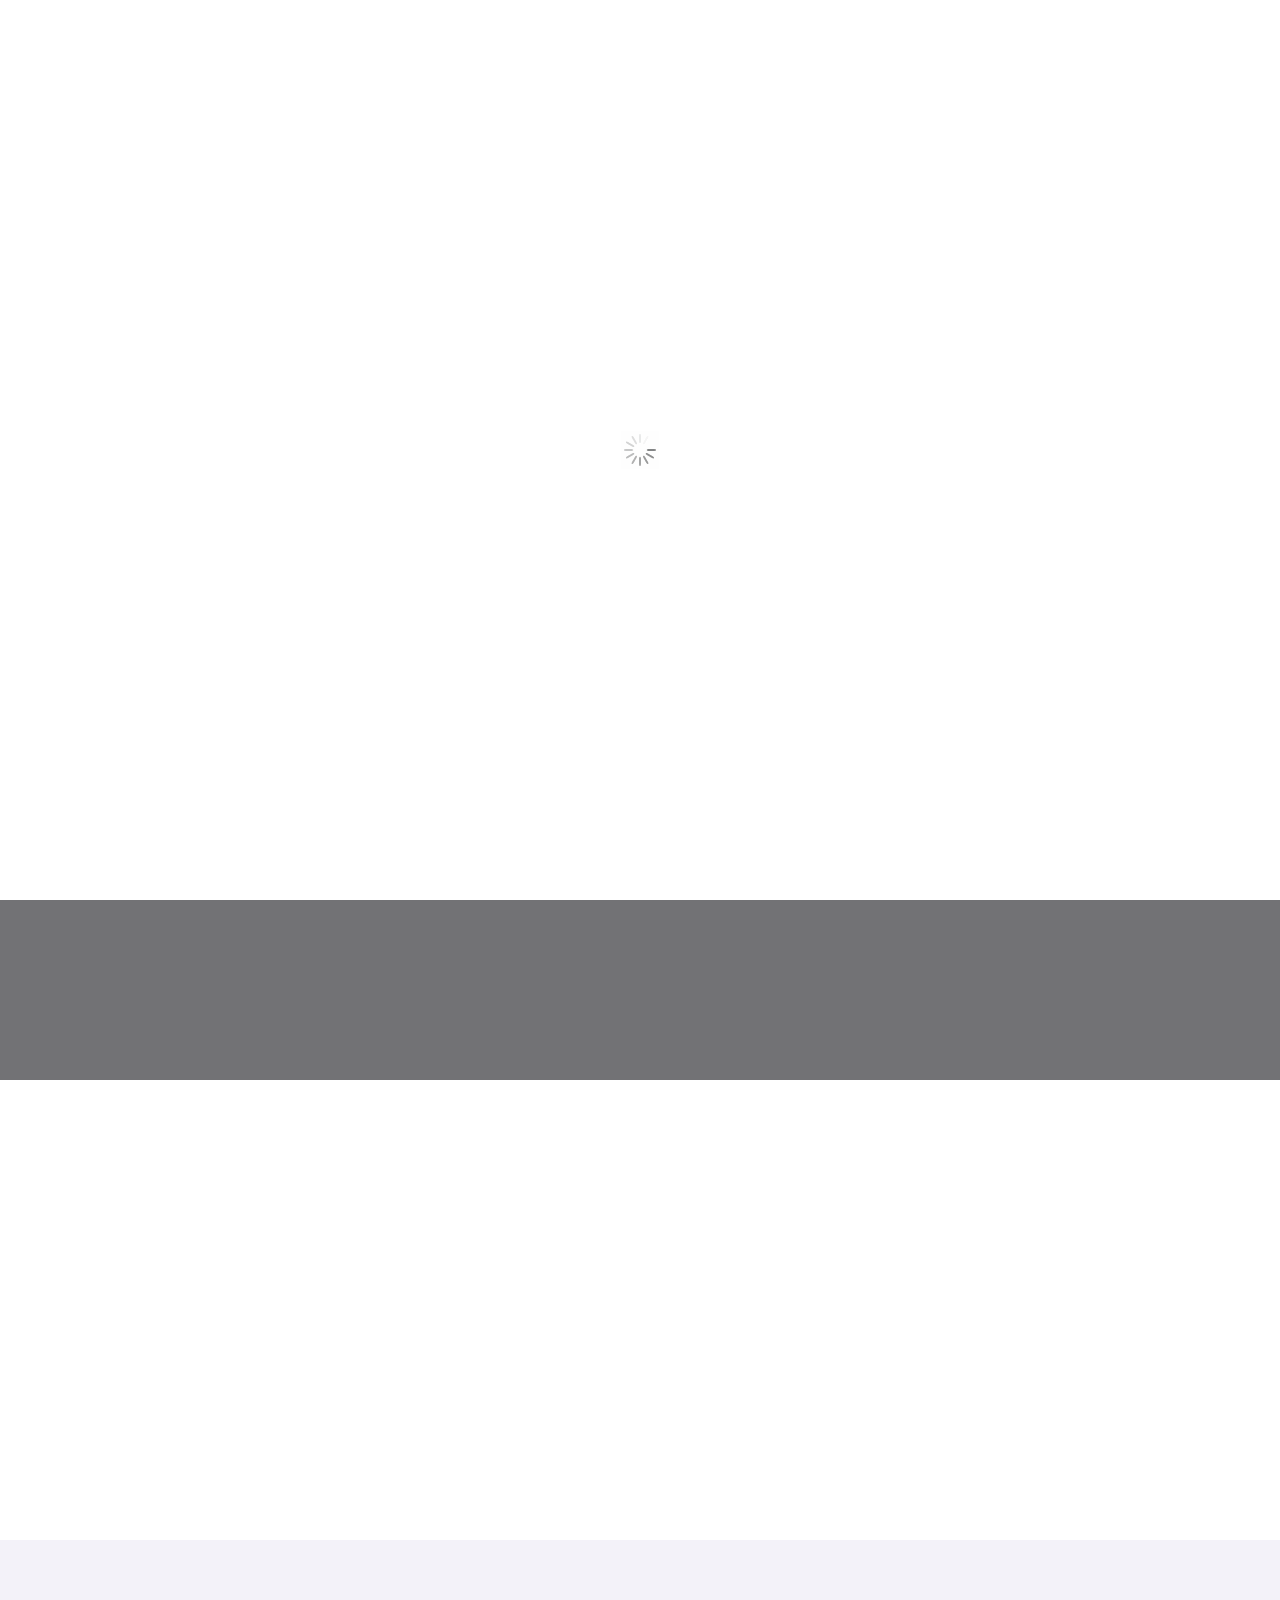
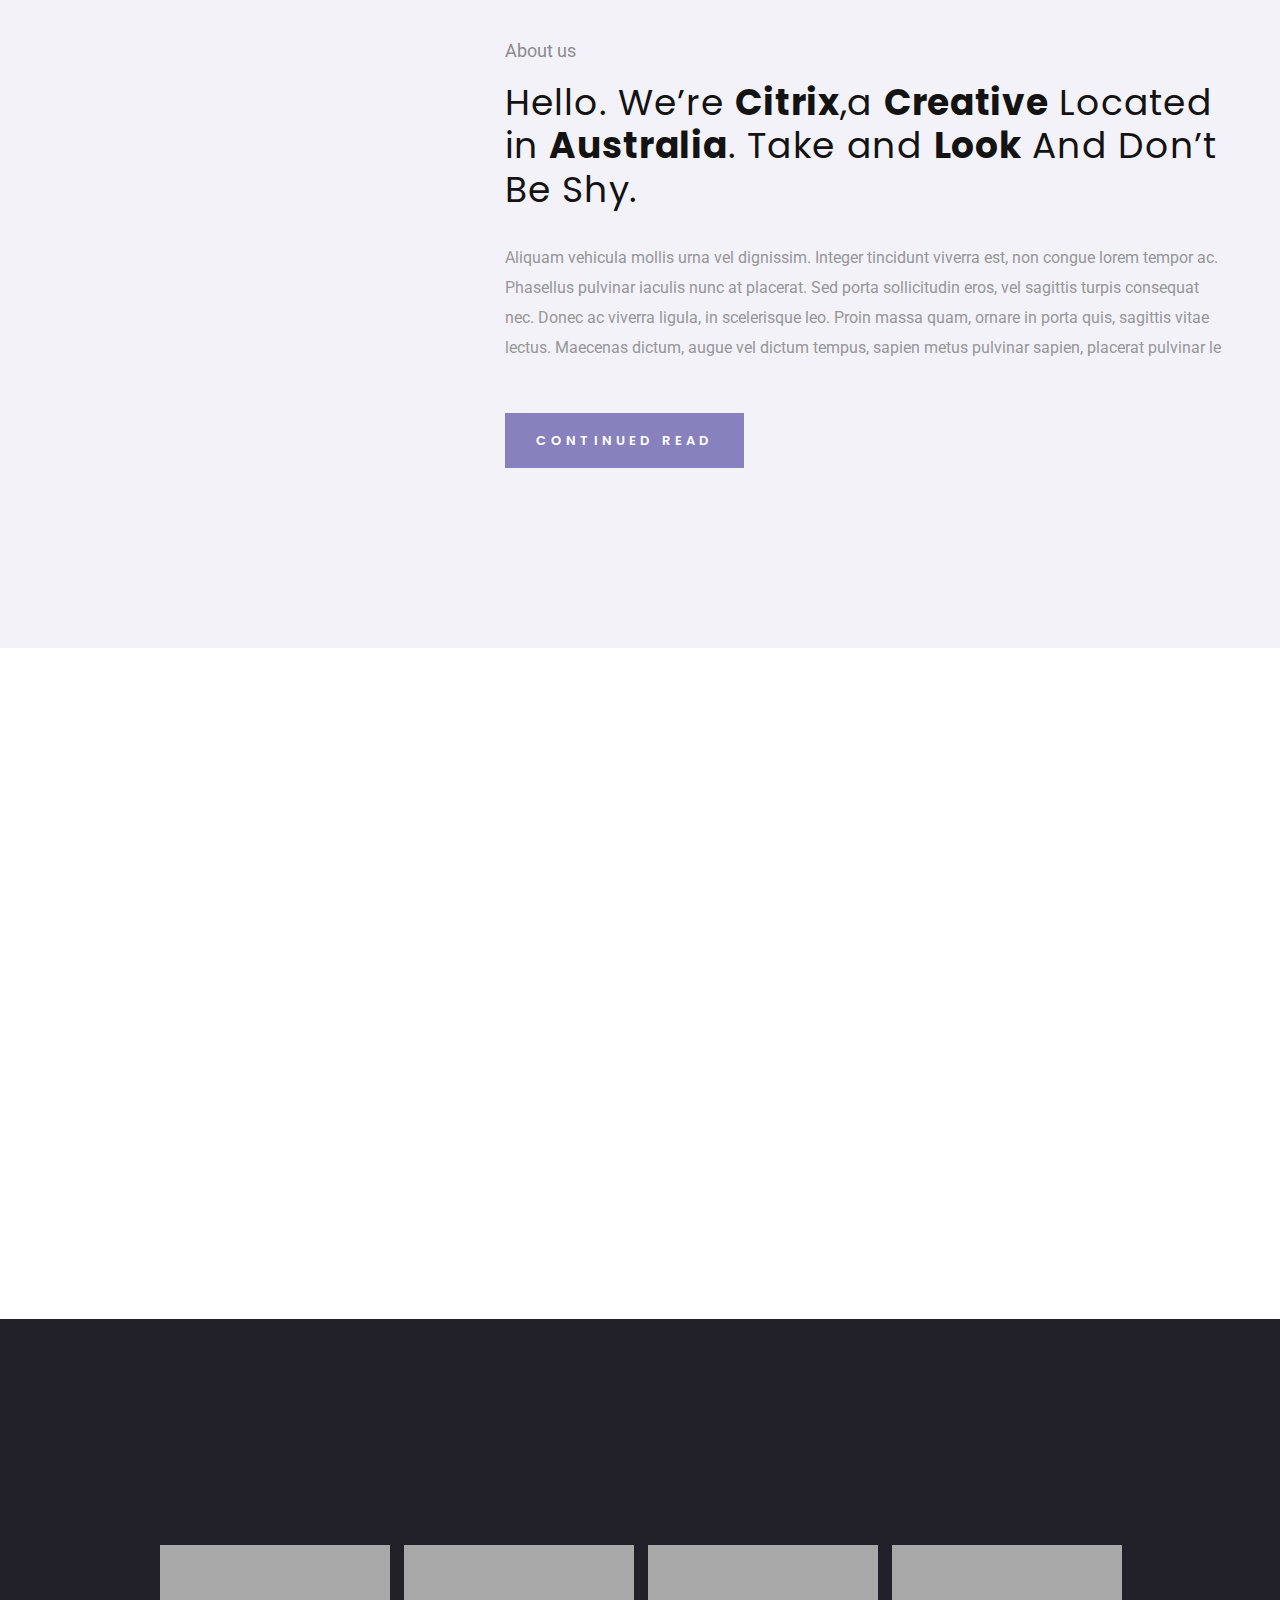
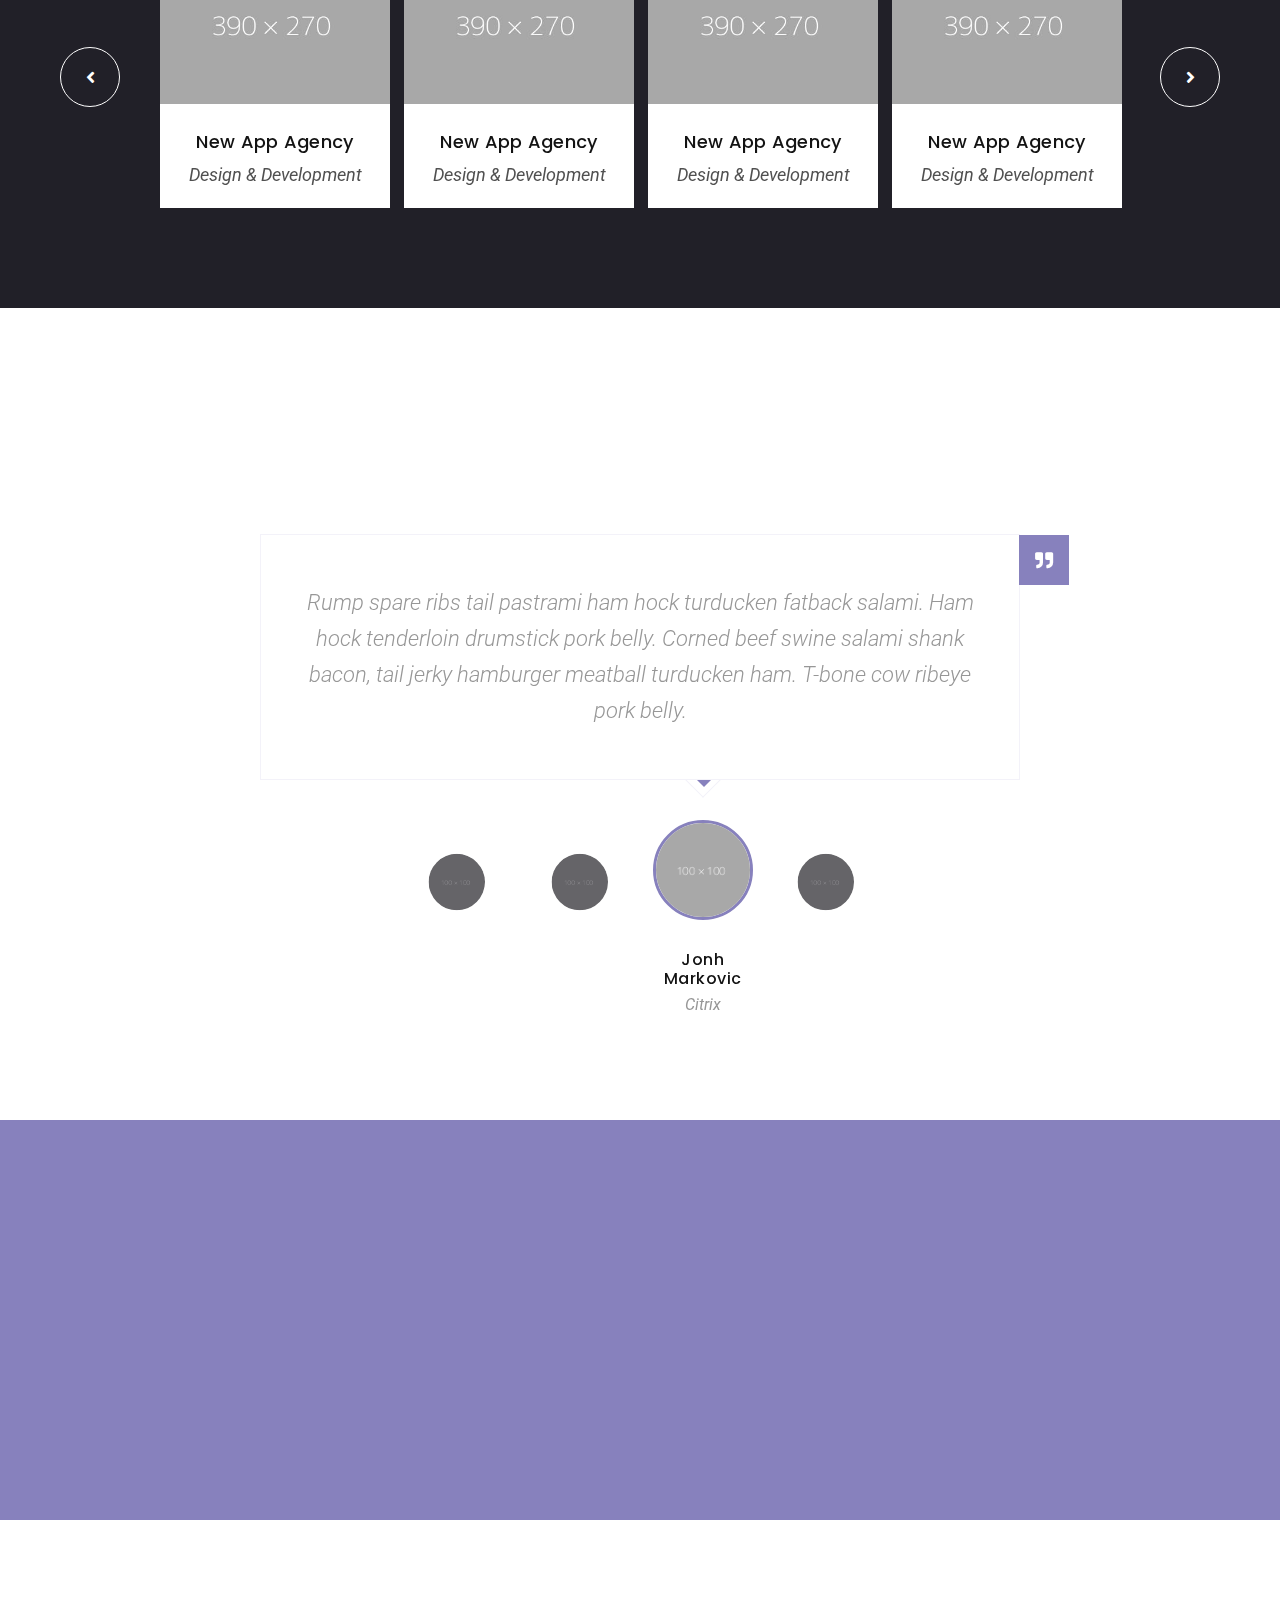
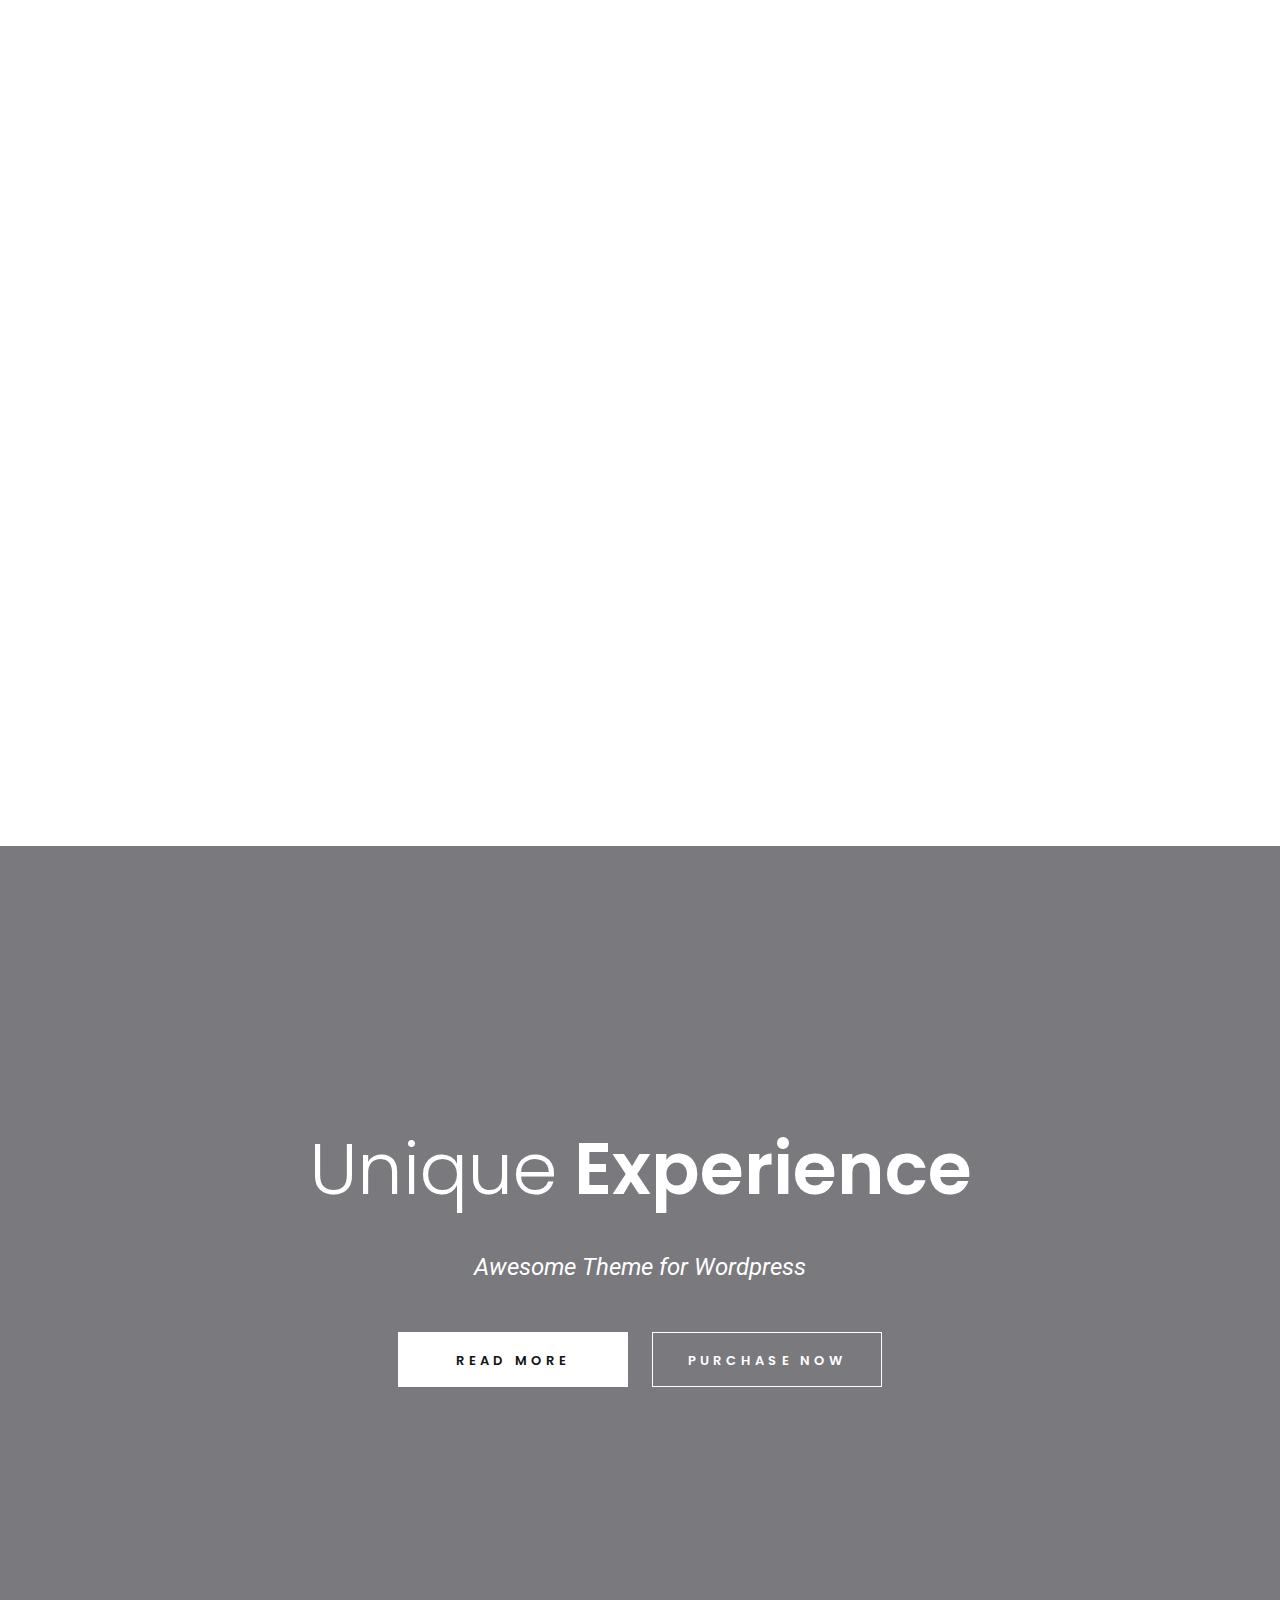
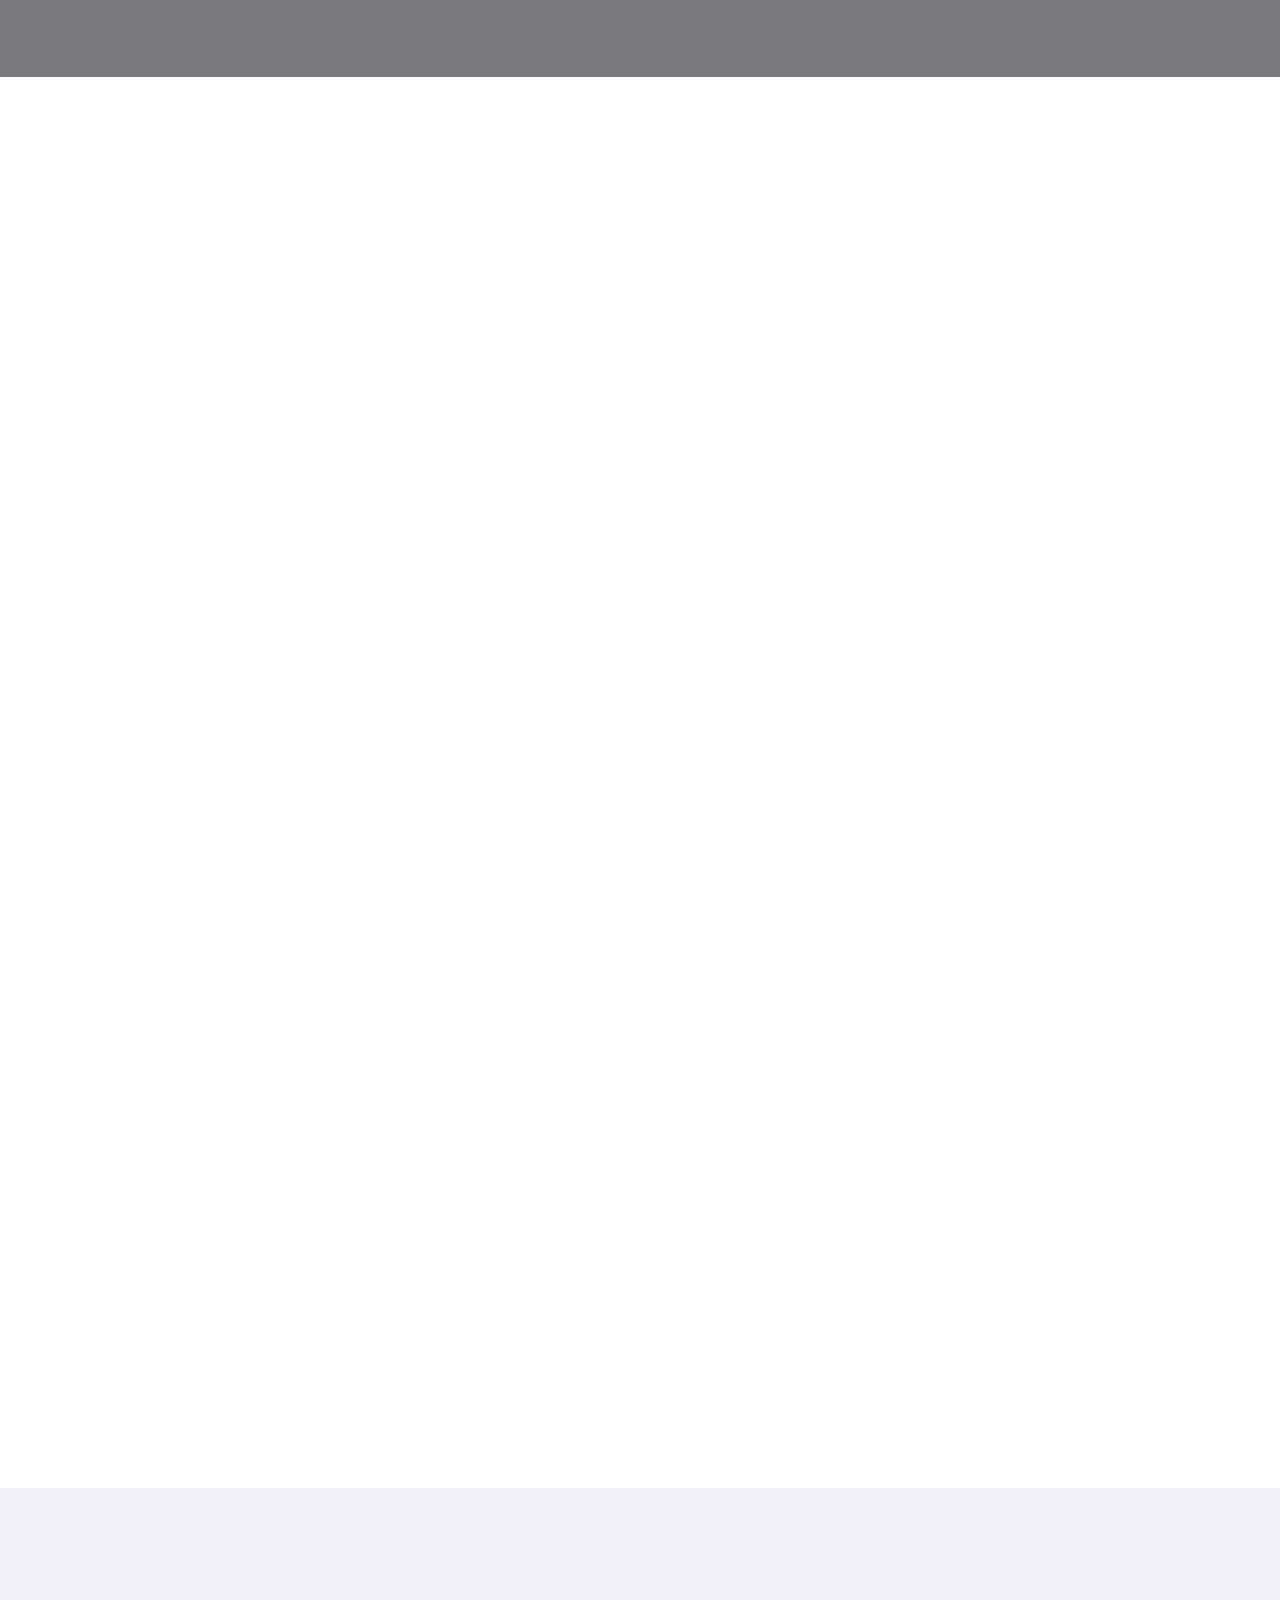
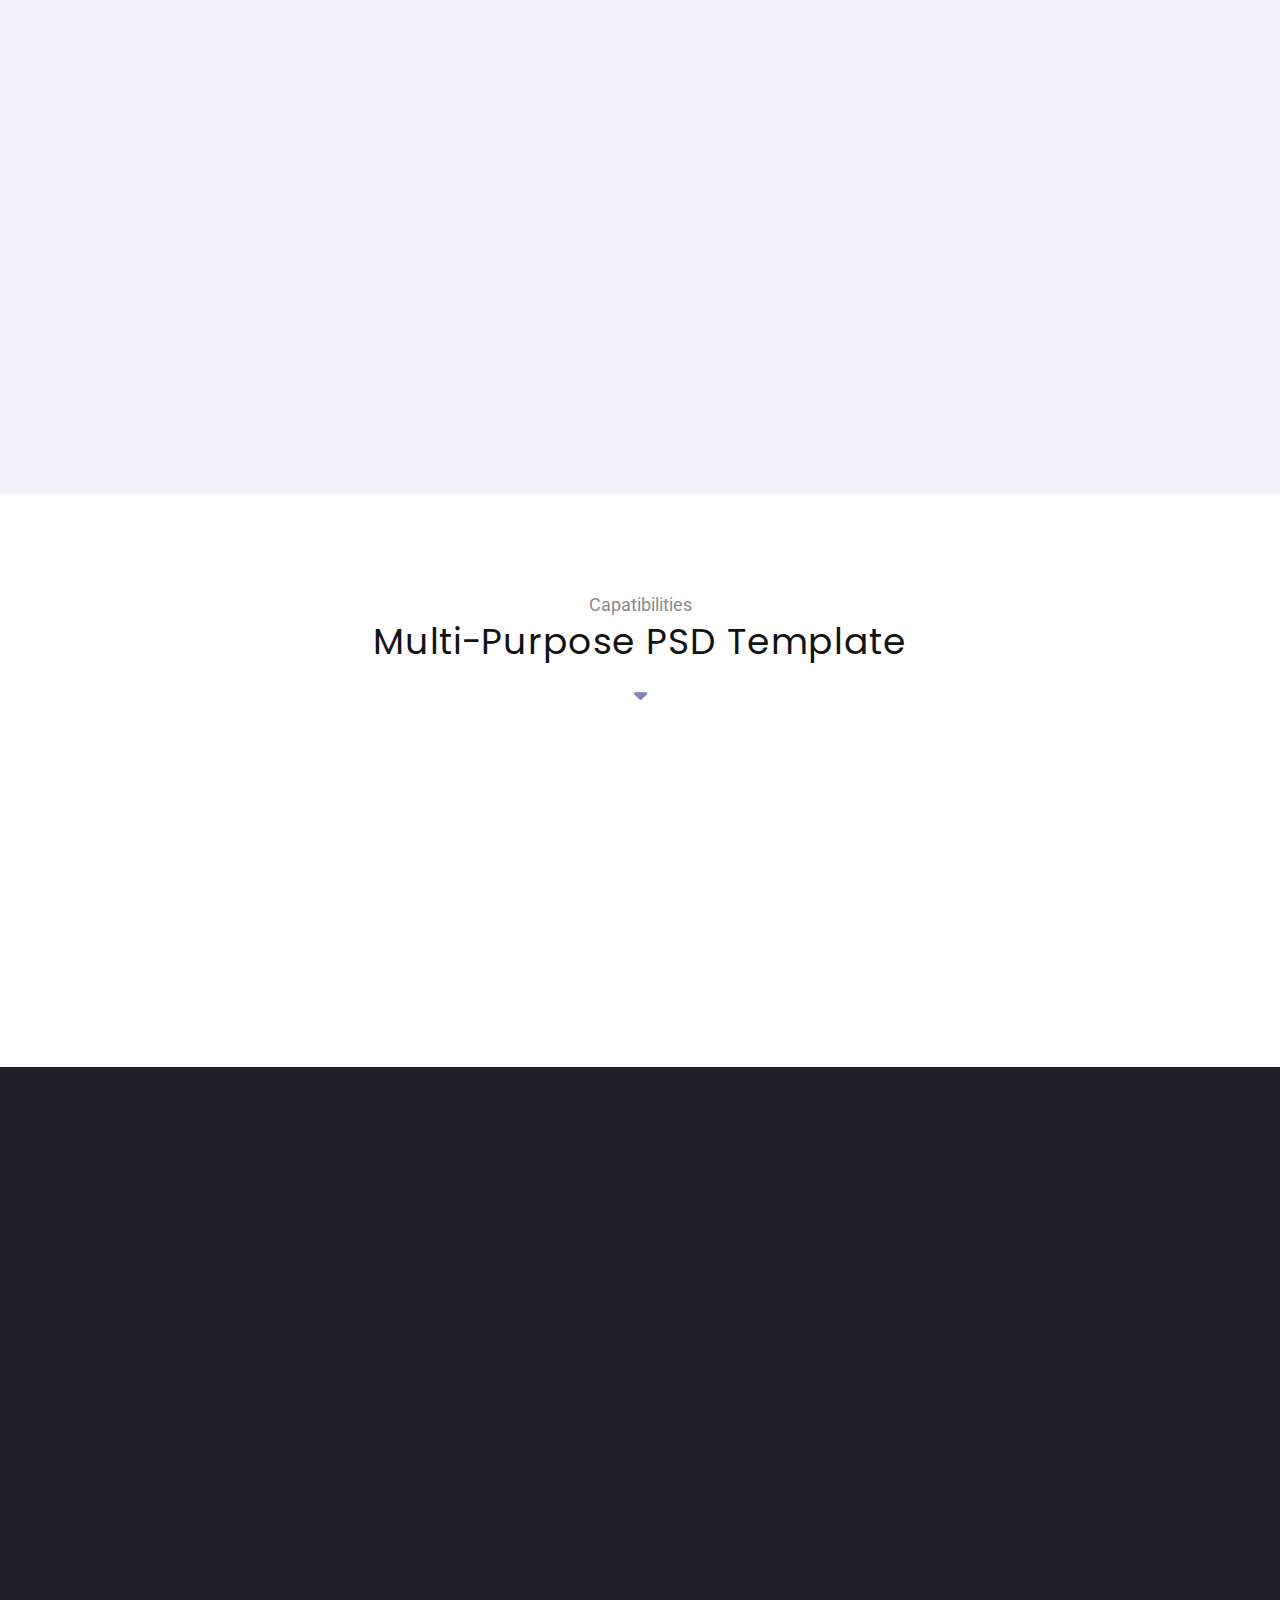
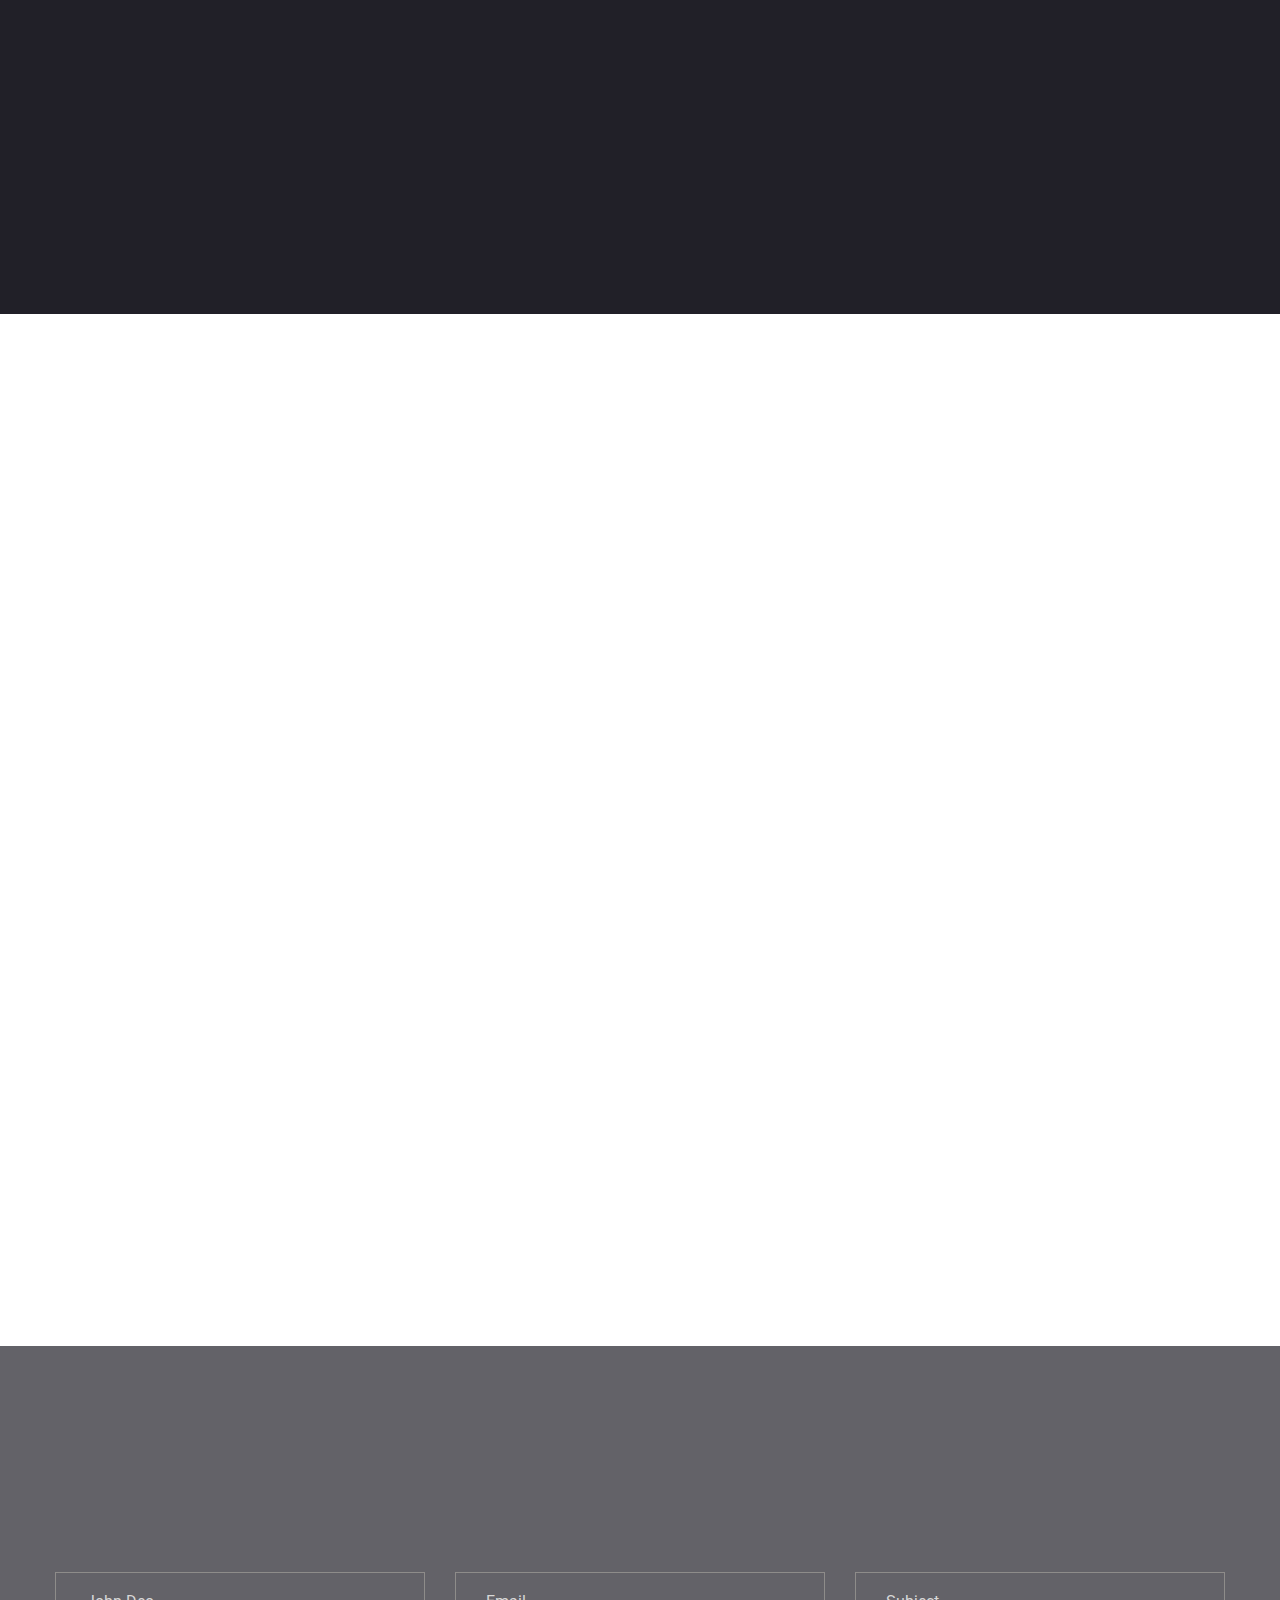
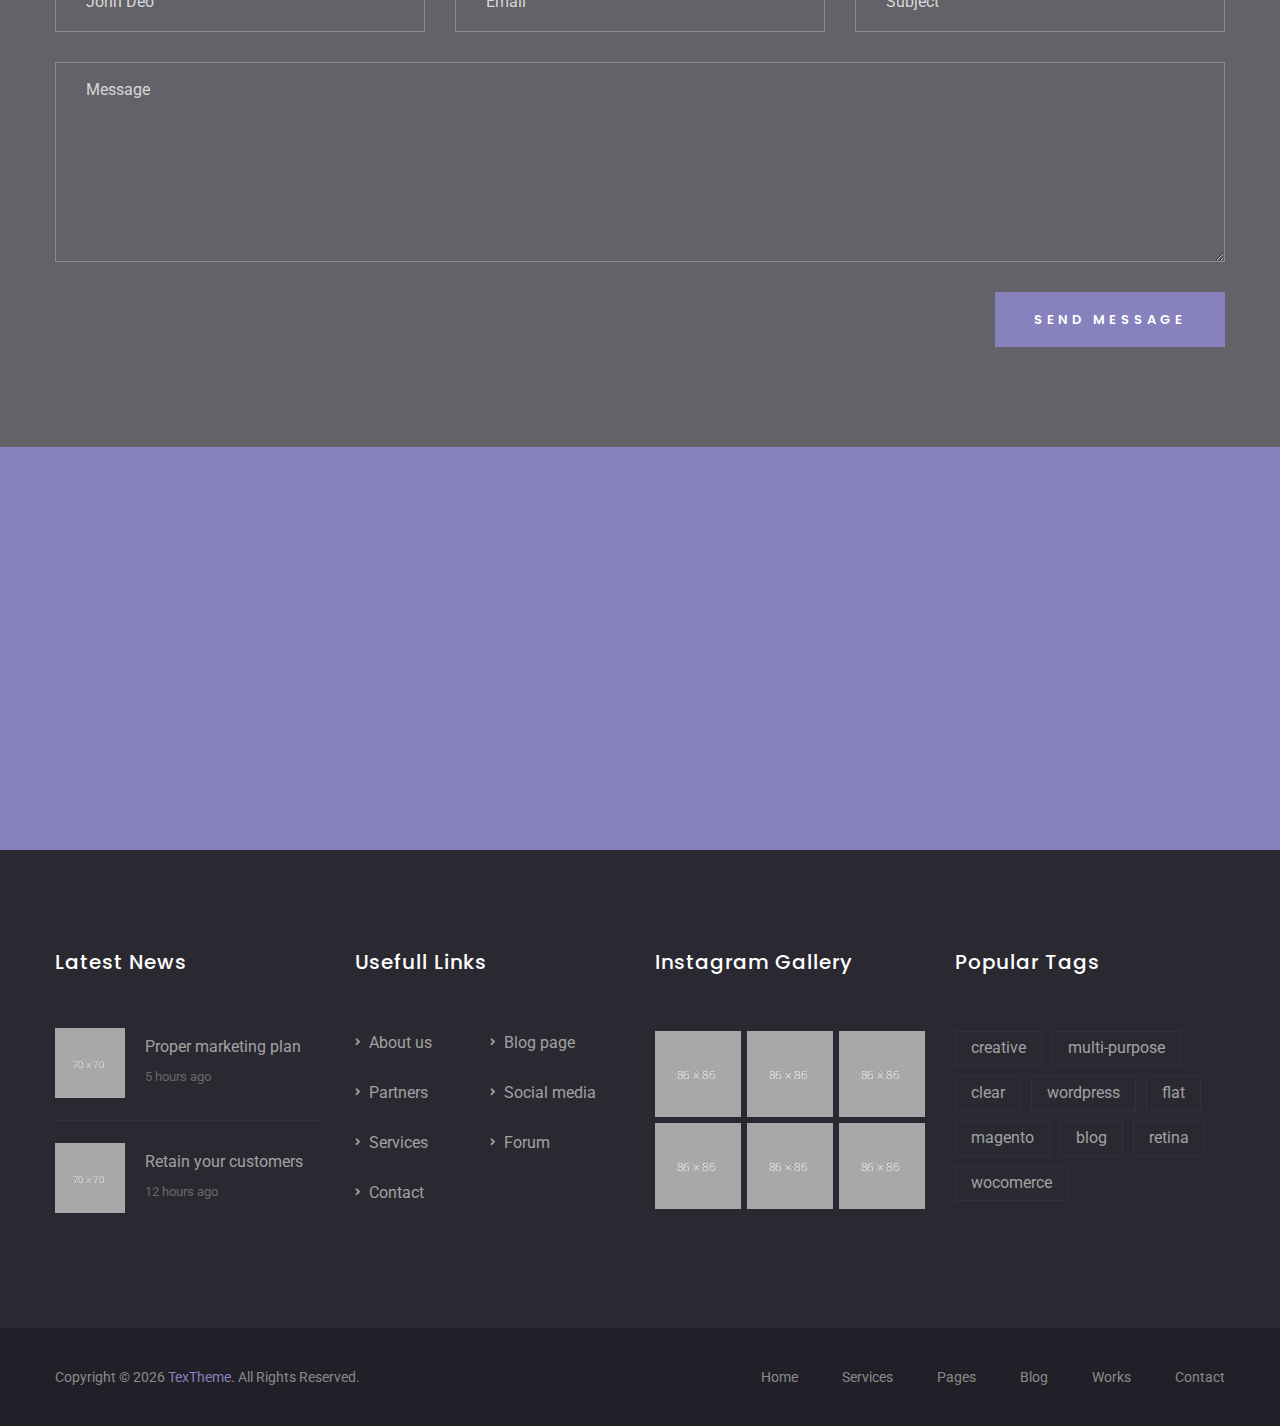
==== GoFarm/index.html @ 21c6017a "upload project" ====
<!DOCTYPE html>
<html lang="en">
  <head>
    <!-- Required meta tags -->
    <meta charset="utf-8" />
    <meta
      name="viewport"
      content="width=device-width, initial-scale=1, shrink-to-fit=no"
    />
    <link rel="shortcut icon" href="assets/img/favicon.png" />

    <!-- Bootstrap CSS -->
    <link rel="stylesheet" href="assets/vendors/bootstrap/css/bootstrap.min.css" />
    <link rel="stylesheet" href="assets/vendors/fontawesome/css/all.min.css" />
    <link rel="stylesheet" href="assets/vendors/slick/slick.css" />
    <link rel="stylesheet" href="assets/vendors/slick/slick-theme.css" />
    <link rel="stylesheet" href="assets/vendors/magnify-popup/magnific-popup.css" />
    <link rel="stylesheet" href="assets/vendors/animation/animate.css" />
    <link rel="stylesheet" href="assets/vendors/circle-progressbar/circularprogress.css" />
    <link rel="stylesheet" href="assets/css/style.css" />
    <link rel="stylesheet" href="assets/css/responsive.css" />

    <title>Citrix</title>
  </head>
  <body>
    <div class="body_wrapper">
      <div id="preloader">
        <div id="ctn-preloader" class="ctn-preloader">
          <img src="assets/img/loader.gif" alt="" />
        </div>
      </div>
      <header>
        <div class="header_top">
          <div class="container">
            <div class="row">
              <div class="col-md-7 col-sm-5">
                <div class="header_social_icon">
                  <a href="#"><i class="fab fa-facebook-f"></i></a>
                  <a href="#"><i class="fab fa-twitter"></i></a>
                  <a href="#"><i class="fab fa-behance"></i></a>
                  <a href="#"><i class="fab fa-dribbble"></i></a>
                  <a href="#"><i class="fab fa-tumblr"></i></a>
                  <a href="#"><i class="fab fa-pinterest-p"></i></a>
                </div>
              </div>
              <div class="col-md-5 col-sm-7 text-right">
                <p>Customer Service Hours: <span>8:00 am - 8:30 pm</span></p>
              </div>
            </div>
          </div>
        </div>

        <nav class="navbar navbar-expand-lg" id="header">
          <div class="container">
            <a class="navbar-brand" href="#"
              ><img src="assets/img/Logo.png" alt="logo"
            /></a>
            <button
              class="navbar-toggler collapsed"
              type="button"
              data-toggle="collapse"
              data-target="#navbarSupportedContent"
              aria-controls="navbarSupportedContent"
              aria-expanded="false"
              aria-label="Toggle navigation"
            >
              <span class="menu_toggle"> </span>
            </button>

            <div class="collapse navbar-collapse" id="navbarSupportedContent">
              <ul class="navbar-nav ml-auto menu">
                <li class="nav-item dropdown submenu active">
                  <a
                    class="nav-link dropdown-toggle"
                    href="#"
                    role="button"
                    data-toggle="dropdown"
                    aria-haspopup="true"
                    aria-expanded="false"
                  >
                    Home
                  </a>
                  <i class="fas fa-angle-down mobile_dropdown_icon"></i>
                  <ul class="dropdown-menu">
                    <li class="nav-item active">
                      <a href="index.html" class="nav-link">Home One</a>
                    </li>
                    <li class="nav-item">
                      <a href="index-2.html" class="nav-link">Home Two</a>
                    </li>
                    <li class="nav-item">
                      <a href="index-3.html" class="nav-link">Home Three</a>
                    </li>
                    <li class="nav-item">
                      <a href="index-4.html" class="nav-link">Home Four</a>
                    </li>
                    <li class="nav-item">
                      <a href="index-5.html" class="nav-link">Home Five</a>
                    </li>
                  </ul>
                </li>
                <li class="nav-item">
                  <a class="nav-link" href="about.html">About</a>
                </li>
                <li class="nav-item">
                  <a class="nav-link" href="service.html">Services</a>
                </li>
                <li class="nav-item dropdown submenu">
                  <a
                    class="nav-link dropdown-toggle"
                    href="#"
                    role="button"
                    data-toggle="dropdown"
                    aria-haspopup="true"
                    aria-expanded="false"
                  >
                    portfolio
                  </a>
                  <i class="fas fa-angle-down mobile_dropdown_icon"></i>
                  <ul class="dropdown-menu">
                    <li class="nav-item">
                      <a href="portfolio.html" class="nav-link">portfolio</a>
                    </li>
                    <li class="nav-item">
                      <a href="portfolio-details.html" class="nav-link"
                        >portfolio Details</a
                      >
                    </li>
                  </ul>
                </li>
                <li class="nav-item dropdown submenu">
                  <a
                    class="nav-link dropdown-toggle"
                    href="#"
                    role="button"
                    data-toggle="dropdown"
                    aria-haspopup="true"
                    aria-expanded="false"
                  >
                    Blog
                  </a>
                  <i class="fas fa-angle-down mobile_dropdown_icon"></i>
                  <ul class="dropdown-menu">
                    <li class="nav-item">
                      <a href="blog.html" class="nav-link">Blog</a>
                    </li>
                    <li class="nav-item">
                      <a href="blog-details.html" class="nav-link"
                        >Blog Details</a
                      >
                    </li>
                  </ul>
                </li>
                <li class="nav-item">
                  <a class="nav-link" href="contact.html">Contact</a>
                </li>
              </ul>
              <ul class="list-unstyled navbar-nav navright">
                <li>
                  <a href="#" class="search"><i class="fas fa-search"></i></a>
                </li>
              </ul>
            </div>
          </div>
        </nav>
      </header>
      <section class="main_slider_area">
        <div class="main_slider">
          <div
            class="slider_item"
            style="
              background-image: url('./assets/img/slider/slider_img1.jpg');
            "
          >
            <div class="overlay_bg one"></div>
            <div class="container">
              <div class="slider_text text-center">
                <h2 data-animation="fadeInUp" data-delay="0.1s">
                  Citrix studio
                </h2>
                <h3 data-animation="fadeInUp" data-delay="0.3s">
                  We make dope and Clean things
                </h3>
                <div class="slider_btn">
                  <a
                    href="#"
                    class="theme_w_btn"
                    data-animation="fadeInUp"
                    data-delay="0.5s"
                    >Get started</a
                  >
                  <a
                    href="#"
                    class="theme_w_btn border_btn"
                    data-animation="fadeInUp"
                    data-delay="0.5s"
                    >Buy Now</a
                  >
                </div>
              </div>
            </div>
          </div>
          <div
            class="slider_item"
            style="
              background-image: url('./assets/img/slider/slider_img2.jpg');
            "
          >
            <div class="overlay_bg two"></div>
            <div class="container">
              <div class="slider_text slider_text_two">
                <h3 data-animation="fadeInUp" data-delay="0.1s">
                  We make dope and Clean things
                </h3>
                <h2 data-animation="fadeInUp" data-delay="0.2s">
                  The Creative <span>Solutions</span>
                </h2>
                <div class="slider_btn">
                  <a
                    href="#"
                    class="theme_btn"
                    data-animation="fadeInUp"
                    data-delay="0.5s"
                    >Get started</a
                  >
                  <a
                    href="#"
                    class="theme_w_btn border_btn"
                    data-animation="fadeInUp"
                    data-delay="0.5s"
                    >Buy Now</a
                  >
                </div>
              </div>
            </div>
          </div>
          <div
            class="slider_item"
            style="
              background-image: url('./assets/img/slider/slider_img3.jpg');
            "
          >
            <div class="overlay_bg three"></div>
            <div class="container">
              <div class="slider_text slider_text_three">
                <h2 data-animation="fadeInLeft" data-delay="0.2s">
                  Slider Revolution
                </h2>
                <ul class="list-unstyled">
                  <li data-animation="fadeInLeft" data-delay="0.3s">
                    <i class="fas fa-check-square"></i> PSD template extremely
                    easy to customize and modify
                  </li>
                  <li data-animation="fadeInLeft" data-delay="0.4s">
                    <i class="fas fa-check-square"></i> Response devices and
                    100% compatible with browsers
                  </li>
                  <li data-animation="fadeInLeft" data-delay="0.5s">
                    <i class="fas fa-check-square"></i> This PSD only has to
                    drag and drop in the program
                  </li>
                </ul>
                <div class="slider_btn">
                  <a
                    href="#"
                    class="theme_btn"
                    data-animation="fadeInUp"
                    data-delay="0.5s"
                    >Get started</a
                  >
                  <a
                    href="#"
                    class="theme_w_btn"
                    data-animation="fadeInUp"
                    data-delay="0.5s"
                    >Buy Now</a
                  >
                </div>
              </div>
            </div>
          </div>
          <div
            class="slider_item"
            style="
              background-image: url('./assets/img/slider/slider_img4.jpg');
            "
          >
            <div class="overlay_bg two"></div>
            <div class="container">
              <div class="slider_text slider_text_four">
                <h3 data-animation="fadeInUp" data-delay="0.1s">
                  We make dope and Clean things
                </h3>
                <h2 data-animation="fadeInUp" data-delay="0.2s">
                  Muti-Purpose <strong>Wordpress Theme</strong>
                </h2>
                <div class="slider_btn">
                  <a
                    href="#"
                    class="theme_btn"
                    data-animation="fadeInUp"
                    data-delay="0.5s"
                    >Get started</a
                  >
                </div>
              </div>
            </div>
          </div>
          <div
            class="slider_item"
            style="
              background-image: url('./assets/img/slider/slider_img5.jpg');
            "
          >
            <div class="overlay_bg one"></div>
            <div class="container">
              <div class="slider_text text-center slider_text_five">
                <h2 data-animation="fadeInUp" data-delay="0.2s">
                  Here is Citrix Theme
                </h2>
                <h3 data-animation="fadeInUp" data-delay="0.1s">
                  The Most Beautiful WordPress Theme.
                </h3>
                <div class="slider_btn">
                  <a
                    href="#"
                    class="theme_btn"
                    data-animation="fadeInUp"
                    data-delay="0.5s"
                    >Get started</a
                  >
                  <a
                    href="#"
                    class="theme_w_btn border_btn"
                    data-animation="fadeInUp"
                    data-delay="0.5s"
                    >Buy Now</a
                  >
                </div>
              </div>
            </div>
          </div>
        </div>
        <div class="slider_nav">
          <i class="fas fa-angle-left left_arrow"></i>
          <i class="fas fa-angle-right right_arrow"></i>
        </div>
      </section>
      <section class="sevice_promo_area sec_pad">
        <div class="container">
          <div class="row">
            <div class="col-lg-3 col-sm-6">
              <div class="service_promo_item wow fadeInUp">
                <div class="round">
                  <i class="fab fa-dropbox"></i>
                </div>
                <a href="#"><h3>Creative Idea</h3></a>
                <p>
                  Proin massa quam, ornare in porta quis, sagittis vitae lectus.
                </p>
              </div>
            </div>
            <div class="col-lg-3 col-sm-6">
              <div
                class="service_promo_item wow fadeInUp"
                data-wow-delay="0.2s"
              >
                <div class="round">
                  <i class="far fa-gem"></i>
                </div>
                <a href="#"><h3>Best PSD</h3></a>
                <p>
                  Proin massa quam, ornare in porta quis, sagittis vitae lectus.
                </p>
              </div>
            </div>
            <div class="col-lg-3 col-sm-6">
              <div
                class="service_promo_item wow fadeInUp"
                data-wow-delay="0.4s"
              >
                <div class="round">
                  <i class="fab fa-envira"></i>
                </div>
                <a href="#"><h3>User Experience</h3></a>
                <p>
                  Proin massa quam, ornare in porta quis, sagittis vitae lectus.
                </p>
              </div>
            </div>
            <div class="col-lg-3 col-sm-6">
              <div
                class="service_promo_item wow fadeInUp"
                data-wow-delay="0.6s"
              >
                <div class="round">
                  <i class="fas fa-desktop"></i>
                </div>
                <a href="#"><h3>Full Devices</h3></a>
                <p>
                  Proin massa quam, ornare in porta quis, sagittis vitae lectus.
                </p>
              </div>
            </div>
          </div>
        </div>
      </section>
      <!-- about area -->
      <section class="about_area bg_color sec_pad">
        <div class="container">
          <div class="row">
            <div class="col-lg-4">
              <div class="phone_mockup">
                <img
                  class="phone_one wow fadeInLeft"
                  src="assets/img/home-one/iPhone_1.png"
                  alt=""
                />
                <img
                  class="phone_two wow fadeInLeft"
                  data-wow-delay="0.2s"
                  src="assets/img/home-one/iPhone_2.png"
                  alt=""
                />
              </div>
            </div>
            <div class="col-lg-8">
              <div class="about_content">
                <h6>About us</h6>
                <h2>
                  Hello. We’re <span>Citrix</span>,a
                  <span>Creative</span> Located in <span>Australia</span>. Take
                  and <span>Look</span> And Don’t Be Shy.
                </h2>
                <p>
                  Aliquam vehicula mollis urna vel dignissim. Integer tincidunt
                  viverra est, non congue lorem tempor ac. Phasellus pulvinar
                  iaculis nunc at placerat. Sed porta sollicitudin eros, vel
                  sagittis turpis consequat nec. Donec ac viverra ligula, in
                  scelerisque leo. Proin massa quam, ornare in porta quis,
                  sagittis vitae lectus. Maecenas dictum, augue vel dictum
                  tempus, sapien metus pulvinar sapien, placerat pulvinar le
                </p>
                <a href="#" class="theme_btn">Continued Read</a>
              </div>
            </div>
          </div>
        </div>
      </section>
      <!-- about area -->
      <!-- service area -->
      <section class="service_area sec_pad">
        <div class="container">
          <div class="row">
            <div class="col-lg-6">
              <div
                class="service_faq_inner wow fadeInLeft"
                data-wow-delay="0.1s"
              >
                <div class="section_title">
                  <h6>Best Services</h6>
                  <h2>Our Services</h2>
                </div>
                <div id="accordion" class="service_faq_info">
                  <div class="card">
                    <div class="card-header" id="headingOne">
                      <h5 class="mb-0">
                        <button
                          class="btn btn-link"
                          data-toggle="collapse"
                          data-target="#collapseOne"
                          aria-expanded="true"
                          aria-controls="collapseOne"
                        >
                          <span class="fas fa-plus pluse"></span>
                          <span class="fas fa-minus minus"></span>
                          Web Developmets
                        </button>
                      </h5>
                    </div>
                    <div
                      id="collapseOne"
                      class="collapse show"
                      aria-labelledby="headingOne"
                      data-parent="#accordion"
                    >
                      <div class="card-body">
                        Phasellus pulvinar iaculis nunc at placerat. Sed porta
                        sollicitudin eros, vel sagittis turpis consequat nec.
                        Donec ac viverra ligula, in scelerisque leo. Proin massa
                        quam, ornare in porta quis pellentesque porta rutrum
                        erat nec facilisis
                      </div>
                    </div>
                  </div>
                  <div class="card">
                    <div class="card-header" id="headingTwo">
                      <h5 class="mb-0">
                        <button
                          class="btn btn-link collapsed"
                          data-toggle="collapse"
                          data-target="#collapseTwo"
                          aria-expanded="false"
                          aria-controls="collapseTwo"
                        >
                          <span class="fas fa-plus pluse"></span>
                          <span class="fas fa-minus minus"></span>
                          Web Design
                        </button>
                      </h5>
                    </div>
                    <div
                      id="collapseTwo"
                      class="collapse"
                      aria-labelledby="headingTwo"
                      data-parent="#accordion"
                    >
                      <div class="card-body">
                        Phasellus pulvinar iaculis nunc at placerat. Sed porta
                        sollicitudin eros, vel sagittis turpis consequat nec.
                        Donec ac viverra ligula, in scelerisque leo. Proin massa
                        quam, ornare in porta quis pellentesque porta rutrum
                        erat nec facilisis
                      </div>
                    </div>
                  </div>
                  <div class="card">
                    <div class="card-header" id="headingThree">
                      <h5 class="mb-0">
                        <button
                          class="btn btn-link collapsed"
                          data-toggle="collapse"
                          data-target="#collapseThree"
                          aria-expanded="false"
                          aria-controls="collapseThree"
                        >
                          <span class="fas fa-plus pluse"></span>
                          <span class="fas fa-minus minus"></span>
                          Ilustrator Graphic
                        </button>
                      </h5>
                    </div>
                    <div
                      id="collapseThree"
                      class="collapse"
                      aria-labelledby="headingThree"
                      data-parent="#accordion"
                    >
                      <div class="card-body">
                        Phasellus pulvinar iaculis nunc at placerat. Sed porta
                        sollicitudin eros, vel sagittis turpis consequat nec.
                        Donec ac viverra ligula, in scelerisque leo. Proin massa
                        quam, ornare in porta quis pellentesque porta rutrum
                        erat nec facilisis
                      </div>
                    </div>
                  </div>
                </div>
              </div>
            </div>
            <div class="col-lg-6">
              <div
                class="service_faq_inner wow fadeInRight"
                data-wow-delay="0.4s"
              >
                <div class="section_title">
                  <h6>Our Choose</h6>
                  <h2>We Choose Citrix</h2>
                </div>
                <div
                  class="nav nav-tabs service_tab"
                  id="nav-tab"
                  role="tablist"
                >
                  <a
                    class="nav-item nav-link active"
                    id="nav-home-tab"
                    data-toggle="tab"
                    href="#nav-home"
                    role="tab"
                    aria-controls="nav-home"
                    aria-selected="true"
                    >Retina Ready</a
                  >
                  <a
                    class="nav-item nav-link"
                    id="nav-profile-tab"
                    data-toggle="tab"
                    href="#nav-profile"
                    role="tab"
                    aria-controls="nav-profile"
                    aria-selected="false"
                    >Free Support</a
                  >
                  <a
                    class="nav-item nav-link"
                    id="nav-contact-tab"
                    data-toggle="tab"
                    href="#nav-contact"
                    role="tab"
                    aria-controls="nav-contact"
                    aria-selected="false"
                    >PSD Included</a
                  >
                </div>
                <div
                  class="tab-content service_tab_content"
                  id="nav-tabContent"
                >
                  <div
                    class="tab-pane fade show active"
                    id="nav-home"
                    role="tabpanel"
                    aria-labelledby="nav-home-tab"
                  >
                    <p>
                      <img src="assets/img/tab_img.png" alt="" /> Phasellus
                      pulvinar iaculis nunc at placerat. Sed porta sollicitudin
                      eros, vel sagittis turpis consequat nec. Donec ac viverra
                      ligula, in scelerisque leo. Proin massa quam, ornare in
                      porta quis, sagittis vitae lectus. Maecenas dictum, augue
                      vel dictum tempus, sapien metus pulvinar sapien, placerat
                      pulvinar lectus risus eu erat. Morbi semper, dui sodales
                      aliquet imperdiet.
                    </p>
                  </div>
                  <div
                    class="tab-pane fade"
                    id="nav-profile"
                    role="tabpanel"
                    aria-labelledby="nav-profile-tab"
                  >
                    <p>
                      <img src="assets/img/tab_img.png" alt="" /> Phasellus
                      pulvinar iaculis nunc at placerat. Sed porta sollicitudin
                      eros, vel sagittis turpis consequat nec. Donec ac viverra
                      ligula, in scelerisque leo. Proin massa quam, ornare in
                      porta quis, sagittis vitae lectus. Maecenas dictum, augue
                      vel dictum tempus, sapien metus pulvinar sapien, placerat
                      pulvinar lectus risus eu erat. Morbi semper, dui sodales
                      aliquet imperdiet.
                    </p>
                  </div>
                  <div
                    class="tab-pane fade"
                    id="nav-contact"
                    role="tabpanel"
                    aria-labelledby="nav-contact-tab"
                  >
                    <p>
                      <img src="assets/img/tab_img.png" alt="" /> Phasellus
                      pulvinar iaculis nunc at placerat. Sed porta sollicitudin
                      eros, vel sagittis turpis consequat nec. Donec ac viverra
                      ligula, in scelerisque leo. Proin massa quam, ornare in
                      porta quis, sagittis vitae lectus. Maecenas dictum, augue
                      vel dictum tempus, sapien metus pulvinar sapien, placerat
                      pulvinar lectus risus eu erat. Morbi semper, dui sodales
                      aliquet imperdiet.
                    </p>
                  </div>
                </div>
              </div>
            </div>
          </div>
        </div>
      </section>
      <!-- service area -->
      <!-- portfolio area -->
      <section class="portfolio_area sec_pad">
        <div
          class="section_title text-center color_w wow fadeInUp"
          data-wow-delay="0.2s"
        >
          <h6>Our Choose</h6>
          <h2>We Choose Citrix</h2>
        </div>
        <div class="p_slider_inner">
          <div class="portfolio_slider">
            <div class="item">
              <div class="pr_slider_item">
                <div class="img img_hover">
                  <img src="assets/img/home-one/portfolio1.jpg" alt="" />
                  <a
                    href="assets/img/home-one/portfolio1.jpg"
                    class="icon popup"
                    ><i class="fas fa-plus"></i
                  ></a>
                </div>
                <div class="item_content">
                  <a href="#"><h4>New App Agency</h4></a>
                  <p>Design & Development</p>
                </div>
              </div>
            </div>
            <div class="item">
              <div class="pr_slider_item">
                <div class="img img_hover">
                  <img src="assets/img/home-one/portfolio2.jpg" alt="" />
                  <a
                    href="assets/img/home-one/portfolio2.jpg"
                    class="icon popup"
                    ><i class="fas fa-plus"></i
                  ></a>
                </div>
                <div class="item_content">
                  <a href="#"><h4>New App Agency</h4></a>
                  <p>Design & Development</p>
                </div>
              </div>
            </div>
            <div class="item">
              <div class="pr_slider_item">
                <div class="img img_hover">
                  <img src="assets/img/home-one/portfolio3.jpg" alt="" />
                  <a
                    href="assets/img/home-one/portfolio3.jpg"
                    class="icon popup"
                    ><i class="fas fa-plus"></i
                  ></a>
                </div>
                <div class="item_content">
                  <a href="#"><h4>New App Agency</h4></a>
                  <p>Design & Development</p>
                </div>
              </div>
            </div>
            <div class="item">
              <div class="pr_slider_item">
                <div class="img img_hover">
                  <img src="assets/img/home-one/portfolio4.jpg" alt="" />
                  <a
                    href="assets/img/home-one/portfolio4.jpg"
                    class="icon popup"
                    ><i class="fas fa-plus"></i
                  ></a>
                </div>
                <div class="item_content">
                  <a href="#"><h4>New App Agency</h4></a>
                  <p>Design & Development</p>
                </div>
              </div>
            </div>
            <div class="item">
              <div class="pr_slider_item">
                <div class="img img_hover">
                  <img src="assets/img/home-one/portfolio4.jpg" alt="" />
                  <a
                    href="assets/img/home-one/portfolio4.jpg"
                    class="icon popup"
                    ><i class="fas fa-plus"></i
                  ></a>
                </div>
                <div class="item_content">
                  <a href="#"><h4>New App Agency</h4></a>
                  <p>Design & Development</p>
                </div>
              </div>
            </div>
          </div>
          <div class="slider_nav">
            <i class="fas fa-angle-left prev"></i>
            <i class="fas fa-angle-right next"></i>
          </div>
        </div>
      </section>
      <!-- portfolio area -->
      <!-- Testimonial area -->
      <section class="testimonial_area sec_pad">
        <div class="container">
          <div
            class="section_title text-center wow fadeInUp"
            data-wow-delay="0.2s"
          >
            <h6>Clients Say</h6>
            <h2>Testimonials</h2>
          </div>
          <div class="testimonial_slider">
            <div class="item">
              <div class="testimonial_content">
                <i class="fas fa-quote-right icon"></i>
                <p>
                  Rump spare ribs tail pastrami ham hock turducken fatback
                  salami. Ham hock tenderloin drumstick pork belly. Corned beef
                  swine salami shank bacon, tail jerky hamburger meatball
                  turducken ham. T-bone cow ribeye pork belly.
                </p>
              </div>
            </div>
            <div class="item">
              <div class="testimonial_content">
                <i class="fas fa-quote-right icon"></i>
                <p>
                  Rump spare ribs tail pastrami ham hock turducken fatback
                  salami. Ham hock tenderloin drumstick pork belly. Corned beef
                  swine salami shank bacon, tail jerky hamburger meatball
                  turducken ham. T-bone cow ribeye pork belly.
                </p>
              </div>
            </div>
            <div class="item">
              <div class="testimonial_content">
                <i class="fas fa-quote-right icon"></i>
                <p>
                  Rump spare ribs tail pastrami ham hock turducken fatback
                  salami. Ham hock tenderloin drumstick pork belly. Corned beef
                  swine salami shank bacon, tail jerky hamburger meatball
                  turducken ham. T-bone cow ribeye pork belly.
                </p>
              </div>
            </div>
          </div>
          <div class="testimonial_thumbnil">
            <div class="item">
              <div class="round_img">
                <img src="assets/img/home-one/testimonial_2.png" alt="" />
              </div>
              <div class="content">
                <h6>Jonh Markovic</h6>
                <p>Citrix</p>
              </div>
            </div>
            <div class="item">
              <div class="round_img">
                <img src="assets/img/home-one/testimonial_1.png" alt="" />
              </div>
              <div class="content">
                <h6>Jonh Markovic</h6>
                <p>Citrix</p>
              </div>
            </div>
            <div class="item">
              <div class="round_img">
                <img src="assets/img/home-one/testimonial_3.png" alt="" />
              </div>
              <div class="content">
                <h6>Jonh Markovic</h6>
                <p>Citrix</p>
              </div>
            </div>
            <div class="item">
              <div class="round_img">
                <img src="assets/img/home-one/testimonial_4.png" alt="" />
              </div>
              <div class="content">
                <h6>Jonh Markovic</h6>
                <p>Citrix</p>
              </div>
            </div>
            <div class="item">
              <div class="round_img">
                <img src="assets/img/home-one/testimonial_4.png" alt="" />
              </div>
              <div class="content">
                <h6>Jonh Markovic</h6>
                <p>Citrix</p>
              </div>
            </div>
          </div>
        </div>
      </section>
      <!-- Testimonial area -->
      <!-- clients logo area -->
      <section class="clients_logo_area sec_pad">
        <div class="container">
          <div class="row">
            <div class="col-lg-3 col-sm-6 wow fadeInUp">
              <a href="#" class="c_logo_item"
                ><img src="assets/img/home-one/Mountain.png" alt=""
              /></a>
            </div>
            <div class="col-lg-3 col-sm-6 wow fadeInUp" data-wow-delay="0.2s">
              <a href="#" class="c_logo_item"
                ><img src="assets/img/home-one/Coffee.png" alt=""
              /></a>
            </div>
            <div class="col-lg-3 col-sm-6 wow fadeInUp" data-wow-delay="0.4s">
              <a href="#" class="c_logo_item"
                ><img src="assets/img/home-one/Fisherman.png" alt=""
              /></a>
            </div>
            <div class="col-lg-3 col-sm-6 wow fadeInUp" data-wow-delay="0.6s">
              <a href="#" class="c_logo_item"
                ><img src="assets/img/home-one/Mountainbike.png" alt=""
              /></a>
            </div>
          </div>
        </div>
      </section>
      <!-- clients logo area -->
      <!-- Process area -->
      <section class="process_area sec_pad">
        <div class="container">
          <div
            class="section_title text-center wow fadeInUp"
            data-wow-delay="0.2s"
          >
            <h6>Our Process of Works</h6>
            <h2>Our Process</h2>
          </div>
          <div class="row align-items-center">
            <div class="col-lg-6">
              <div class="process_inner">
                <div
                  class="precess_item media wow fadeInUp"
                  data-wow-delay="0.1s"
                >
                  <div class="icon">01</div>
                  <div class="media-body">
                    <a href="#"><h6>Upload Your Files</h6></a>
                    <p>
                      Morbi semper, dui sodales aliquet imperdiet, lacus ligula
                      congue neque, quis pretium lectus libero id risus. Fusce
                      massa erat, consectetur sed eros.
                    </p>
                  </div>
                </div>
                <div
                  class="precess_item media wow fadeInUp"
                  data-wow-delay="0.3s"
                >
                  <div class="icon">02</div>
                  <div class="media-body">
                    <a href="#"><h6>Chat With Us</h6></a>
                    <p>
                      Morbi semper, dui sodales aliquet imperdiet, lacus ligula
                      congue neque, quis pretium lectus libero id risus. Fusce
                      massa erat, consectetur sed eros.
                    </p>
                  </div>
                </div>
                <div
                  class="precess_item media wow fadeInUp"
                  data-wow-delay="0.5s"
                >
                  <div class="icon">03</div>
                  <div class="media-body">
                    <a href="#"><h6>Review Our Ideas</h6></a>
                    <p>
                      Morbi semper, dui sodales aliquet imperdiet, lacus ligula
                      congue neque, quis pretium lectus libero id risus. Fusce
                      massa erat, consectetur sed eros.
                    </p>
                  </div>
                </div>
              </div>
            </div>
            <div class="col-lg-6">
              <div
                class="process_img wow fadeInRight"
                data-wow-delay="0.5s"
                style="
                  background: url('assets/img/home-one/proces.jpg') no-repeat
                    center center / contain;
                "
              ></div>
            </div>
          </div>
        </div>
      </section>
      <!-- Process area -->
      <!-- Promo area -->
      <section
        class="promo_area parallax_effect"
        data-background="img/bg.jpg"
        style="
          background: url('assets/img/home-one/promo_bg.jpg') no-repeat center
            center / cover;
        "
      >
        <div class="container">
          <div class="promo_content text-center">
            <h2><span>Unique</span> Experience</h2>
            <p>Awesome Theme for Wordpress</p>
            <a href="#" class="theme_w_btn">Read More</a>
            <a href="#" class="theme_w_btn border_btn">Purchase Now</a>
          </div>
        </div>
      </section>
      <!-- Promo area -->
      <!-- team area -->
      <section class="team_area sec_pad">
        <div class="container">
          <div class="section_title text-center wow fadeInUp">
            <h6>Our Process of Works</h6>
            <h2>Our Team</h2>
          </div>
          <div class="row">
            <div class="col-lg-4 col-sm-6">
              <div class="team_item wow fadeInUp" data-wow-delay="0.1s">
                <div class="img img_hover">
                  <img src="assets/img/home-one/team1.jpg" alt="" />
                  <a href="#" class="icon popup"><i class="fas fa-plus"></i></a>
                </div>
                <div class="tema_content">
                  <a href="#"><h6>Miriam Citizen</h6></a>
                  <p>Ceo & Cofunder</p>
                </div>
                <div class="team_social_icon">
                  <a href="#"><i class="fab fa-facebook-f"></i></a>
                  <a href="#"><i class="fab fa-twitter"></i></a>
                  <a href="#"><i class="fab fa-behance"></i></a>
                  <a href="#"><i class="fab fa-dribbble"></i></a>
                  <a href="#"><i class="fab fa-tumblr"></i></a>
                  <a href="#"><i class="fab fa-pinterest-p"></i></a>
                </div>
              </div>
            </div>
            <div class="col-lg-4 col-sm-6">
              <div class="team_item wow fadeInUp" data-wow-delay="0.2s">
                <div class="img img_hover">
                  <img src="assets/img/home-one/team2.jpg" alt="" />
                  <a href="#" class="icon popup"><i class="fas fa-plus"></i></a>
                </div>
                <div class="tema_content">
                  <a href="#"><h6>Miriam Citizen</h6></a>
                  <p>Ceo & Cofunder</p>
                </div>
                <div class="team_social_icon">
                  <a href="#"><i class="fab fa-facebook-f"></i></a>
                  <a href="#"><i class="fab fa-twitter"></i></a>
                  <a href="#"><i class="fab fa-behance"></i></a>
                  <a href="#"><i class="fab fa-dribbble"></i></a>
                  <a href="#"><i class="fab fa-tumblr"></i></a>
                  <a href="#"><i class="fab fa-pinterest-p"></i></a>
                </div>
              </div>
            </div>
            <div class="col-lg-4 col-sm-6">
              <div class="team_item wow fadeInUp" data-wow-delay="0.3s">
                <div class="img img_hover">
                  <img src="assets/img/home-one/team3.jpg" alt="" />
                  <a href="#" class="icon popup"><i class="fas fa-plus"></i></a>
                </div>
                <div class="tema_content">
                  <a href="#"><h6>Miriam Citizen</h6></a>
                  <p>Ceo & Cofunder</p>
                </div>
                <div class="team_social_icon">
                  <a href="#"><i class="fab fa-facebook-f"></i></a>
                  <a href="#"><i class="fab fa-twitter"></i></a>
                  <a href="#"><i class="fab fa-behance"></i></a>
                  <a href="#"><i class="fab fa-dribbble"></i></a>
                  <a href="#"><i class="fab fa-tumblr"></i></a>
                  <a href="#"><i class="fab fa-pinterest-p"></i></a>
                </div>
              </div>
            </div>
            <div class="col-lg-4 col-sm-6">
              <div class="team_item wow fadeInUp" data-wow-delay="0.4s">
                <div class="img img_hover">
                  <img src="assets/img/home-one/team4.jpg" alt="" />
                  <a href="#" class="icon popup"><i class="fas fa-plus"></i></a>
                </div>
                <div class="tema_content">
                  <a href="#"><h6>Miriam Citizen</h6></a>
                  <p>Ceo & Cofunder</p>
                </div>
                <div class="team_social_icon">
                  <a href="#"><i class="fab fa-facebook-f"></i></a>
                  <a href="#"><i class="fab fa-twitter"></i></a>
                  <a href="#"><i class="fab fa-behance"></i></a>
                  <a href="#"><i class="fab fa-dribbble"></i></a>
                  <a href="#"><i class="fab fa-tumblr"></i></a>
                  <a href="#"><i class="fab fa-pinterest-p"></i></a>
                </div>
              </div>
            </div>
            <div class="col-lg-4 col-sm-6">
              <div class="team_item wow fadeInUp" data-wow-delay="0.5s">
                <div class="img img_hover">
                  <img src="assets/img/home-one/team5.jpg" alt="" />
                  <a href="#" class="icon popup"><i class="fas fa-plus"></i></a>
                </div>
                <div class="tema_content">
                  <a href="#"><h6>Miriam Citizen</h6></a>
                  <p>Ceo & Cofunder</p>
                </div>
                <div class="team_social_icon">
                  <a href="#"><i class="fab fa-facebook-f"></i></a>
                  <a href="#"><i class="fab fa-twitter"></i></a>
                  <a href="#"><i class="fab fa-behance"></i></a>
                  <a href="#"><i class="fab fa-dribbble"></i></a>
                  <a href="#"><i class="fab fa-tumblr"></i></a>
                  <a href="#"><i class="fab fa-pinterest-p"></i></a>
                </div>
              </div>
            </div>
            <div class="col-lg-4 col-sm-6">
              <div class="team_item wow fadeInUp" data-wow-delay="0.2s">
                <div class="img img_hover">
                  <img src="assets/img/home-one/team6.jpg" alt="" />
                  <a href="#" class="icon popup"><i class="fas fa-plus"></i></a>
                </div>
                <div class="tema_content">
                  <a href="#"><h6>Miriam Citizen</h6></a>
                  <p>Ceo & Cofunder</p>
                </div>
                <div class="team_social_icon">
                  <a href="#"><i class="fab fa-facebook-f"></i></a>
                  <a href="#"><i class="fab fa-twitter"></i></a>
                  <a href="#"><i class="fab fa-behance"></i></a>
                  <a href="#"><i class="fab fa-dribbble"></i></a>
                  <a href="#"><i class="fab fa-tumblr"></i></a>
                  <a href="#"><i class="fab fa-pinterest-p"></i></a>
                </div>
              </div>
            </div>
          </div>
        </div>
      </section>
      <!-- team area -->
      <!-- skill area -->
      <section class="skill_area bg_color sec_pad">
        <div class="container">
          <div class="section_title text-center wow fadeInUp">
            <h6>Capatibilities</h6>
            <h2>Our Skills</h2>
          </div>
          <div class="row justify-content-center">
            <div
              class="col-lg-3 col-md-4 col-sm-6 wow fadeInUp"
              data-wow-delay="0.1s"
            >
              <div class="skill_item">
                <div class="count_main">
                  <div class="circle1">
                    <div class="counter_content">
                      <span class="counter">75</span>%
                    </div>
                  </div>
                </div>
                <h6>Wordpress</h6>
                <p>
                  Ut iaculis lectus urna, sit amet porttitor erat auctor at.
                </p>
              </div>
            </div>
            <div
              class="col-lg-3 col-md-4 col-sm-6 wow fadeInUp"
              data-wow-delay="0.3s"
            >
              <div class="skill_item">
                <div class="count_main">
                  <div class="circle2">
                    <div class="counter_content">
                      <span class="counter">50</span>%
                    </div>
                  </div>
                </div>
                <h6>Magento</h6>
                <p>
                  Ut iaculis lectus urna, sit amet porttitor erat auctor at.
                </p>
              </div>
            </div>
            <div
              class="col-lg-3 col-md-4 col-sm-6 wow fadeInUp"
              data-wow-delay="0.5s"
            >
              <div class="skill_item">
                <div class="count_main">
                  <div class="circle3">
                    <div class="counter_content">
                      <span class="counter">62</span>%
                    </div>
                  </div>
                </div>
                <h6>Budypress</h6>
                <p>
                  Ut iaculis lectus urna, sit amet porttitor erat auctor at.
                </p>
              </div>
            </div>
            <div
              class="col-lg-3 col-md-4 col-sm-6 wow fadeInUp"
              data-wow-delay="0.6s"
            >
              <div class="skill_item">
                <div class="count_main">
                  <div class="circle4">
                    <div class="counter_content">
                      <span class="counter">92</span>%
                    </div>
                  </div>
                </div>
                <h6>bbpress</h6>
                <p>
                  Ut iaculis lectus urna, sit amet porttitor erat auctor at.
                </p>
              </div>
            </div>
          </div>
        </div>
      </section>
      <!-- skill area -->
      <!-- Mockup frame area -->
      <section class="mockup_frame_area">
        <div class="container">
          <div class="section_title text-center">
            <h6>Capatibilities</h6>
            <h2>Multi-Purpose PSD Template</h2>
            <i class="fas fa-sort-down"></i>
          </div>
          <div class="mockup_box">
            <img
              class="frame_one wow fadeInLeft"
              src="assets/img/home-one/frame2.jpg"
              alt=""
            />
            <img
              class="frame_two wow fadeInUp"
              data-wow-delay="0.2s"
              src="assets/img/home-one/frame1.jpg"
              alt=""
            />
            <img
              class="frame_three wow fadeInRight"
              data-wow-delay="0.1s"
              src="assets/img/home-one/frame3.jpg"
              alt=""
            />
          </div>
        </div>
      </section>
      <!-- Mockup frame area -->
      <!-- h_blog post area -->
      <section class="h_blog_post_area sec_pad">
        <div class="container">
          <div class="section_title text-center color_w wow fadeInUp">
            <h6>News Blog</h6>
            <h2>Our Blog Updates</h2>
          </div>
          <div class="row justify-content-center">
            <div class="col-lg-4 col-md-6">
              <div class="h_blog_post_item wow fadeInUp" data-wow-delay="0.2s">
                <a href="blog.html" class="post_img"
                  ><img src="assets/img/home-one/blog1.jpg" alt=""
                /></a>
                <div class="post_content">
                  <a href="#" class="h_post_date">March 21th, 2017</a>
                  <a href="blog.html"
                    ><h3>
                      The long road to great success has many things will stop
                      you
                    </h3></a
                  >
                  <div class="h_post_info">
                    <a href="#"><i class="far fa-heart"></i>856 Likes</a>
                    <a href="#"><i class="far fa-comment"></i>29 Comments</a>
                  </div>
                </div>
              </div>
            </div>
            <div class="col-lg-4 col-md-6">
              <div class="h_blog_post_item wow fadeInUp" data-wow-delay="0.3s">
                <a href="blog.html" class="post_img"
                  ><img src="assets/img/home-one/blog2.jpg" alt=""
                /></a>
                <div class="post_content">
                  <a href="#" class="h_post_date">March 21th, 2017</a>
                  <a href="blog.html"
                    ><h3>
                      The long road to great success has many things will stop
                      you
                    </h3></a
                  >
                  <div class="h_post_info">
                    <a href="#"><i class="far fa-heart"></i>856 Likes</a>
                    <a href="#"><i class="far fa-comment"></i>29 Comments</a>
                  </div>
                </div>
              </div>
            </div>
            <div class="col-lg-4 col-md-6">
              <div class="h_blog_post_item wow fadeInUp" data-wow-delay="0.4s">
                <a href="blog.html" class="post_img"
                  ><img src="assets/img/home-one/blog3.jpg" alt=""
                /></a>
                <div class="post_content">
                  <a href="#" class="h_post_date">March 21th, 2017</a>
                  <a href="blog.html"
                    ><h3>
                      The long road to great success has many things will stop
                      you
                    </h3></a
                  >
                  <div class="h_post_info">
                    <a href="#"><i class="far fa-heart"></i>856 Likes</a>
                    <a href="#"><i class="far fa-comment"></i>29 Comments</a>
                  </div>
                </div>
              </div>
            </div>
          </div>
          <div class="text-center wow fadeInUp" data-wow-delay="0.5s">
            <a href="#" class="theme_w_btn border_btn">More Post</a>
          </div>
        </div>
      </section>
      <!-- h_blog post area -->
      <!-- h_pricing area -->
      <section class="h_pricing_area sec_pad">
        <div class="container">
          <div class="section_title text-center wow fadeInUp">
            <h6>Pricing Plans</h6>
            <h2>Pricing Tables</h2>
          </div>
          <div class="row justify-content-center">
            <div class="col-lg-4 col-sm-6">
              <div class="h_price_item wow fadeInUp" data-wow-delay="0.2s">
                <div class="price_head">
                  <div class="p_top"><h6>Personal</h6></div>
                  <div class="price">
                    79<sup>$</sup>
                    <span>Monthly</span>
                  </div>
                </div>
                <ul class="list-unstyled">
                  <li class="p_list">
                    <h6> 01 Landing Page</h6>
                    <p>
                      We will design a landing page with 4 sections
                    </p>
                  </li>
                  <li class="p_list">
                    <h6>Social Media</h6>
                    <p>
                      We will create 2 article for your social networks per month
                    </p>
                  </li>
                  
                </ul>
                <a href="#" class="theme_btn">Order Now</a>
              </div>
            </div>
            <div class="col-lg-4 col-sm-6">
              <div class="h_price_item wow fadeInUp" data-wow-delay="0.2s">
                <div class="price_head">
                  <div class="p_top"><h6>Enterprise</h6></div>
                  <div class="price">
                    148<sup>$</sup>
                    <span>Monthly</span>
                  </div>
                </div>
                <ul class="list-unstyled">
                  <li class="p_list">
                    <h6> 05 Landing Page</h6>
                    <p>
                      We will design a landing page with 10 sections
                    </p>
                  </li>
                  <li class="p_list">
                    <h6>Social Media</h6>
                    <p>
                      We will create 10 article for your social networks per month
                    </p>
                  </li>
                  
                </ul>
                <a href="#" class="theme_btn">Order Now</a>
              </div>
            </div>
            <div class="col-lg-4 col-sm-6">
              <div class="h_price_item wow fadeInUp" data-wow-delay="0.2s">
                <div class="price_head">
                  <div class="p_top"><h6>Business Pro</h6></div>
                  <div class="price">
                    250<sup>$</sup>
                    <span>Monthly</span>
                  </div>
                </div>
                <ul class="list-unstyled">
                  <li class="p_list">
                    <h6>01 Full website</h6>
                    <p>
                      We will build a complete website for your company
                    </p>
                  </li>
                  <li class="p_list">
                    <h6>Social Media Pro</h6>
                    <p>
                      We will create 15 article for your social networks per month
                    </p>
                  </li>
                  
                </ul>
                <a href="#" class="theme_btn">Order Now</a>
              </div>
            </div>
        </div>
      </section>
      <!-- h_pricing area -->
      <!--contact_area-->
      <section
        class="h_contact_area parallax_effect sec_pad"
        data-background="img/bg.jpg"
        style="
          background: url(assets/img/home-one/contact_bg.jpg) no-repeat center
            center / cover;
        "
      >
        <div class="overlay_bg"></div>
        <div class="container">
          <div class="section_title text-center color_w">
            <h6 class="wow fadeInUp">Get in Touch</h6>
            <h2 class="wow fadeInUp" data-wow-delay="0.2s">Contact Form</h2>
          </div>

          <form
            action="contact_process.php"
            id="contactForm"
            class="row h_contact_form"
          >
            <div class="col-lg-4 col-md-6 form-group">
              <input
                class="form-control"
                type="text"
                id="name"
                name="name"
                placeholder="John Deo"
              />
            </div>
            <div class="col-lg-4 col-md-6 form-group">
              <input
                class="form-control"
                type="email"
                id="email"
                name="email"
                placeholder="Email"
              />
            </div>
            <div class="col-lg-4 col-md-12 form-group">
              <input
                class="form-control"
                type="text"
                id="subject"
                name="subject"
                placeholder="Subject"
              />
            </div>
            <div class="col-lg-12 form-group">
              <textarea
                class="form-control"
                name="message"
                id="message"
                cols="30"
                rows="10"
                placeholder="Message"
              ></textarea>
            </div>
            <div class="col-lg-12 text-right form-group">
              <button type="submit" class="theme_btn">
                Send Message
              </button>
            </div>
          </form>
          <div id="success">Your message succesfully sent!</div>
          <div id="error">Opps! There is something wrong. Please try again</div>
        </div>
      </section>
      <!--contact_area-->
      <!--theme_promo_area-->
      <section class="theme_promo_area">
        <div class="container">
          <h2 class="wow fadeInUp">The most impressive template you’ll find</h2>
          <a
            href="#"
            class="theme_w_btn border_btn wow fadeInUp"
            data-wow-delay="0.2s"
            >Buy This Now</a
          >
        </div>
      </section>
      <!--theme_promo_area-->
      <!--footer_area-->
      <footer class="footer_area">
        <div class="footer_top">
          <div class="container">
            <div class="row">
              <div class="col-lg-3 col-sm-6">
                <div class="f_widget f_latest_widget">
                  <h3 class="f-title">Latest News</h3>
                  <div class="f_latest_info">
                    <div class="media f_latest_item">
                      <div class="img_hover">
                        <i class="fas fa-plus"></i>
                        <img src="assets/img/home-one/f_post_1.jpg" alt="" />
                      </div>
                      <div class="media-body">
                        <a href="#"
                          ><h5>
                            Proper marketing plan
                          </h5></a
                        >
                        <a href="#" class="l_date">5 hours ago</a>
                      </div>
                    </div>
                    <div class="media f_latest_item">
                      <div class="img_hover">
                        <i class="fas fa-plus"></i>
                        <img src="assets/img/home-one/f_post_2.jpg" alt="" />
                      </div>
                      <div class="media-body">
                        <a href="#"
                          ><h5>
                            Retain your customers
                          </h5></a
                        >
                        <a href="#" class="l_date">12 hours ago</a>
                      </div>
                    </div>
                    
                  </div>
                </div>
              </div>
              <div class="col-lg-3 col-sm-6">
                <div class="f_widget f_link_widget">
                  <h3 class="f-title">Usefull Links</h3>
                  <ul class="list-unstyled">
                    <li>
                      <a href="#"
                        ><i class="fas fa-angle-right"></i>About us</a
                      >
                    </li>
                    <li>
                      <a href="#"
                        ><i class="fas fa-angle-right"></i>Blog page</a
                      >
                    </li>
                    <li>
                      <a href="#"
                        ><i class="fas fa-angle-right"></i>Partners</a
                      >
                    </li>
                    <li>
                      <a href="#"
                        ><i class="fas fa-angle-right"></i>Social media</a
                      >
                    </li>
                    <li>
                      <a href="#"
                        ><i class="fas fa-angle-right"></i>Services</a
                      >
                    </li>
                    <li>
                      <a href="#"
                        ><i class="fas fa-angle-right"></i>Forum</a
                      >
                    </li>
                    <li>
                      <a href="#"
                        ><i class="fas fa-angle-right"></i>Contact</a
                      >
                    </li>
                  </ul>
                </div>
              </div>
              <div class="col-lg-3 col-sm-6">
                <div class="f_widget f_recnt_widget">
                  <h3 class="f-title">Instagram Gallery</h3>
                  <ul class="list-unstyled recent_post_gallery">
                    <li>
                      <a href="#">
                        <i class="fas fa-plus"></i>
                        <img
                          src="assets/img/home-one/f_recent_post1.jpg"
                          alt=""
                      /></a>
                    </li>
                    <li>
                      <a href="#">
                        <i class="fas fa-plus"></i>
                        <img
                          src="assets/img/home-one/f_recent_post2.jpg"
                          alt=""
                      /></a>
                    </li>
                    <li>
                      <a href="#">
                        <i class="fas fa-plus"></i>
                        <img
                          src="assets/img/home-one/f_recent_post3.jpg"
                          alt=""
                      /></a>
                    </li>
                    <li>
                      <a href="#">
                        <i class="fas fa-plus"></i>
                        <img
                          src="assets/img/home-one/f_recent_post4.jpg"
                          alt=""
                      /></a>
                    </li>
                    <li>
                      <a href="#">
                        <i class="fas fa-plus"></i>
                        <img
                          src="assets/img/home-one/f_recent_post5.jpg"
                          alt=""
                      /></a>
                    </li>
                    <li>
                      <a href="#"
                        ><i class="fas fa-plus"></i>
                        <img
                          src="assets/img/home-one/f_recent_post6.jpg"
                          alt=""
                      /></a>
                    </li>
                    
                  </ul>
                </div>
              </div>
              <div class="col-lg-3 col-sm-6">
                <div class="f_widget f_tag_widget">
                  <h3 class="f-title">Popular Tags</h3>
                  <ul class="list-unstyled">
                    <li><a href="#">creative</a></li>
                    <li><a href="#">multi-purpose</a></li>
                    <li><a href="#">clear</a></li>
                    <li><a href="#">wordpress</a></li>
                    <li><a href="#">flat</a></li>
                    <li><a href="#">magento</a></li>
                    <li><a href="#">blog</a></li>
                    <li><a href="#">retina</a></li>
                    <li><a href="#">wocomerce</a></li>
                  </ul>
                </div>
              </div>
            </div>
          </div>
        </div>
        <div class="footer_bottom">
          <div class="container">
            <div class="row">
              <div class="col-lg-5 col-md-6">
                <p>
                  Copyright ©
                  <script>
                    document.write(new Date().getFullYear());
                  </script>
                  <a href="#"> TexTheme</a>. All Rights Reserved.
                </p>
              </div>
              <div class="col-lg-7 col-md-6">
                <ul class="f_menu list-unstyled">
                  <li><a href="#">Home</a></li>
                  <li><a href="#">Services</a></li>
                  <li><a href="#">Pages</a></li>
                  <li><a href="#">Blog</a></li>
                  <li><a href="#">Works</a></li>
                  <li><a href="#">Contact</a></li>
                </ul>
              </div>
            </div>
          </div>
        </div>
      </footer>
      <!--footer_area-->
    </div>

    <!-- Optional JavaScript -->
    <!-- jQuery first, then Popper.js, then Bootstrap JS -->
    <script src="assets/js/jquery-3.4.1.min.js"></script>
    <script src="assets/vendors/bootstrap/js/popper.min.js"></script>
    <script src="assets/vendors/bootstrap/js/bootstrap.min.js"></script>
    <script src="assets/vendors/slick/slick.min.js"></script>
    <script src="assets/js/parallaxie.js"></script>
    <script src="assets/vendors/circle-progressbar/jquery.waypoints.min.js"></script>
    <script src="assets/vendors/circle-progressbar/jquery.counterup.min.js"></script>
    <script src="assets/vendors/circle-progressbar/circle-progress.js"></script>
    <script src="assets/vendors/magnify-popup/jquery.magnific-popup.min.js"></script>
    <script src="assets/vendors/wow/wow.min.js"></script>
    <!-- contact js -->
    <script src="assets/js/jquery.form.js"></script>
    <script src="assets/js/jquery.validate.min.js"></script>
    <script src="assets/js/contact.js"></script>
    <script src="assets/js/main.js"></script>
  </body>
</html>
---- GoFarm/assets/vendors/circle-progressbar/circularprogress.css ----
.border-box{-moz-box-sizing:border-box;-webkit-box-sizing:border-box;-ms-box-sizing:border-box;box-sizing:border-box;*behavior:url('static/css/boxsizing.htc')}.content-box{-moz-box-sizing:content-box;-webkit-box-sizing:content-box;-ms-box-sizing:content-box;box-sizing:content-box;*behavior:none}.progress{position:relative;padding-bottom:100%}.progress .progressinner{position:absolute;top:0;left:0;width:100%;height:100%;background:#9d2222;-webkit-border-radius:10000px;-moz-border-radius:10000px;border-radius:10000px;-moz-box-sizing:border-box;-webkit-box-sizing:border-box;-ms-box-sizing:border-box;box-sizing:border-box;*behavior:url('static/css/boxsizing.htc');overflow:hidden;border:solid 10px #c3c3c3}.progress .progressinner .lpane,.progress .progressinner .rpane{content:"";position:absolute;top:-0.5%;left:-0.5%;width:50.5%;height:101%;overflow:hidden}.progress .progressinner .lpane .cover,.progress .progressinner .rpane .cover{position:absolute;top:-5%;left:100%;width:100%;height:110%;background:#319d22;transform-origin:0 50%;-ms-transform-origin:0 50%;-moz-transform-origin:0 50%;-o-transform-origin:0 50%;-webkit-transform-origin:0 50%}.progress .progressinner .rpane{left:49.5%}.progress .progressinner .rpane .cover{left:auto;right:100%;transform-origin:100% 50%;-ms-transform-origin:100% 50%;-moz-transform-origin:100% 50%;-o-transform-origin:100% 50%;-webkit-transform-origin:100% 50%}.progress .progressinner .display{position:absolute;top:5%;left:5%;width:90%;height:90%;-webkit-border-radius:1000px;-moz-border-radius:1000px;border-radius:1000px;-moz-box-sizing:border-box;-webkit-box-sizing:border-box;-ms-box-sizing:border-box;box-sizing:border-box;*behavior:url('static/css/boxsizing.htc');background:#c3c3c3;text-align:center}
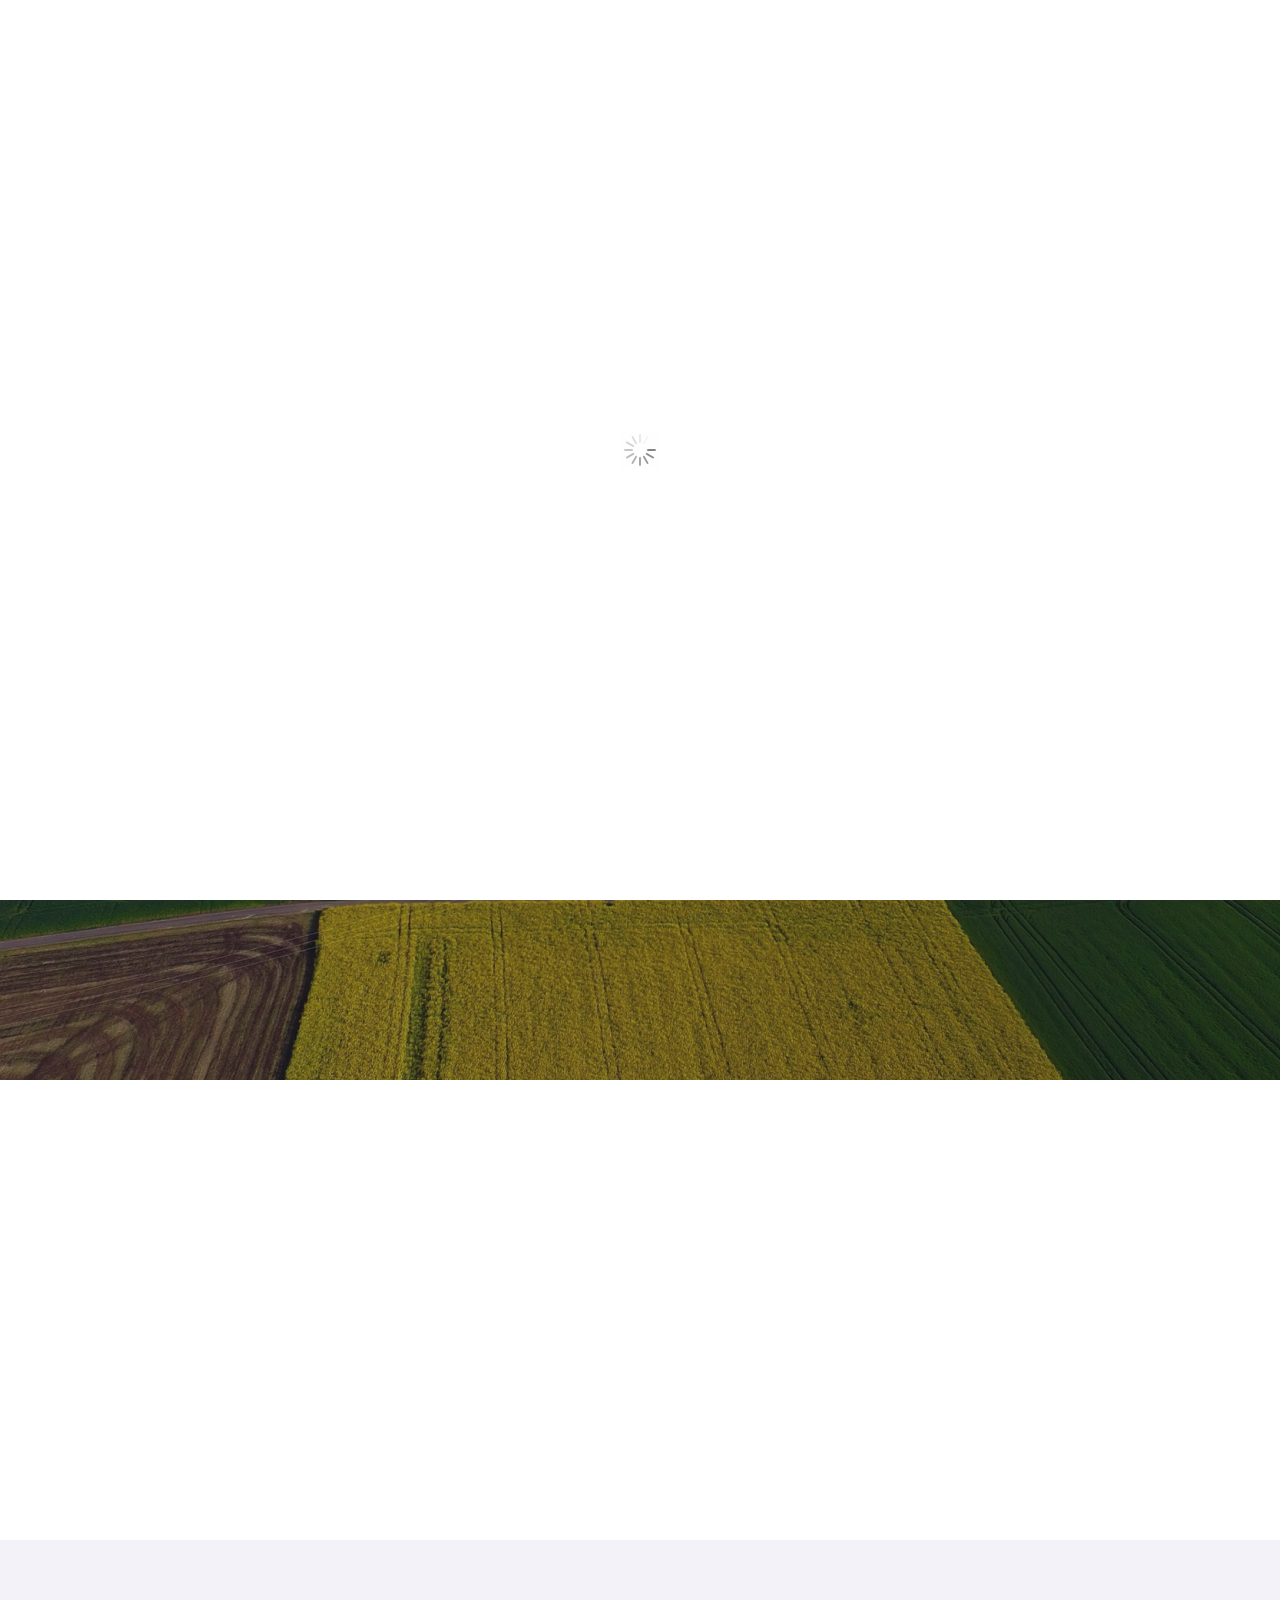
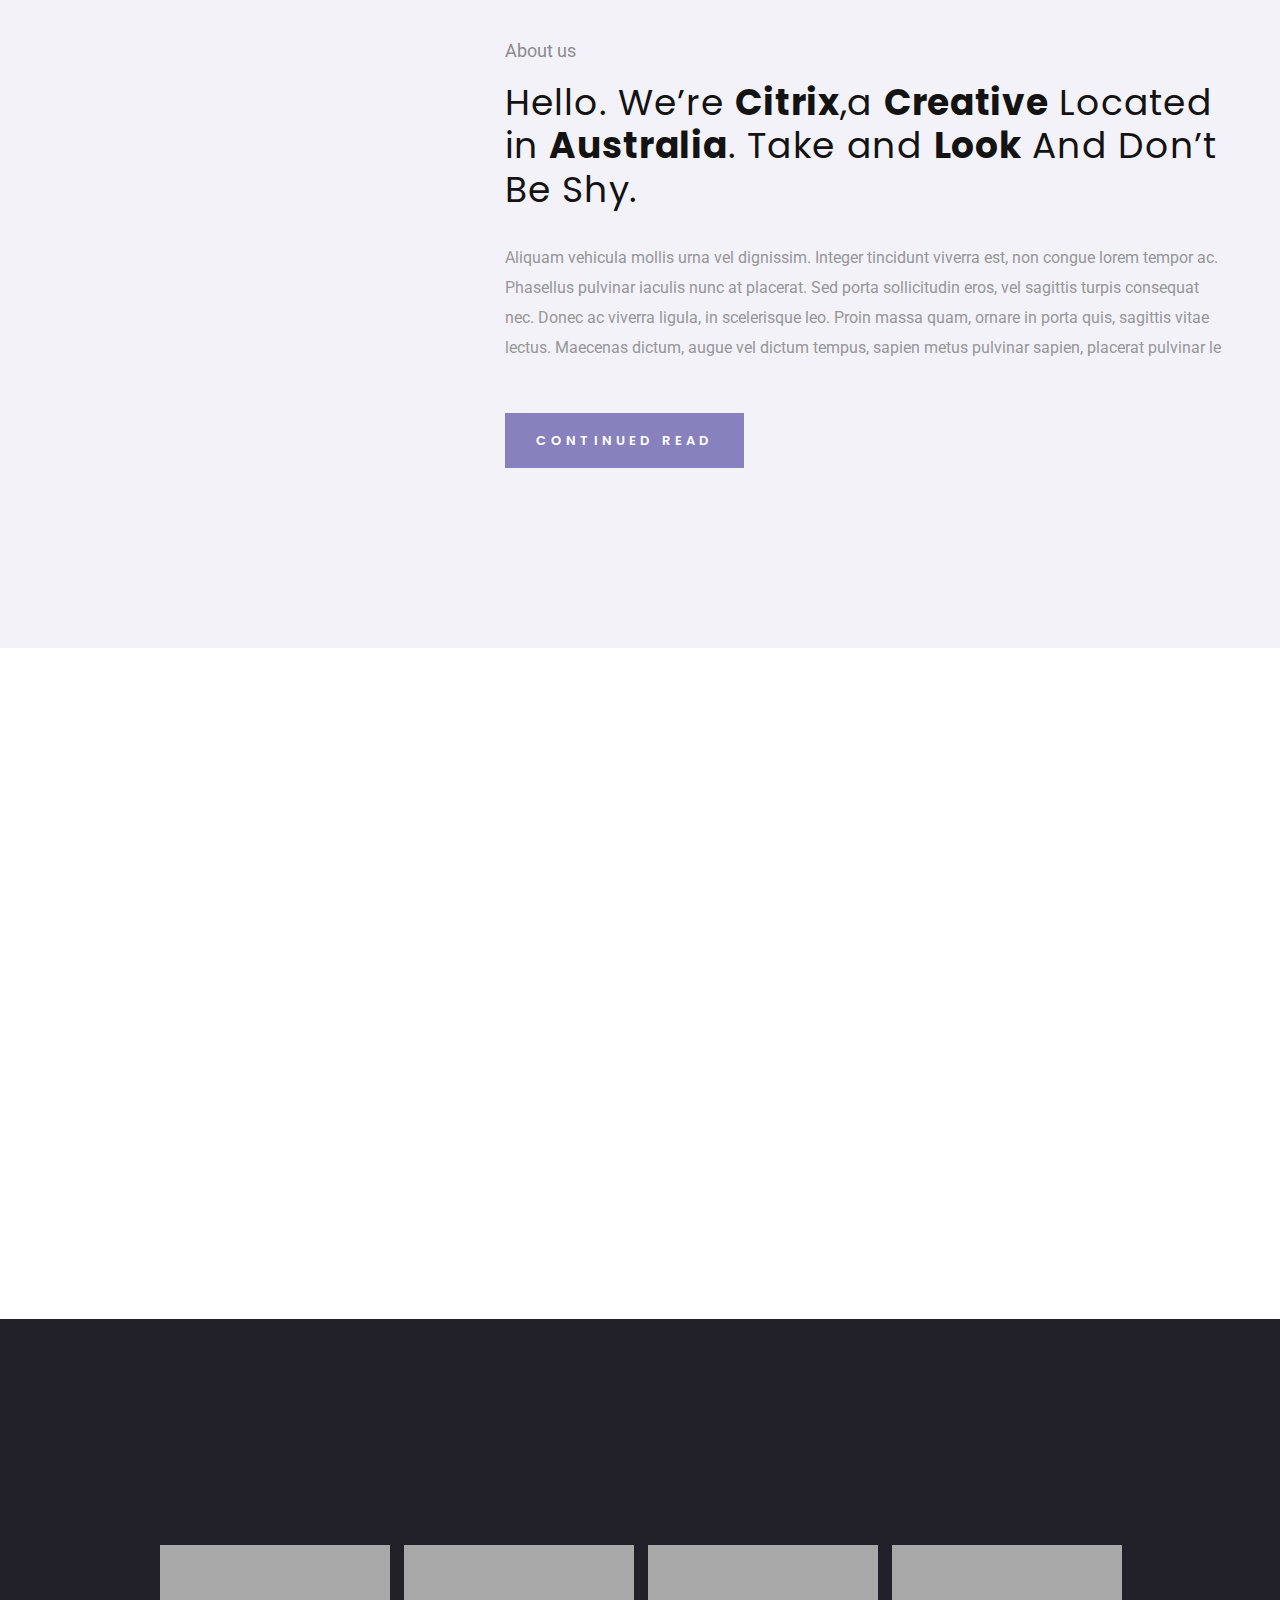
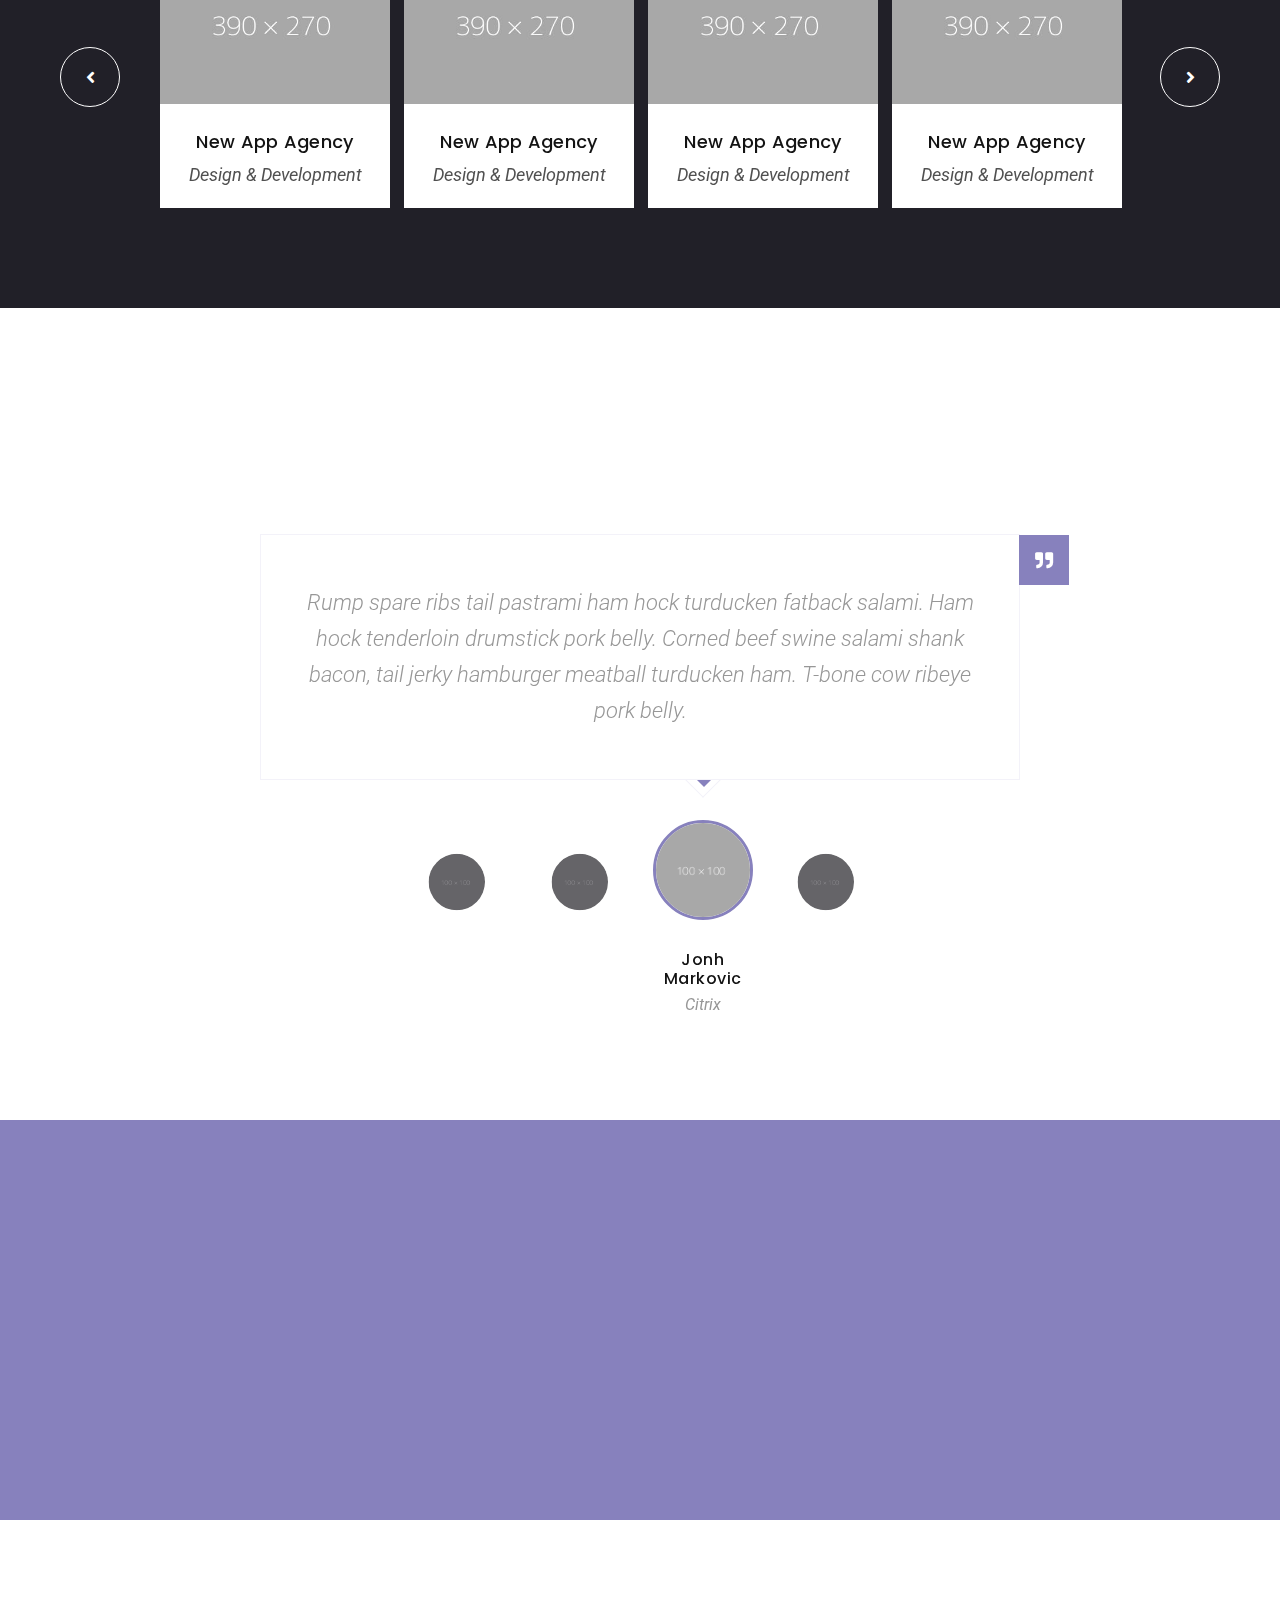
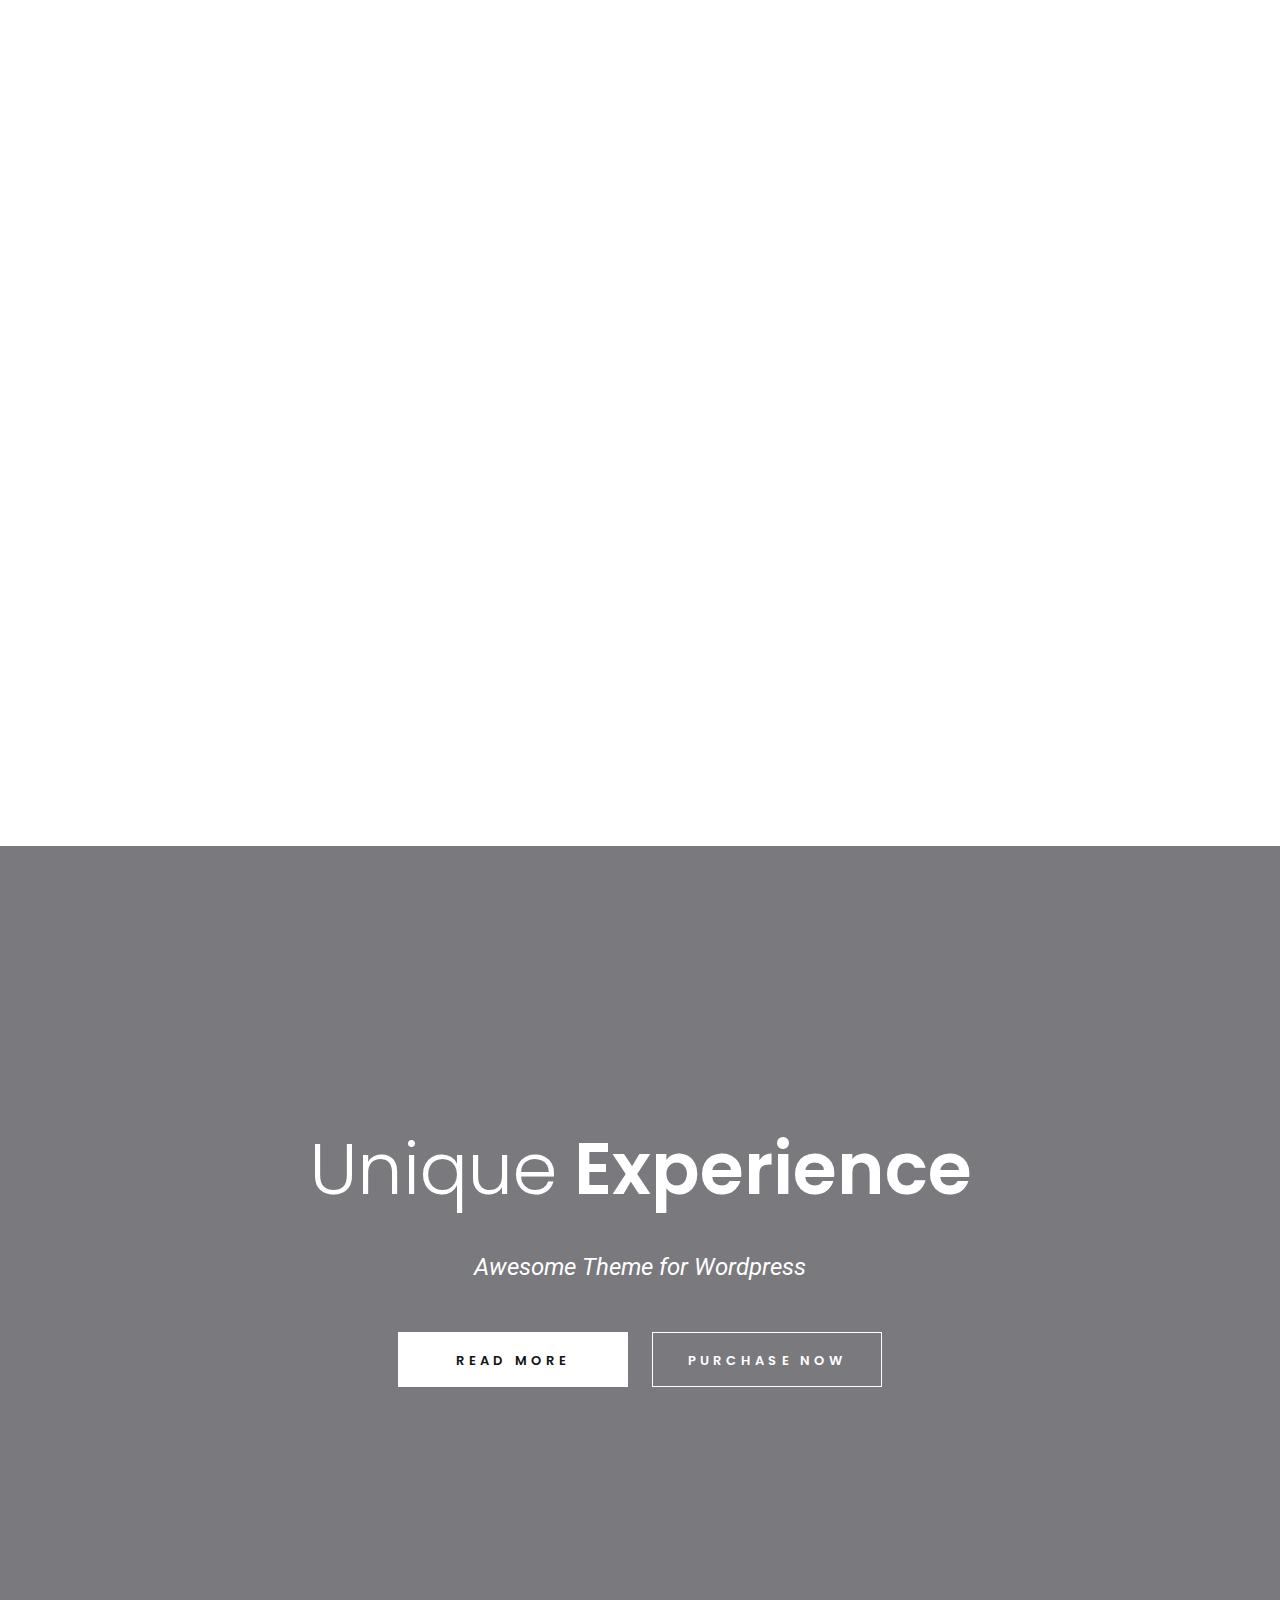
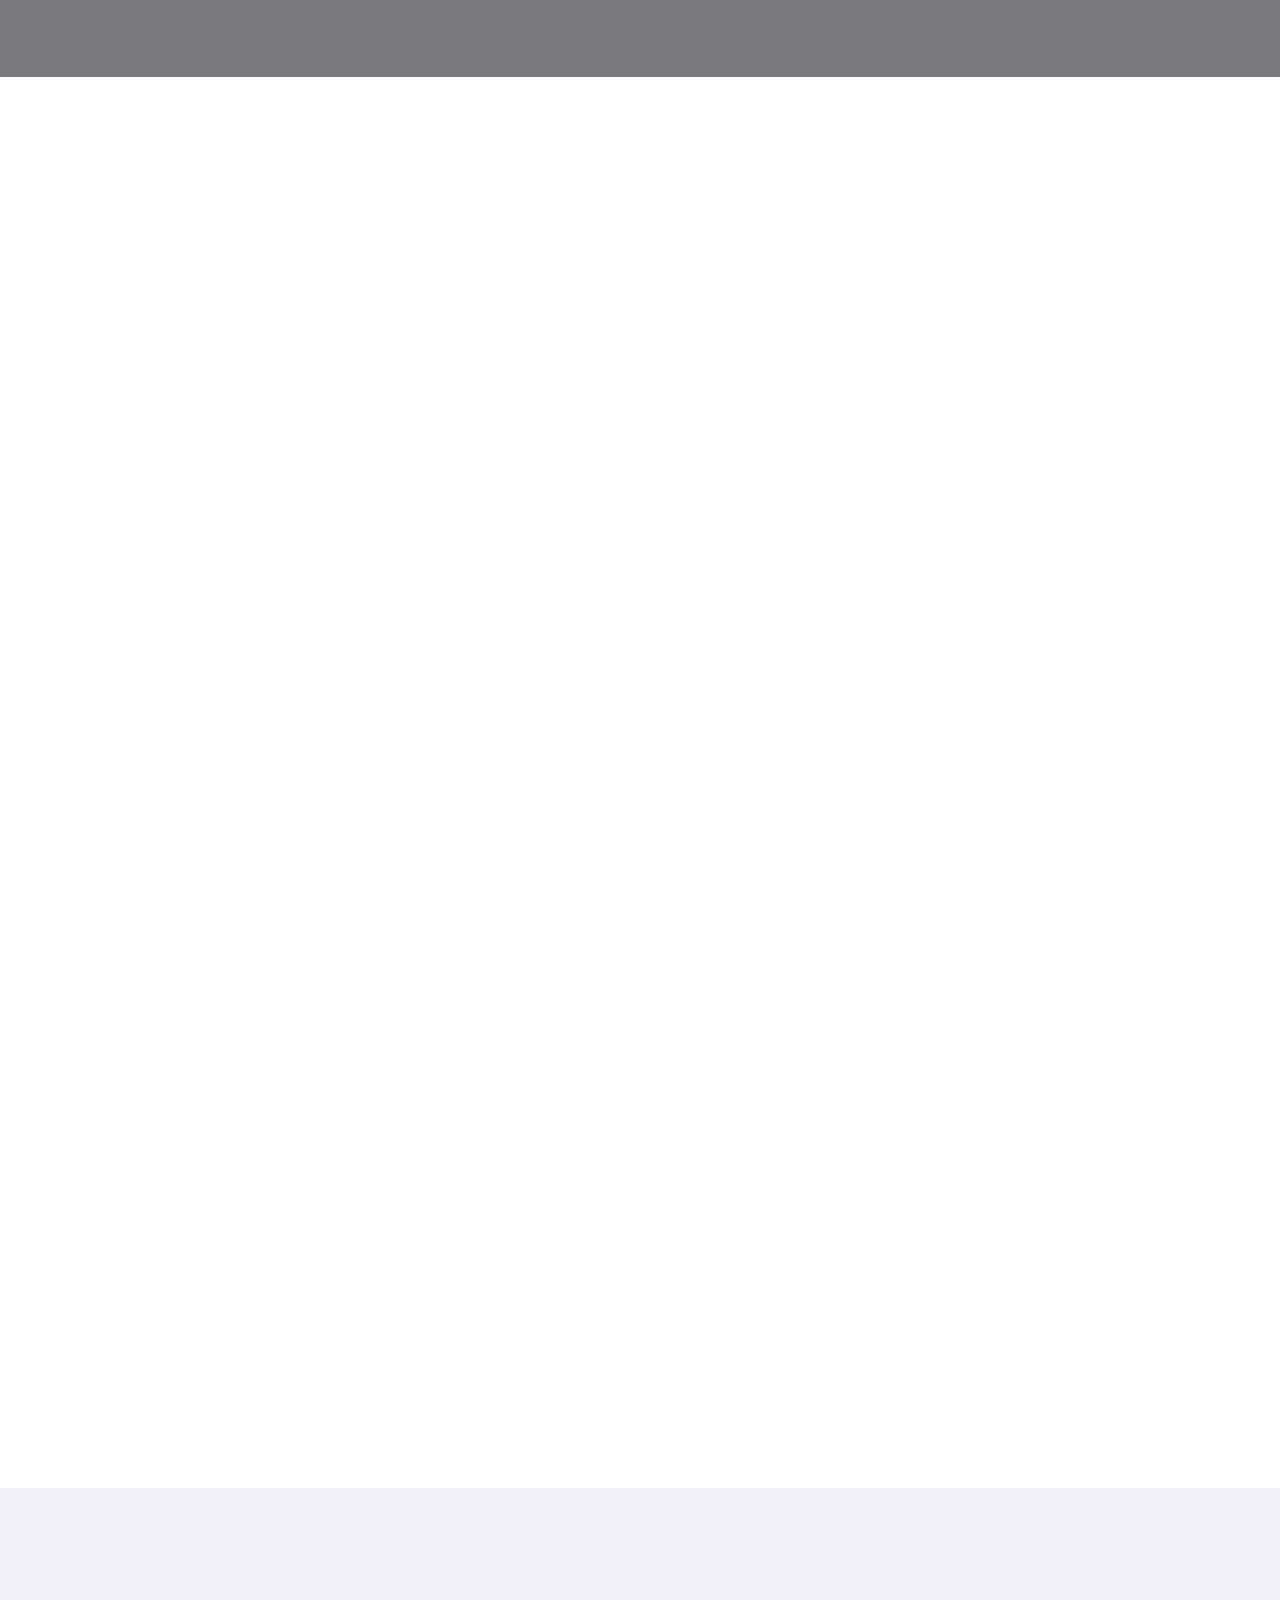
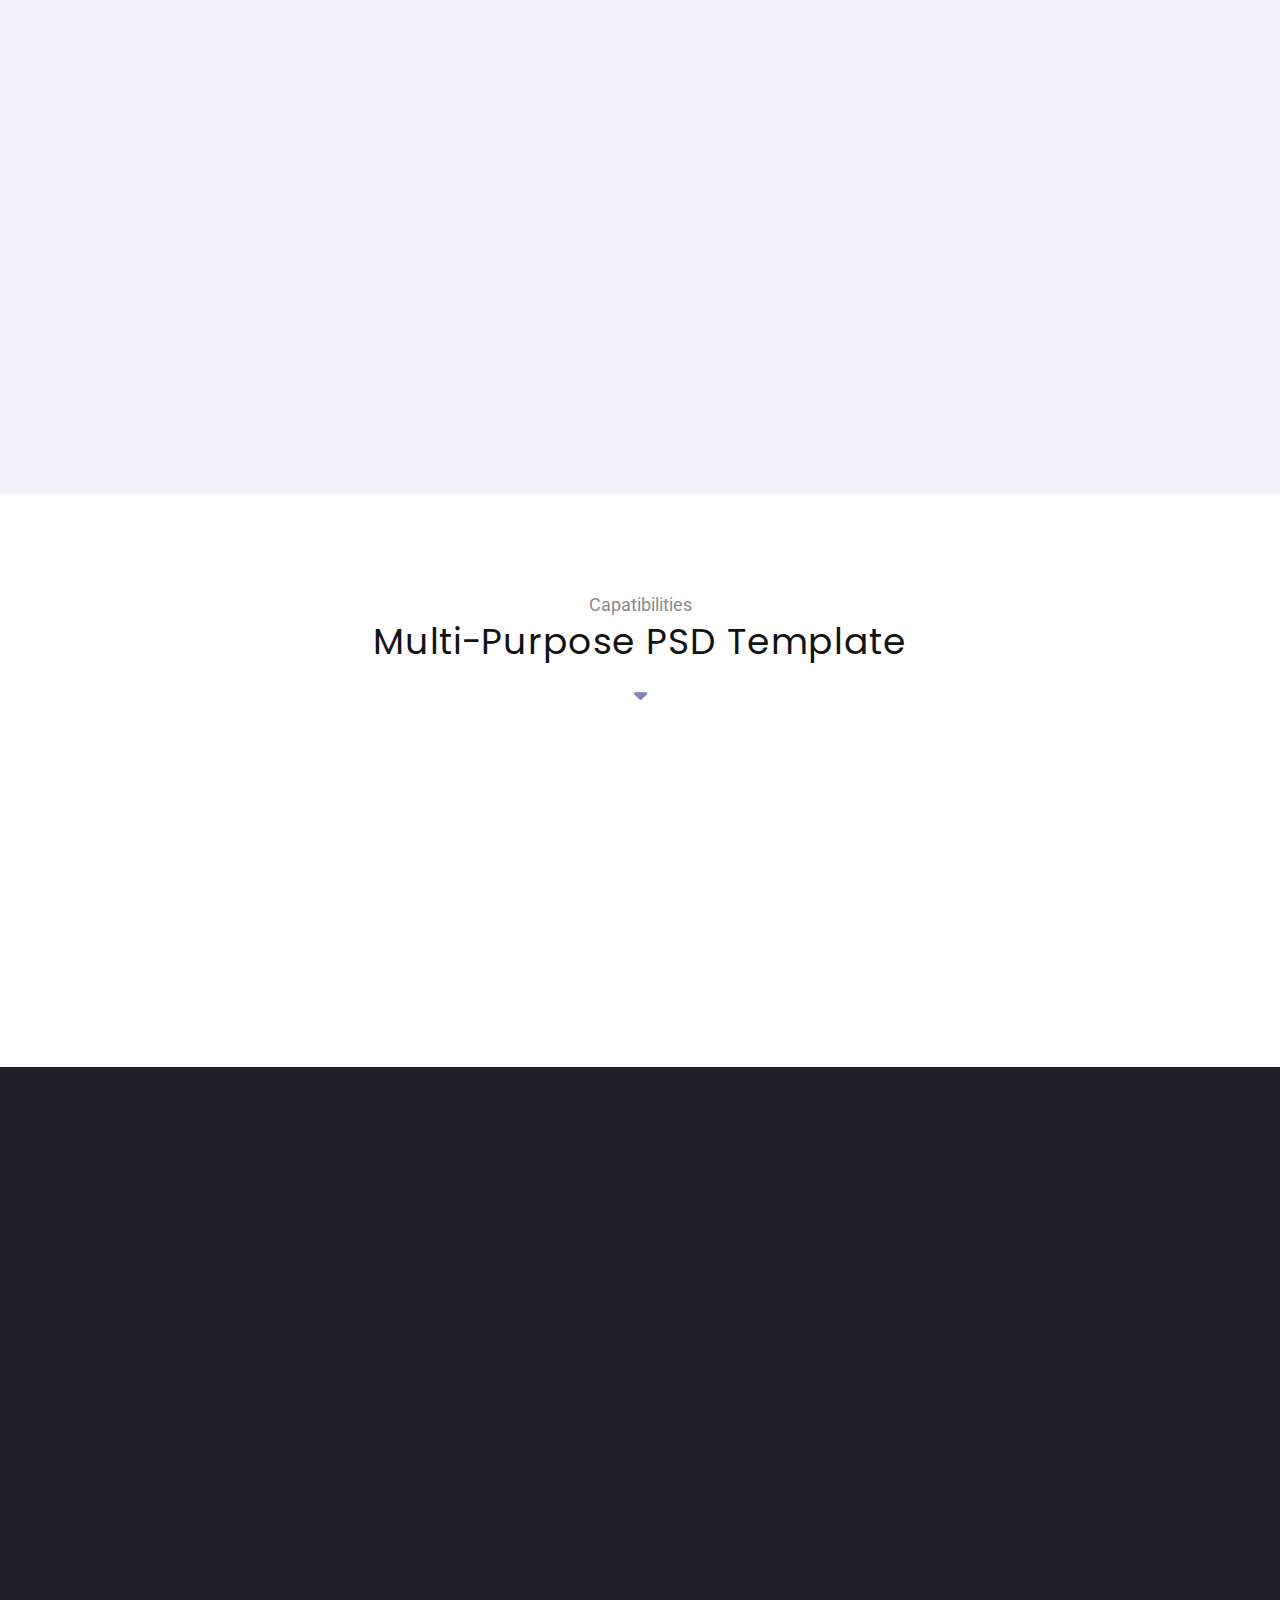
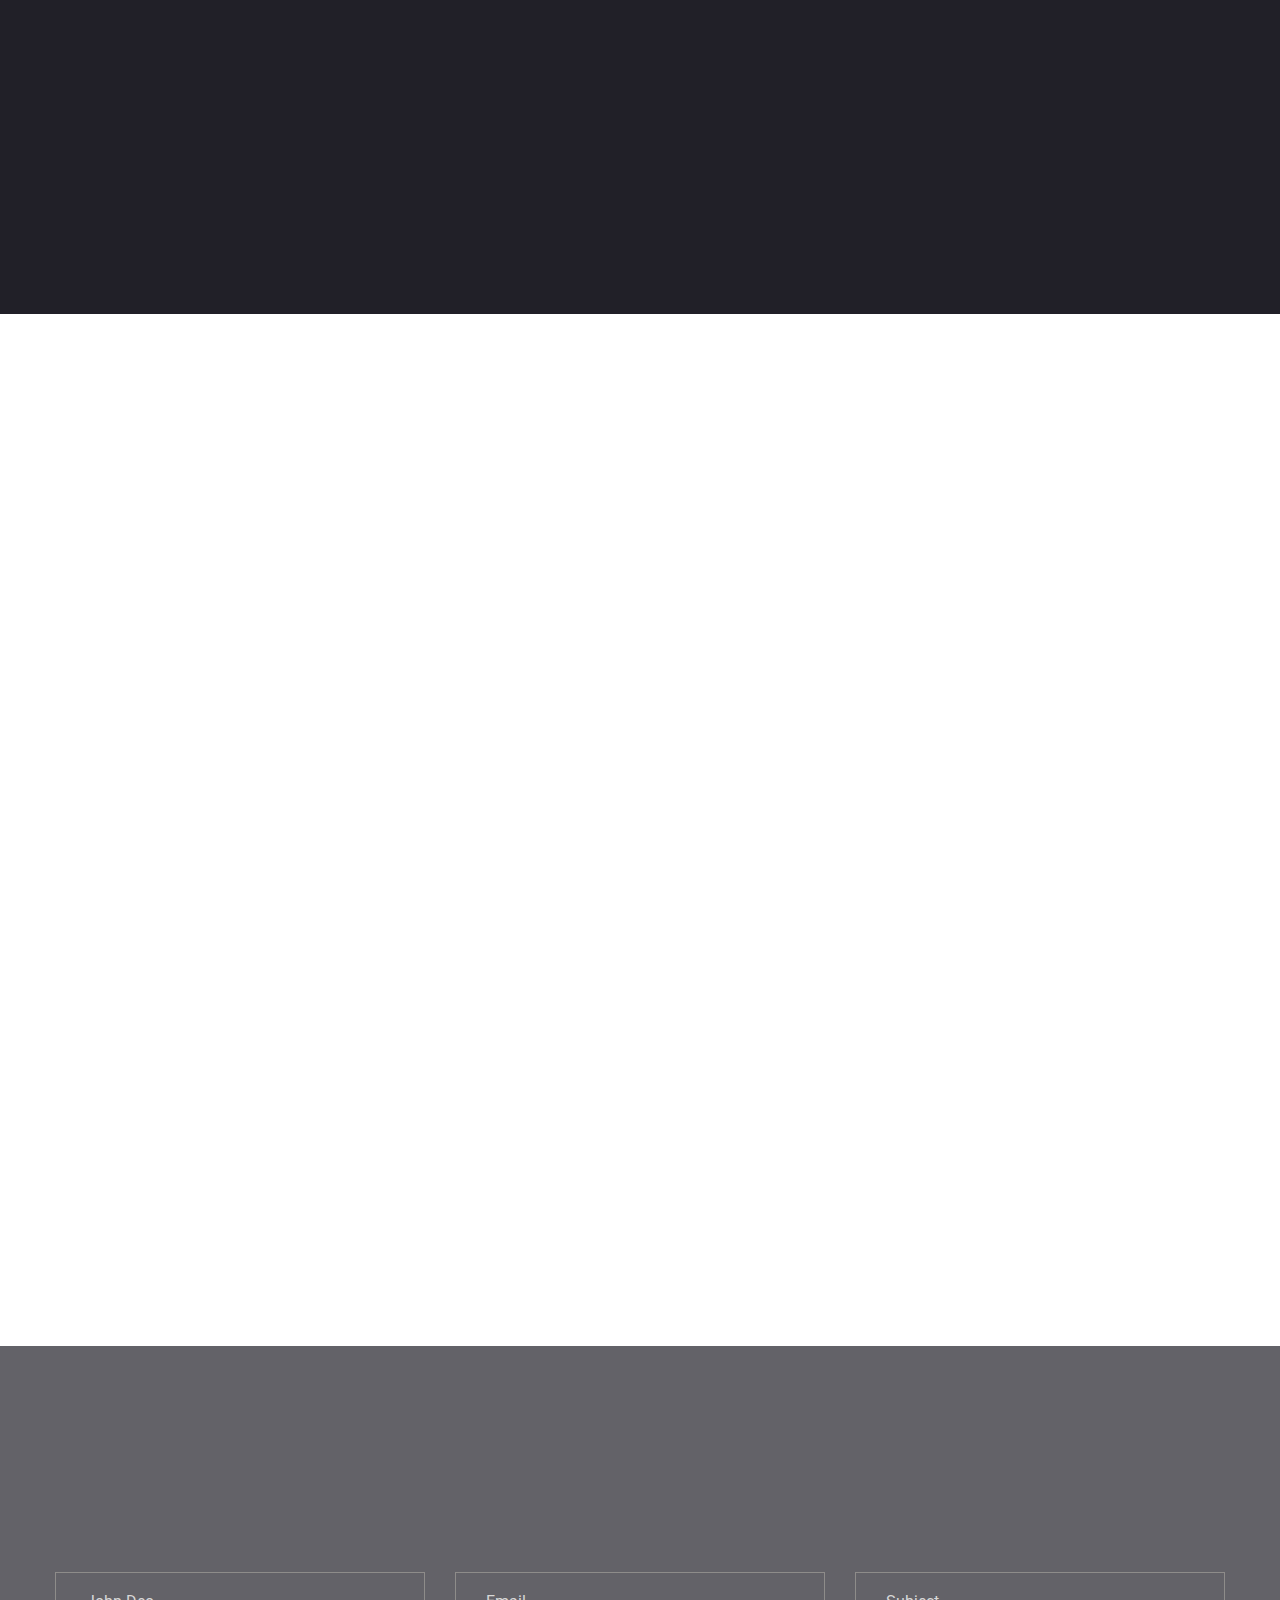
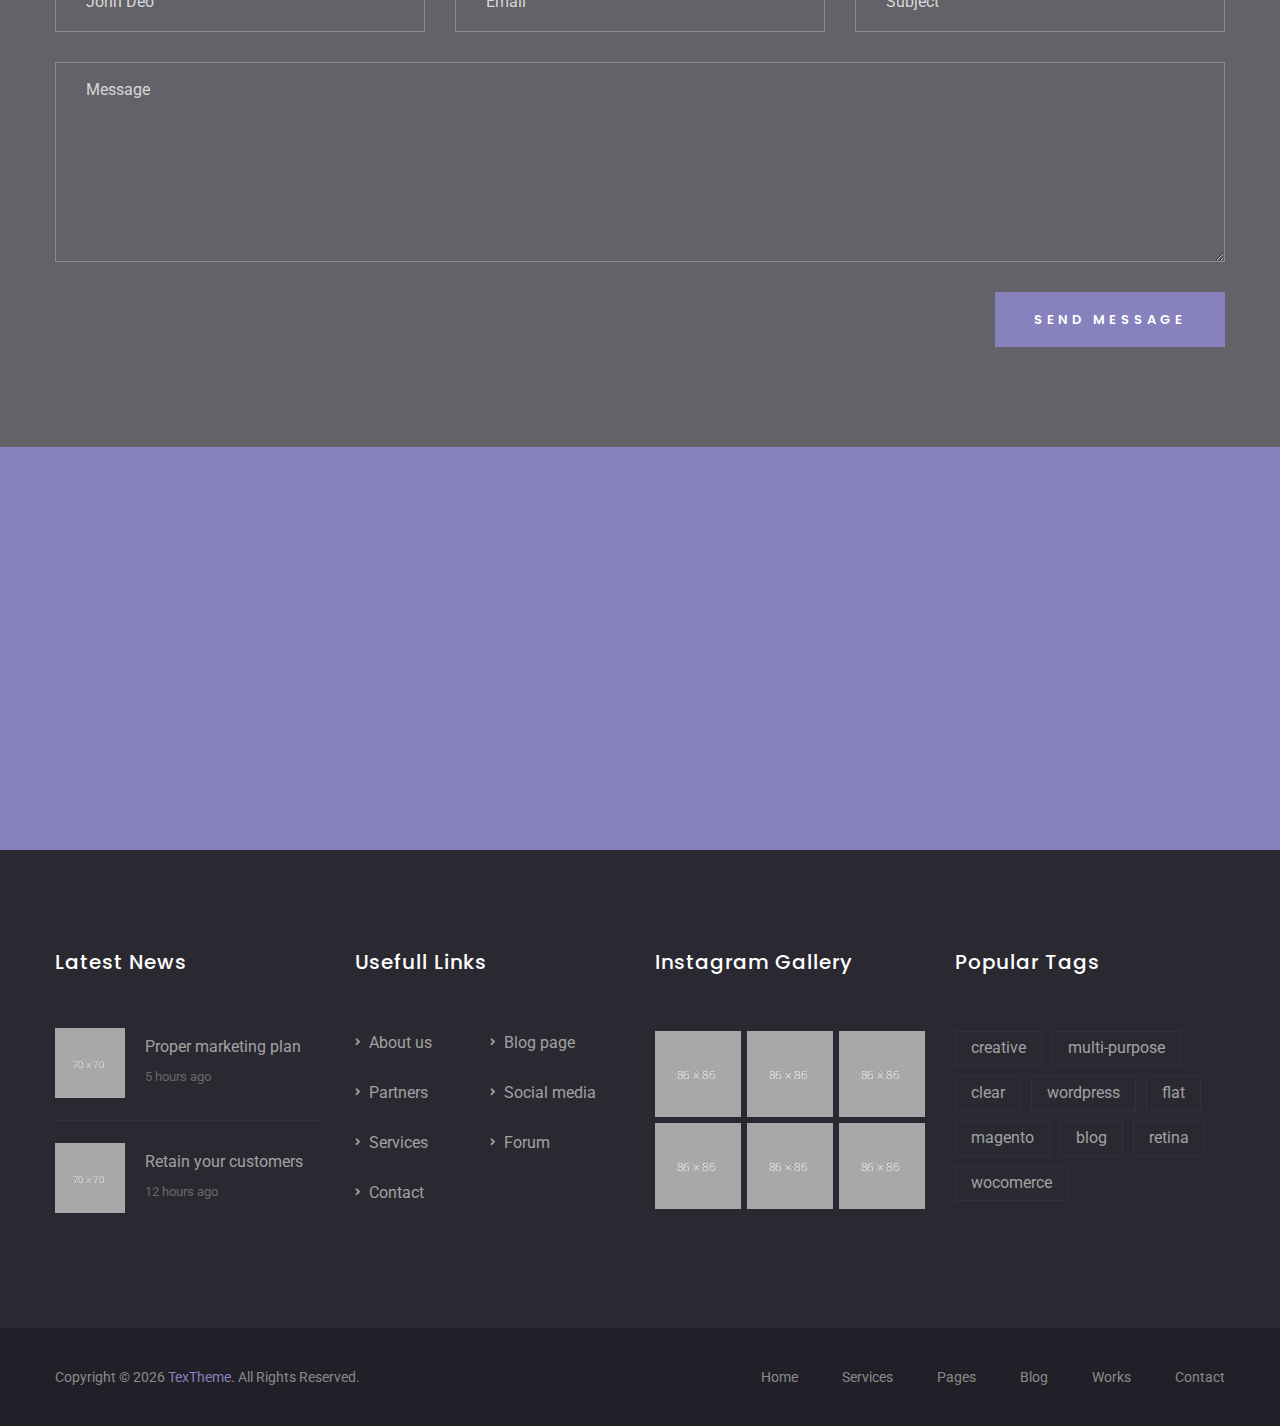
==== commit 24797f88: "slider image" ====
--- a/GoFarm/index.html
+++ b/GoFarm/index.html
@@ -20,7 +20,7 @@
     <link rel="stylesheet" href="assets/css/style.css" />
     <link rel="stylesheet" href="assets/css/responsive.css" />
 
-    <title>Citrix</title>
+    <title>GoFarm</title>
   </head>
   <body>
     <div class="body_wrapper">
@@ -53,7 +53,7 @@
         <nav class="navbar navbar-expand-lg" id="header">
           <div class="container">
             <a class="navbar-brand" href="#"
-              ><img src="assets/img/Logo.png" alt="logo"
+              ><img src="assets/img/Group5.png" alt="logo"
             /></a>
             <button
               class="navbar-toggler collapsed"
@@ -169,7 +169,7 @@
           <div
             class="slider_item"
             style="
-              background-image: url('./assets/img/slider/slider_img1.jpg');
+              background-image: url('./assets/img/slider/slider_img1.png');
             "
           >
             <div class="overlay_bg one"></div>
@@ -203,7 +203,7 @@
           <div
             class="slider_item"
             style="
-              background-image: url('./assets/img/slider/slider_img2.jpg');
+              background-image: url('./assets/img/slider/slider_img2.png');
             "
           >
             <div class="overlay_bg two"></div>
@@ -237,7 +237,7 @@
           <div
             class="slider_item"
             style="
-              background-image: url('./assets/img/slider/slider_img3.jpg');
+              background-image: url('./assets/img/slider/slider_img3.png');
             "
           >
             <div class="overlay_bg three"></div>
@@ -282,7 +282,7 @@
           <div
             class="slider_item"
             style="
-              background-image: url('./assets/img/slider/slider_img4.jpg');
+              background-image: url('./assets/img/slider/slider_img4.png');
             "
           >
             <div class="overlay_bg two"></div>
@@ -309,7 +309,7 @@
           <div
             class="slider_item"
             style="
-              background-image: url('./assets/img/slider/slider_img5.jpg');
+              background-image: url('./assets/img/slider/slider_img5.png');
             "
           >
             <div class="overlay_bg one"></div>
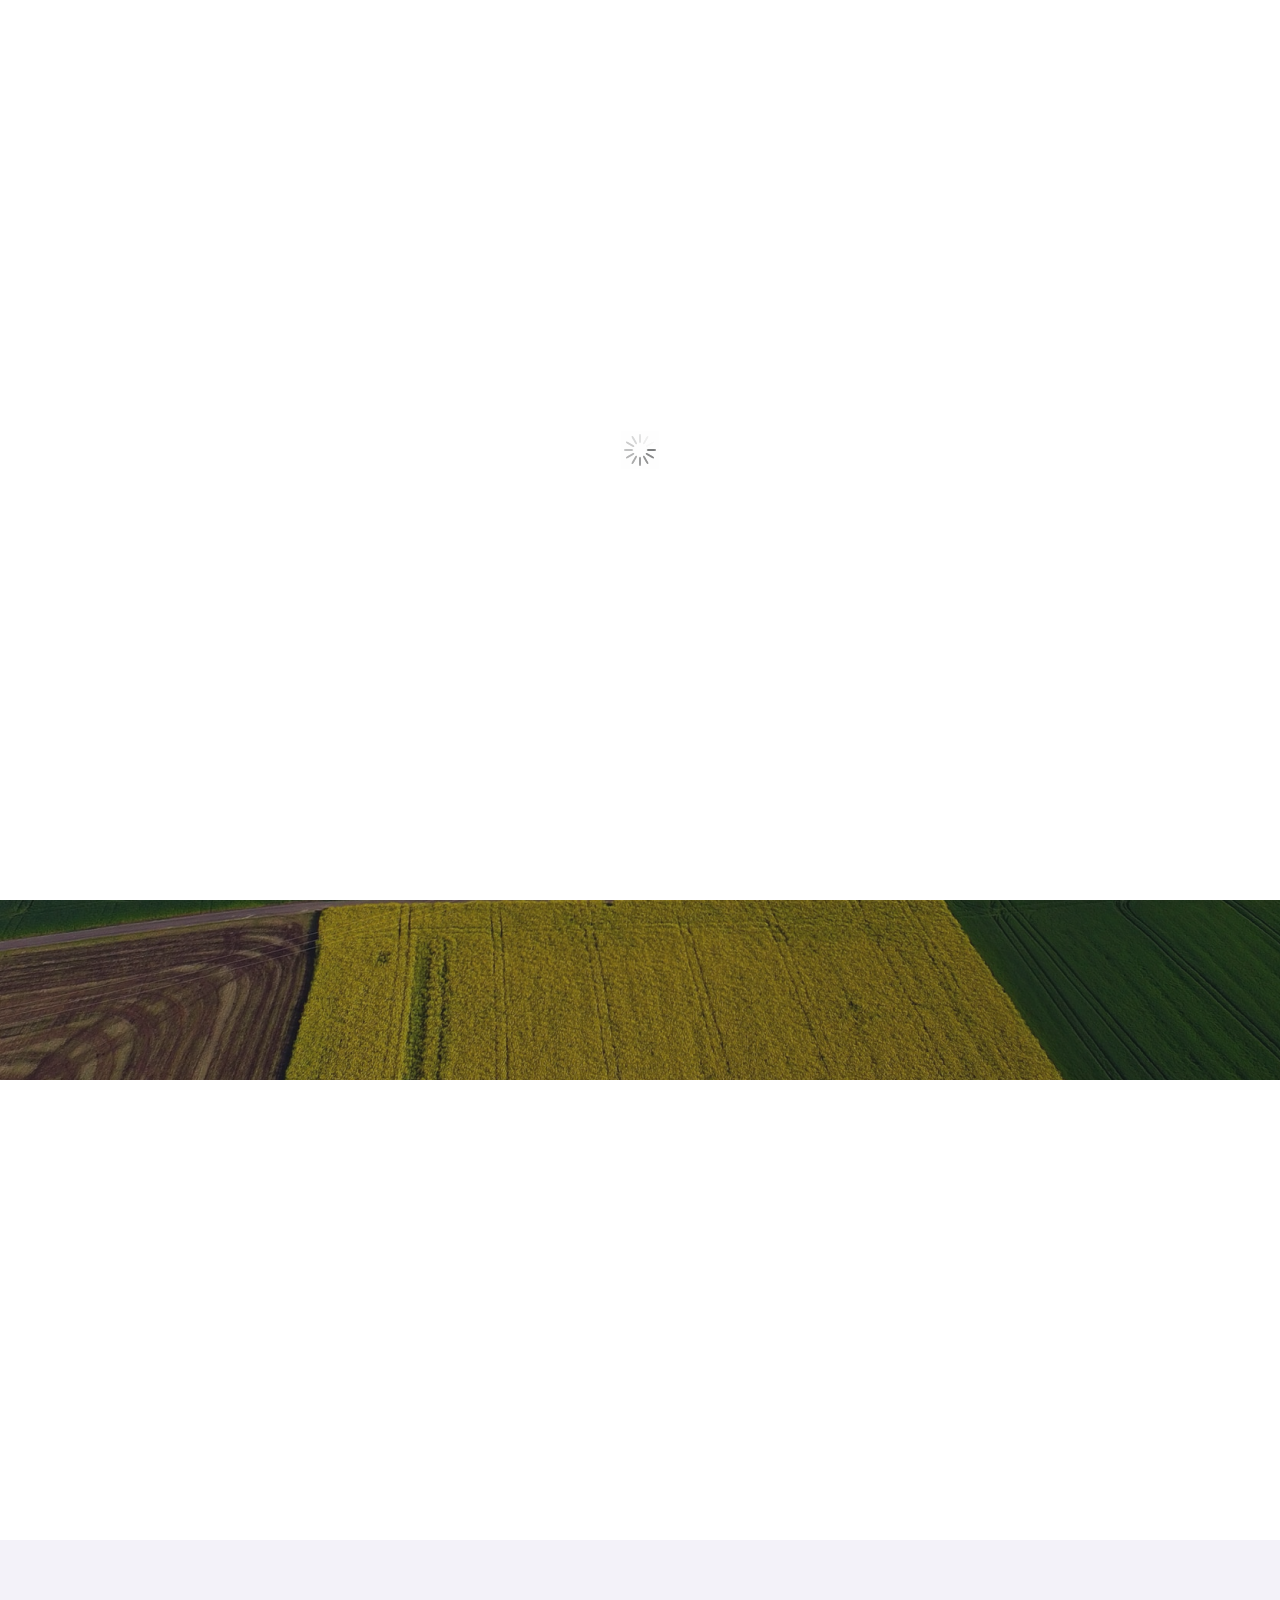
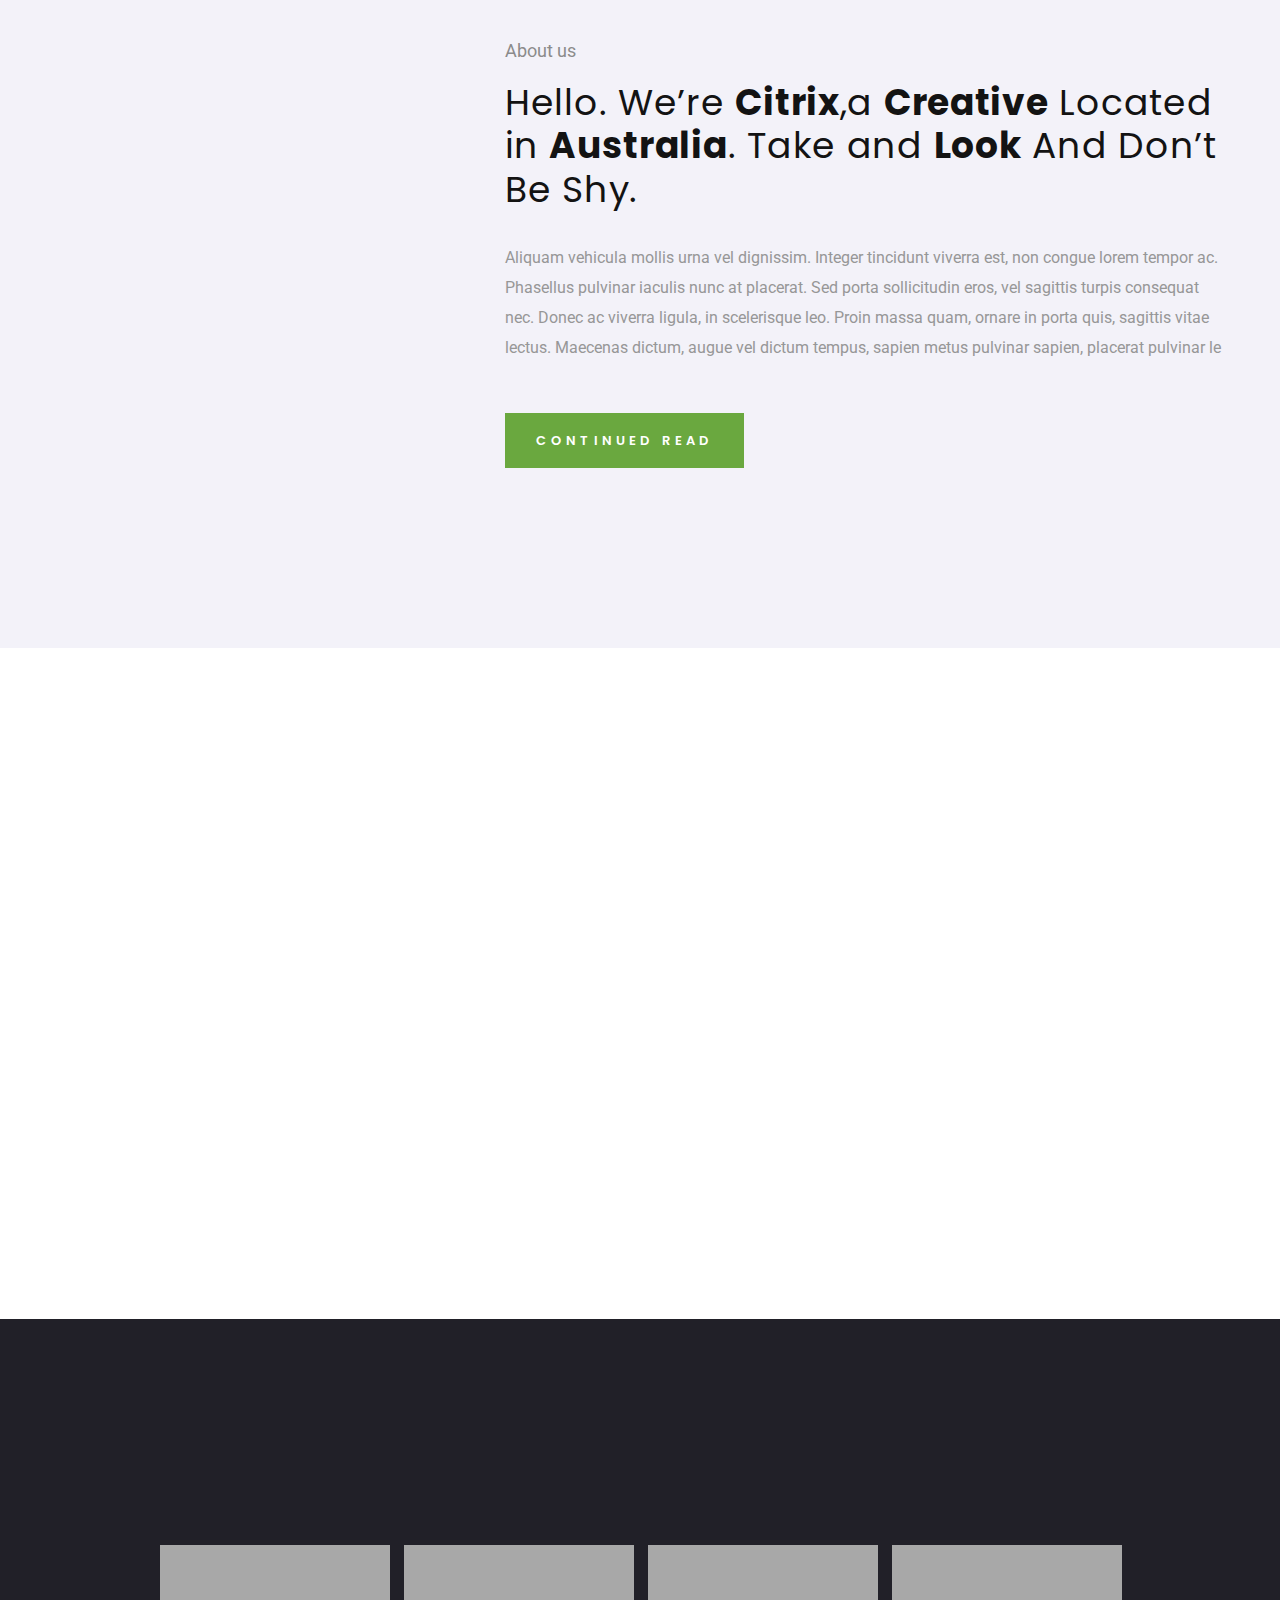
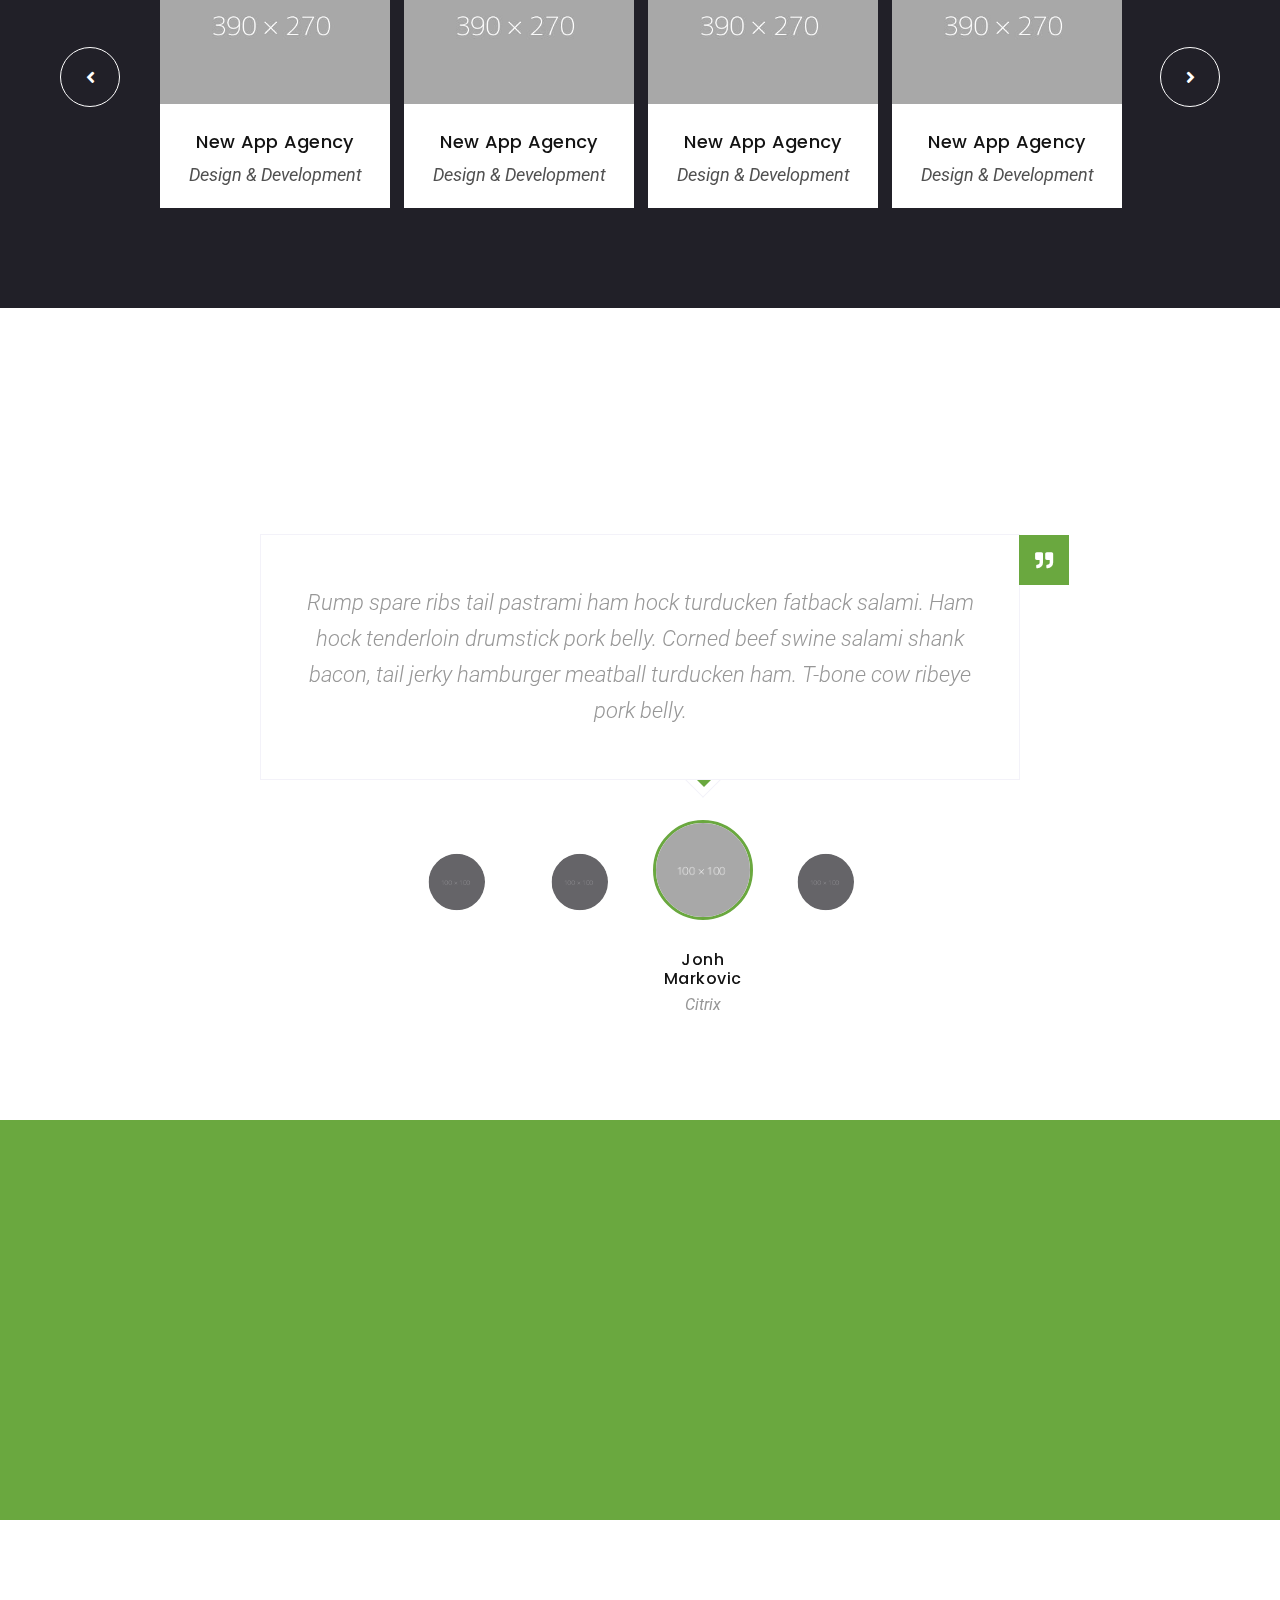
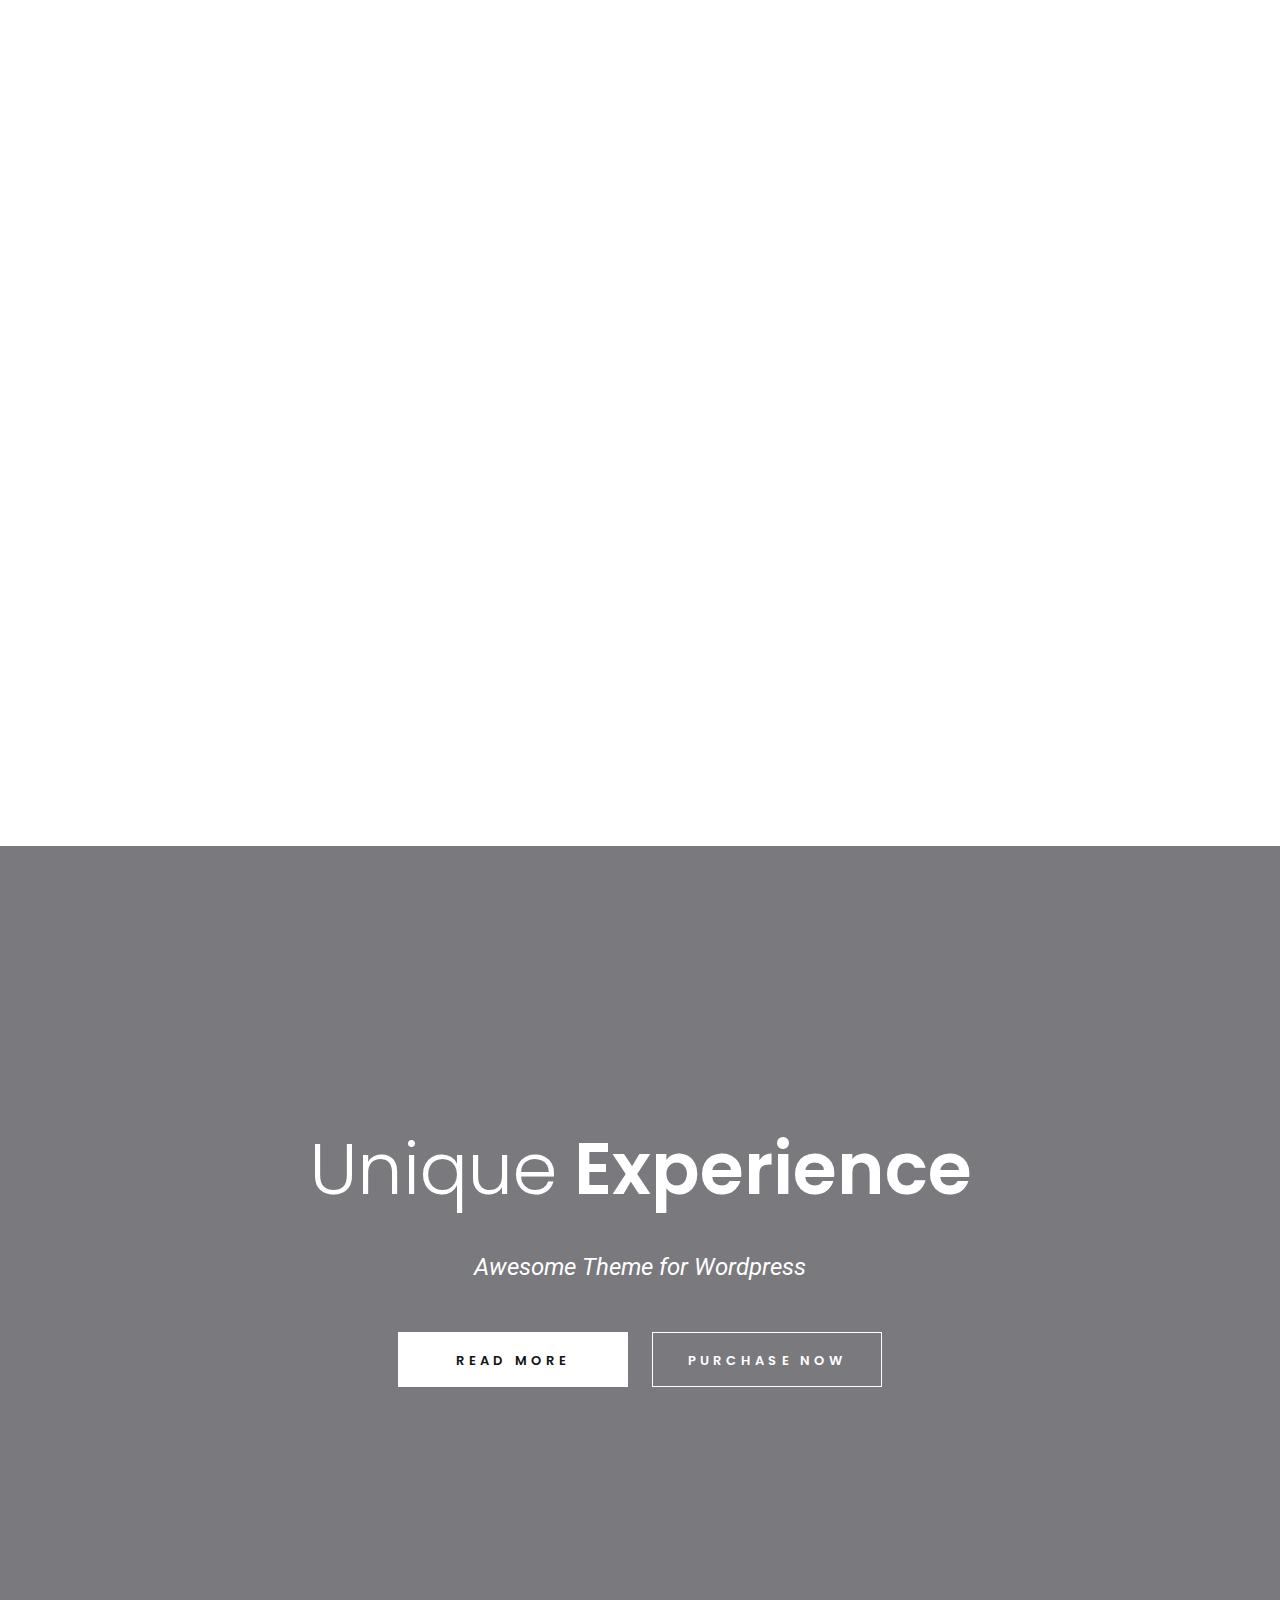
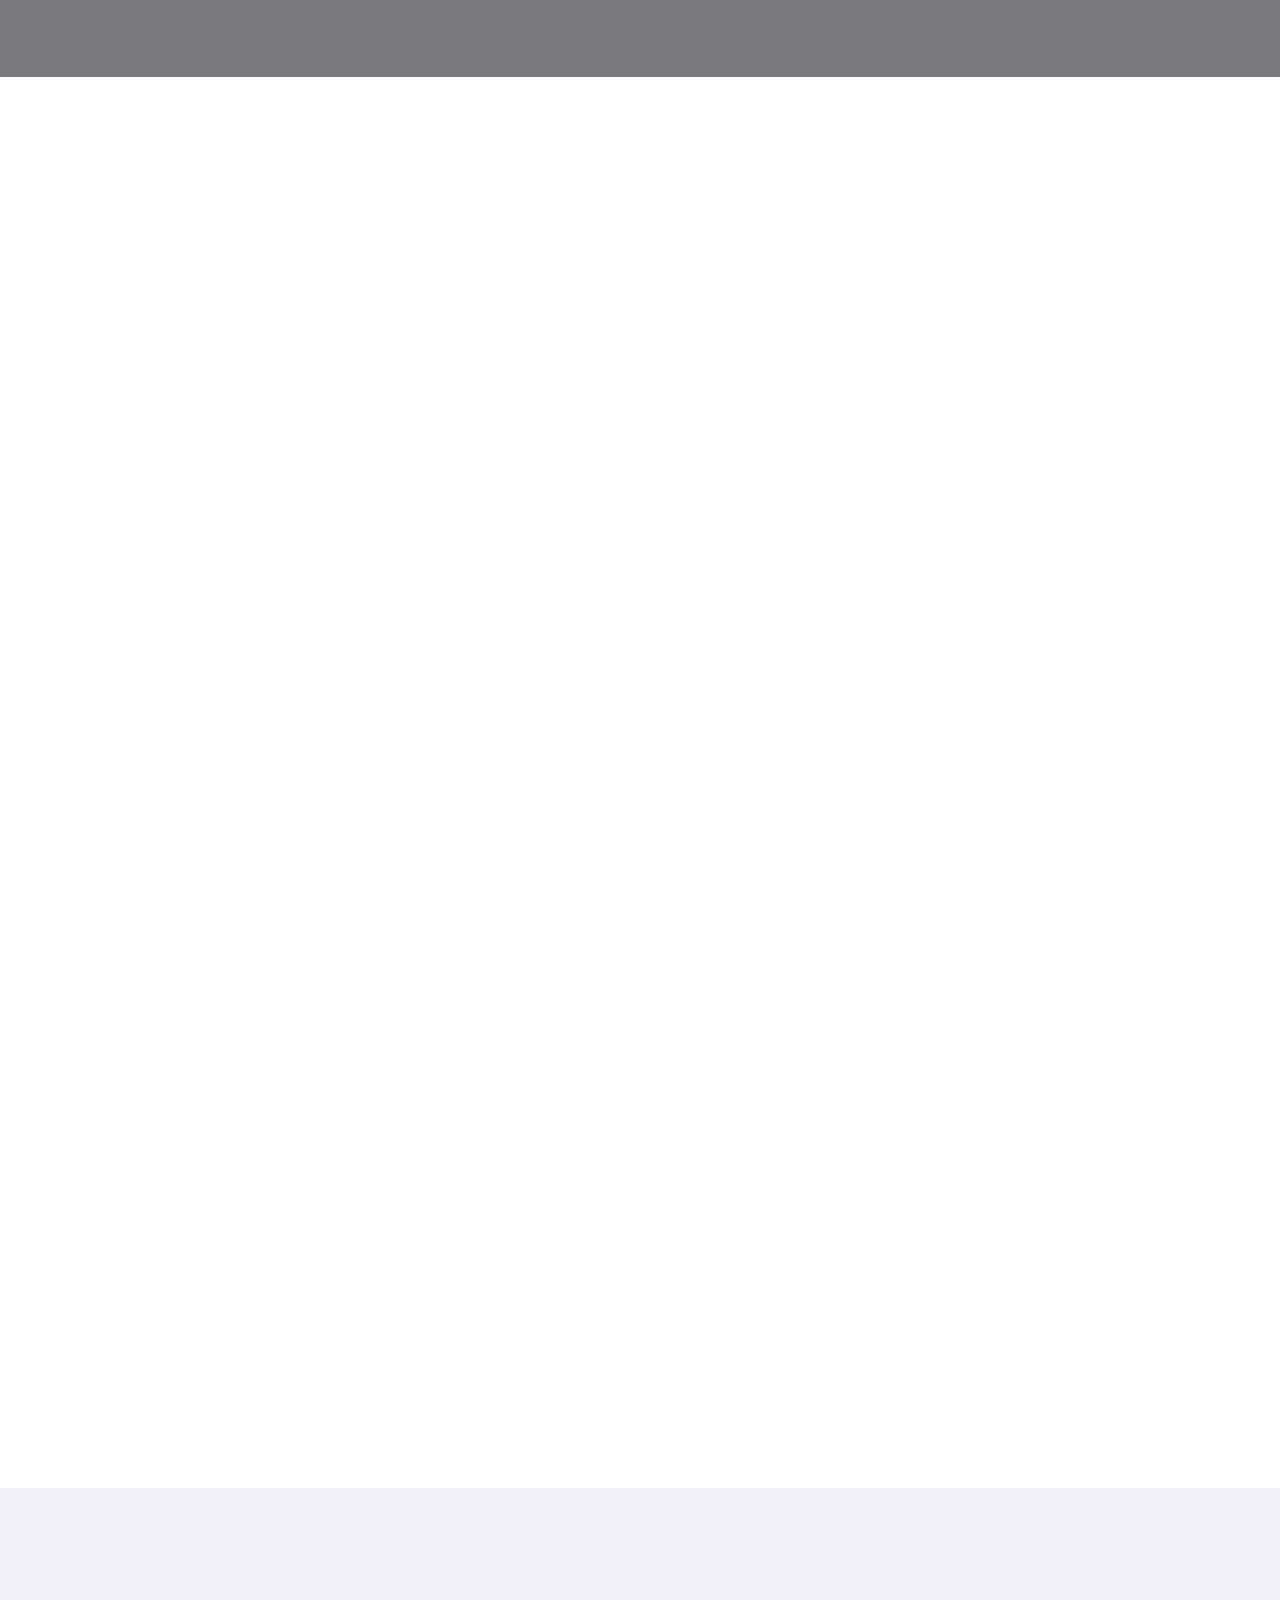
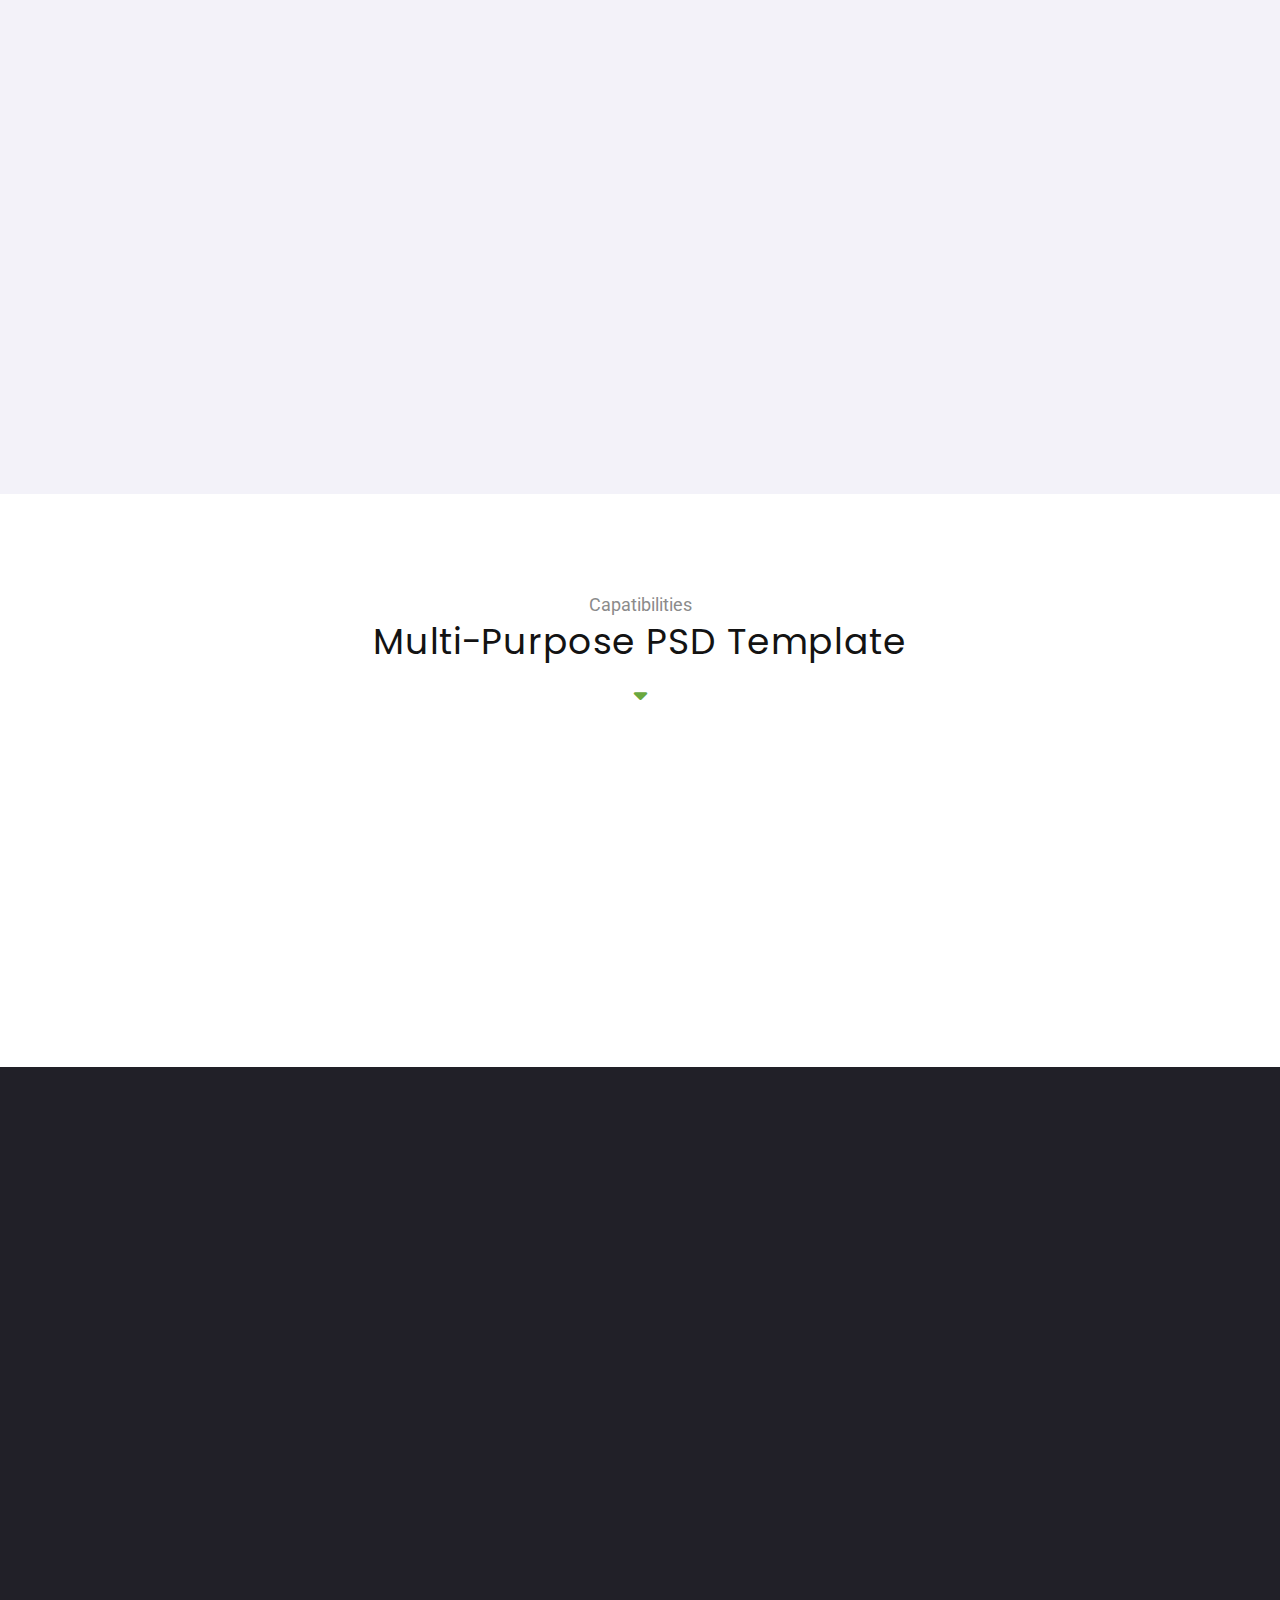
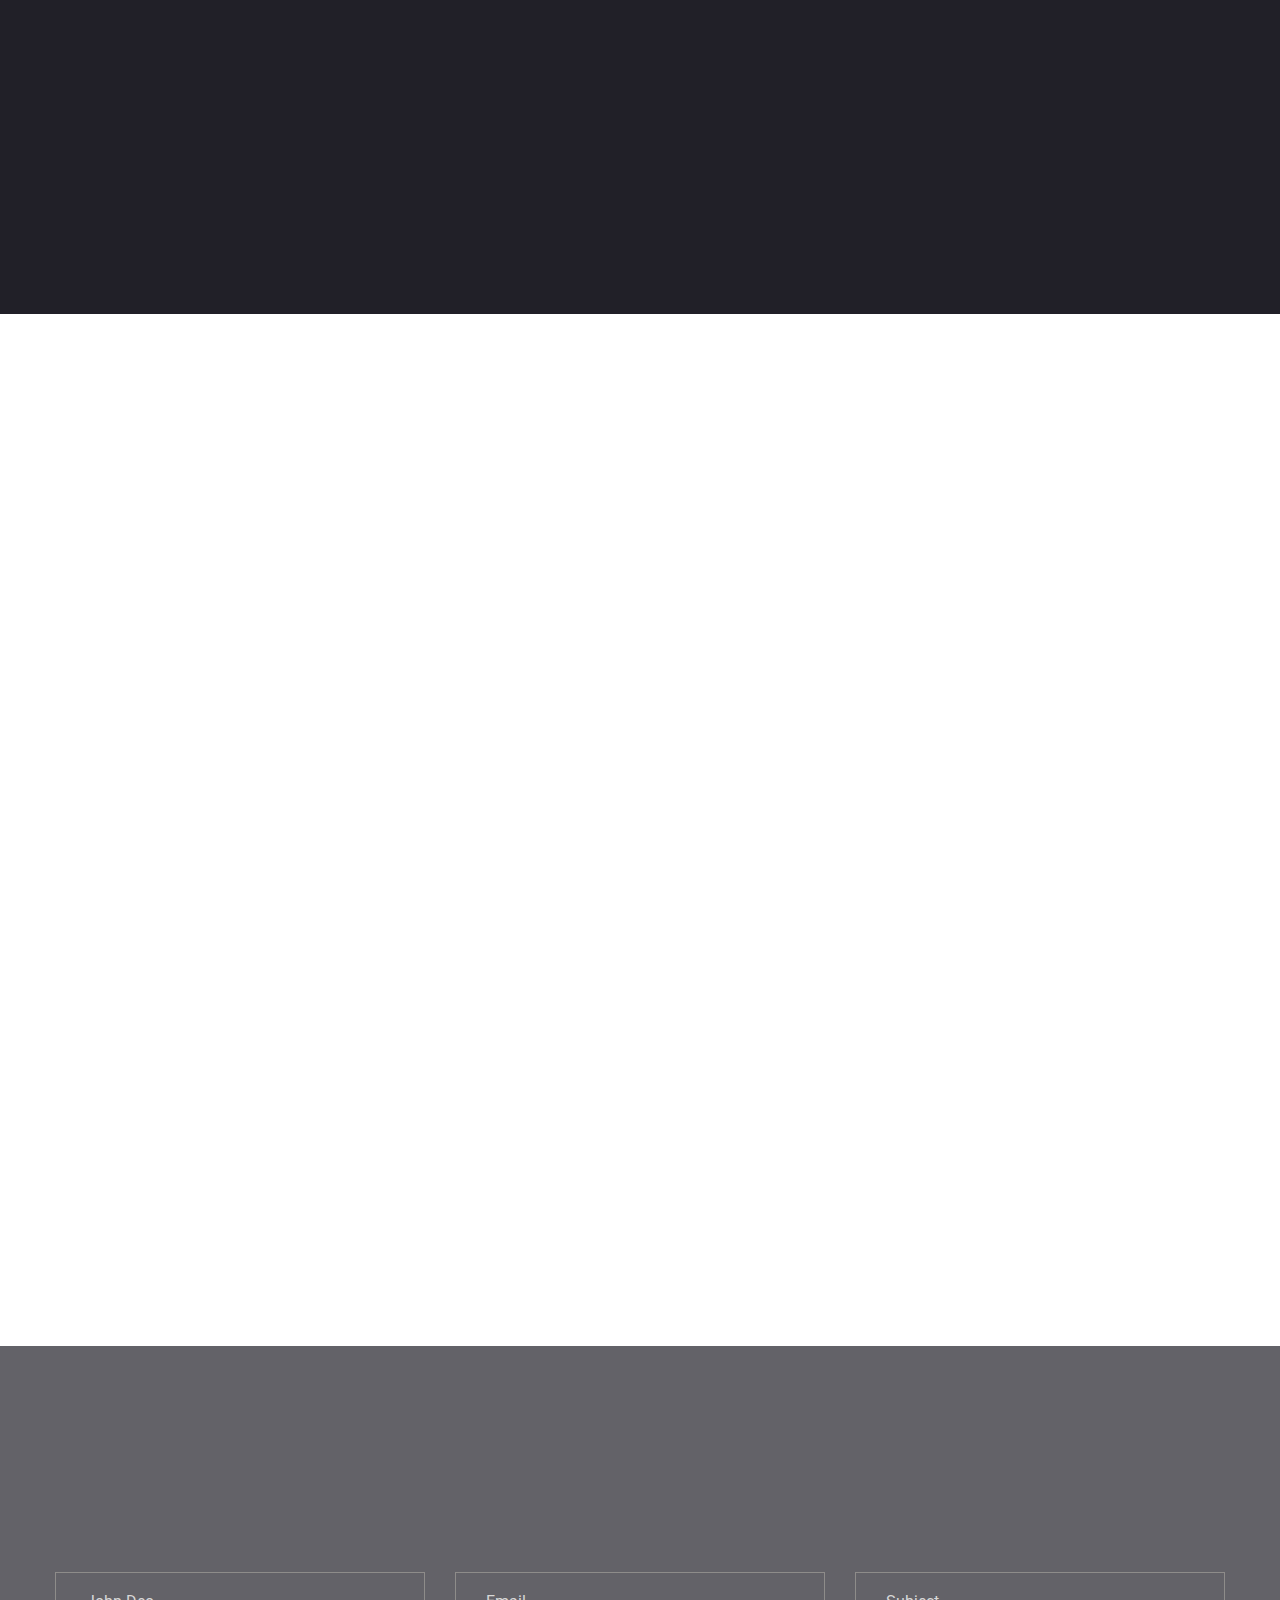
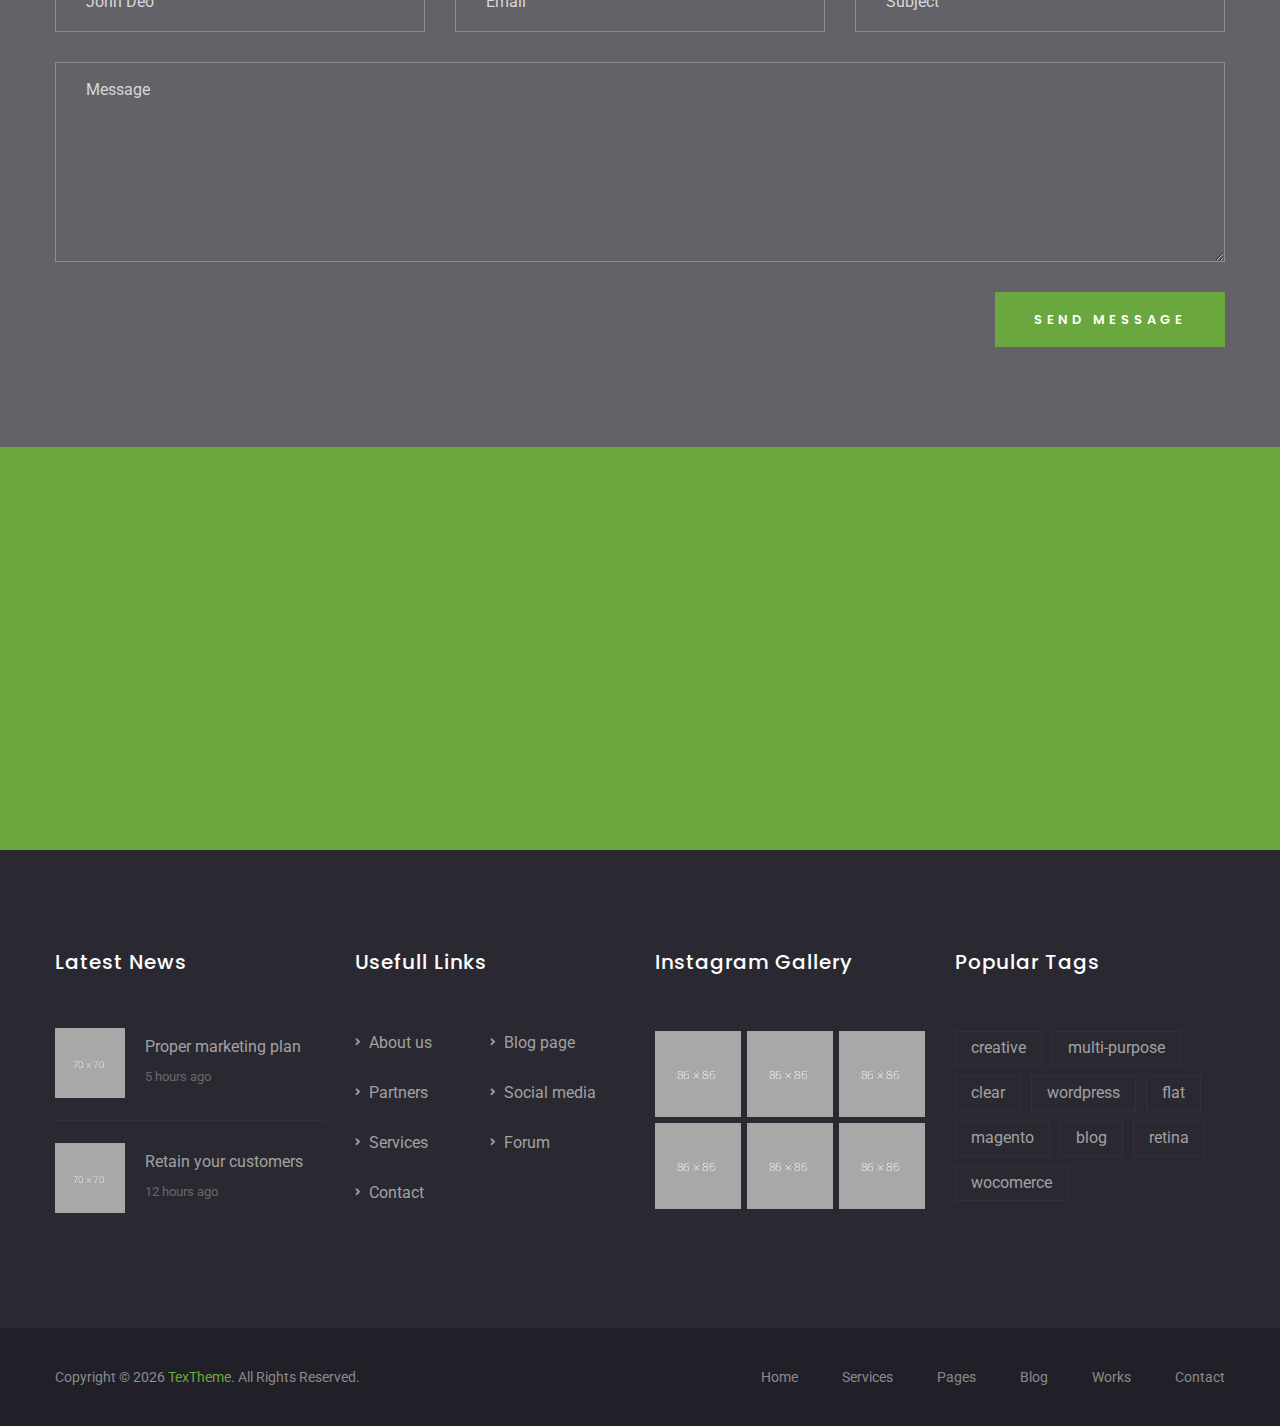
==== commit b12d67be: "dropdown & image" ====
--- a/GoFarm/index.html
+++ b/GoFarm/index.html
@@ -69,35 +69,8 @@
 
             <div class="collapse navbar-collapse" id="navbarSupportedContent">
               <ul class="navbar-nav ml-auto menu">
-                <li class="nav-item dropdown submenu active">
-                  <a
-                    class="nav-link dropdown-toggle"
-                    href="#"
-                    role="button"
-                    data-toggle="dropdown"
-                    aria-haspopup="true"
-                    aria-expanded="false"
-                  >
-                    Home
-                  </a>
-                  <i class="fas fa-angle-down mobile_dropdown_icon"></i>
-                  <ul class="dropdown-menu">
-                    <li class="nav-item active">
-                      <a href="index.html" class="nav-link">Home One</a>
-                    </li>
-                    <li class="nav-item">
-                      <a href="index-2.html" class="nav-link">Home Two</a>
-                    </li>
-                    <li class="nav-item">
-                      <a href="index-3.html" class="nav-link">Home Three</a>
-                    </li>
-                    <li class="nav-item">
-                      <a href="index-4.html" class="nav-link">Home Four</a>
-                    </li>
-                    <li class="nav-item">
-                      <a href="index-5.html" class="nav-link">Home Five</a>
-                    </li>
-                  </ul>
+                <li class="nav-item active">
+                  <a class="nav-link" href="index.html">Home</a>
                 </li>
                 <li class="nav-item">
                   <a class="nav-link" href="about.html">About</a>
--- a/GoFarm/assets/css/style.css
+++ b/GoFarm/assets/css/style.css
@@ -125,7 +125,7 @@
 }
 
 .section_title i {
-  color: #8781bd;
+  color: #6AA83F;
   font-size: 24px;
   padding-top: 16px;
 }
@@ -154,11 +154,11 @@
   padding: 13px 30px 12px;
   min-width: 230px;
   color: #fff;
-  background: #8781bd;
+  background: #6AA83F;
   font-weight: 600;
   text-align: center;
   display: inline-block;
-  border: 1px solid #8781bd;
+  border: 1px solid #6AA83F;
   transition: background 0.4s linear, color 0.3s linear;
   position: relative;
   overflow: hidden;
@@ -277,7 +277,7 @@
 }
 
 .header_top {
-  background: #8781bd;
+  background: #6AA83F;
   padding: 9px 0px;
 }
 
@@ -391,7 +391,7 @@
 }
 
 .menu > .nav-item.submenu .dropdown-menu .nav-item:hover > .nav-link, .menu > .nav-item.submenu .dropdown-menu .nav-item:focus > .nav-link, .menu > .nav-item.submenu .dropdown-menu .nav-item.active > .nav-link {
-  color: #8781bd;
+  color: #6AA83F;
 }
 
 .menu > .nav-item.submenu .dropdown-menu .nav-item > .dropdown-menu {
@@ -414,12 +414,12 @@
 
 .menu > .nav-item.active .nav-link,
 .menu > .nav-item.active .mobile_dropdown_icon {
-  color: #8781bd;
+  color: #6AA83F;
   opacity: 1;
 }
 
 .menu > .nav-item:hover .nav-link {
-  color: #8781bd;
+  color: #6AA83F;
 }
 
 @media (min-width: 992px) {
@@ -600,7 +600,7 @@
 }
 
 .main_slider_area .main_slider .slider_text h2 span {
-  color: #8781bd;
+  color: #6AA83F;
 }
 
 .main_slider_area .main_slider .slider_text h3 {
@@ -624,7 +624,7 @@
 }
 
 .main_slider_area .main_slider .slider_text.slider_text_three .theme_w_btn {
-  color: #8781bd;
+  color: #6AA83F;
 }
 
 .main_slider_area .main_slider .slider_text.slider_text_three .theme_w_btn:hover {
@@ -657,7 +657,7 @@
 
 .main_slider_area .main_slider .slider_text ul li i {
   font-size: 20px;
-  color: #8781bd;
+  color: #6AA83F;
   margin-right: 10px;
   position: absolute;
   left: 0;
@@ -757,8 +757,8 @@
 
 .about_content .theme_btn:hover {
   background: transparent;
-  border-color: #8781bd;
-  color: #8781bd;
+  border-color: #6AA83F;
+  color: #6AA83F;
 }
 
 .about_content .theme_btn:hover:after {
@@ -826,7 +826,7 @@
   display: inline-block;
   width: 70px;
   height: 1px;
-  background: #8781bd;
+  background: #6AA83F;
   bottom: 0;
 }
 
@@ -836,11 +836,11 @@
 }
 
 .precess_item:hover .icon {
-  background: #8781bd;
+  background: #6AA83F;
 }
 
 .precess_item:hover h6 {
-  color: #8781bd;
+  color: #6AA83F;
 }
 
 .precess_item + .precess_item {
@@ -931,7 +931,7 @@
 /*========== mockup_frame_area css ============*/
 /*========== theme_promo_area css ============*/
 .theme_promo_area {
-  background: #8781bd;
+  background: #6AA83F;
   text-align: center;
   padding: 115px 0px;
 }
@@ -998,8 +998,8 @@
   width: 100px;
   height: 100px;
   text-align: center;
-  background: #8781bd;
-  border: 1px solid #8781bd;
+  background: #6AA83F;
+  border: 1px solid #6AA83F;
   font-size: 30px;
   color: #fff;
   line-height: 100px;
@@ -1021,7 +1021,7 @@
 
 .service_promo_item:hover .round {
   background: transparent;
-  color: #8781bd;
+  color: #6AA83F;
 }
 
 /*========= sevice_promo_area  ===========*/
@@ -1032,11 +1032,11 @@
 
 .sevice_promo_area_two .service_promo_item .round {
   background: transparent;
-  color: #8781bd;
+  color: #6AA83F;
 }
 
 .sevice_promo_area_two .service_promo_item:hover .round {
-  background: #8781bd;
+  background: #6AA83F;
   color: #fff;
 }
 
@@ -1078,7 +1078,7 @@
   line-height: 50px;
   font-size: 16px;
   color: #dbd9e7;
-  background: #8781bd;
+  background: #6AA83F;
   height: 50px;
   text-align: center;
   top: -1px;
@@ -1152,7 +1152,7 @@
 /*========= service_area  ===========*/
 /*========= clients_logo_area  ===========*/
 .clients_logo_area {
-  background: #8781bd;
+  background: #6AA83F;
 }
 
 .clients_logo_area_black {
@@ -1195,7 +1195,7 @@
   width: 100px;
   height: 100px;
   border-radius: 50%;
-  background: #8781bd;
+  background: #6AA83F;
   font-size: 24px;
   font-family: "Poppins", sans-serif;
   font-weight: 300;
@@ -1224,7 +1224,7 @@
 }
 
 .features_area .overlay_bg {
-  background: #8781bd;
+  background: #6AA83F;
   opacity: 0.4;
 }
 
@@ -1285,7 +1285,7 @@
 }
 
 .offer_item:hover h6 {
-  color: #8781bd;
+  color: #6AA83F;
 }
 
 /*========= offer_area  ===========*/
@@ -1317,8 +1317,8 @@
   height: 45px;
   font-size: 18px;
   line-height: 45px;
-  color: #8781bd;
-  border: 1px solid #8781bd;
+  color: #6AA83F;
+  border: 1px solid #6AA83F;
   text-align: center;
   border-radius: 50%;
   margin-right: 25px;
@@ -1334,7 +1334,7 @@
 }
 
 .core_features_item .media a:hover {
-  color: #8781bd;
+  color: #6AA83F;
 }
 
 /*========= core_features_area  ===========*/
@@ -1350,7 +1350,7 @@
   height: 100px;
   text-align: center;
   font-size: 22px;
-  background: #8781bd;
+  background: #6AA83F;
   color: #fff;
   line-height: 100px;
   margin: 0 auto 28px;
@@ -1360,7 +1360,7 @@
 
 .video_content .video_icon:hover {
   background: #fff;
-  color: #8781bd;
+  color: #6AA83F;
 }
 
 .video_content h2 {
@@ -1459,7 +1459,7 @@
 }
 
 .pr_slider_item .item_content h4:hover {
-  color: #8781bd;
+  color: #6AA83F;
 }
 
 .pr_slider_item .item_content p {
@@ -1495,7 +1495,7 @@
   width: 100%;
   height: 100%;
   z-index: 0;
-  background: #8781bd;
+  background: #6AA83F;
   opacity: 0;
   transition: opacity 0.2s linear;
 }
@@ -1524,7 +1524,7 @@
 
 .img_hover .icon:hover {
   background: #fff;
-  color: #8781bd;
+  color: #6AA83F;
 }
 
 /*============ portfolio_area ==============*/
@@ -1637,7 +1637,7 @@
 }
 
 .demo_item:hover h5 {
-  color: #8781bd;
+  color: #6AA83F;
 }
 
 /*============ demos_area  ==============*/
@@ -1667,7 +1667,7 @@
 }
 
 .p_filter_info .portfolio_filter .work_portfolio_item.active {
-  color: #8781bd;
+  color: #6AA83F;
 }
 
 .portfolio_gallery .pr_slider_item {
@@ -1761,8 +1761,8 @@
 }
 
 .p_social_icon a:hover {
-  background: #8781bd;
-  border-color: #8781bd;
+  background: #6AA83F;
+  border-color: #6AA83F;
   color: #fff;
 }
 
@@ -1805,7 +1805,7 @@
   font-size: 18px;
   line-height: 50px;
   color: #fff;
-  background: #8781bd;
+  background: #6AA83F;
   right: -50px;
   top: 0px;
 }
@@ -1888,7 +1888,7 @@
 }
 
 .testimonial_thumbnil .item.slick-current .round_img {
-  border-color: #8781bd;
+  border-color: #6AA83F;
 }
 
 .testimonial_thumbnil .item.slick-current .round_img:before {
@@ -1927,7 +1927,7 @@
   height: 0;
   border-left: 7px solid transparent;
   border-right: 7px solid transparent;
-  border-top: 7px solid #8781bd;
+  border-top: 7px solid #6AA83F;
 }
 
 /*=============  testimonial area css ============*/
@@ -1945,7 +1945,7 @@
 }
 
 .testimonial_area_four .overlay_bg {
-  background: #8781bd;
+  background: #6AA83F;
   opacity: 0.9;
 }
 
@@ -1972,7 +1972,7 @@
 }
 
 .testimonial_area_four .testimonial_thumbnil .item .round_img:before {
-  background: #8781bd;
+  background: #6AA83F;
 }
 
 .testimonial_area_four .testimonial_thumbnil .item .content h6,
@@ -1993,7 +1993,7 @@
 
 .fun_fact_area .fact_item {
   width: calc(100% / 5);
-  background: #8781bd;
+  background: #6AA83F;
   text-align: center;
   padding: 148px 0px 133px;
 }
@@ -2050,7 +2050,7 @@
 }
 
 .team_item .tema_content h6:hover {
-  color: #8781bd;
+  color: #6AA83F;
 }
 
 .team_item .tema_content p {
@@ -2086,9 +2086,9 @@
 }
 
 .team_social_icon a:hover {
-  background: #8781bd;
-  color: #fff;
-  border-color: #8781bd;
+  background: #6AA83F;
+  color: #fff;
+  border-color: #6AA83F;
 }
 
 /*========= team_area css ============*/
@@ -2130,7 +2130,7 @@
   line-height: 66px;
   font-weight: 500;
   font-family: "Poppins", sans-serif;
-  background: #8781bd;
+  background: #6AA83F;
   color: #fff;
   padding: 31px 0px 37px;
 }
@@ -2170,7 +2170,7 @@
 
 
 .h_price_item:hover, .h_price_item.active {
-  background: #8781bd;
+  background: #6AA83F;
 }
 
 .h_price_item:hover ul li, .h_price_item.active ul li {
@@ -2238,7 +2238,7 @@
 }
 
 .h_blog_post_item:hover .post_content h3 {
-  color: #8781bd;
+  color: #6AA83F;
 }
 
 .h_post_date {
@@ -2248,7 +2248,7 @@
 }
 
 .h_post_date:hover {
-  color: #8781bd;
+  color: #6AA83F;
 }
 
 .h_post_info a {
@@ -2264,7 +2264,7 @@
 }
 
 .h_post_info a:hover {
-  color: #8781bd;
+  color: #6AA83F;
 }
 
 .h_post_info a + a {
@@ -2290,11 +2290,11 @@
 }
 
 .h_blog_post_area_two .h_blog_post_item .post_content .h_post_info a:hover {
-  color: #8781bd;
+  color: #6AA83F;
 }
 
 .h_blog_post_area_two .h_blog_post_item:hover h3 {
-  color: #8781bd;
+  color: #6AA83F;
 }
 
 .theme_b_btn {
@@ -2304,11 +2304,11 @@
 }
 
 .theme_b_btn:after {
-  background: #8781bd;
+  background: #6AA83F;
 }
 
 .theme_b_btn:hover {
-  border-color: #8781bd;
+  border-color: #6AA83F;
   color: #fff;
 }
 
@@ -2327,7 +2327,7 @@
 }
 
 .blog_item .h_post_date:hover {
-  color: #8781bd;
+  color: #6AA83F;
 }
 
 .blog_item .post_content h3 {
@@ -2347,7 +2347,7 @@
 }
 
 .blog_item .post_content .h_post_info a:hover {
-  color: #8781bd;
+  color: #6AA83F;
 }
 
 /*============ blog area css =============*/
@@ -2400,7 +2400,7 @@
   width: 100%;
   bottom: 0;
   left: 0;
-  background: #8781bd;
+  background: #6AA83F;
   position: absolute;
   height: 1px;
   opacity: 0;
@@ -2409,14 +2409,14 @@
 
 .blog_details_info .blog_details_content ul li a i {
   font-size: 11px;
-  color: #8781bd;
+  color: #6AA83F;
   top: -2px;
   margin-right: 6px;
   position: relative;
 }
 
 .blog_details_info .blog_details_content ul li a:hover {
-  color: #8781bd;
+  color: #6AA83F;
 }
 
 .blog_details_info .blog_details_content ul li a:hover:before {
@@ -2433,7 +2433,7 @@
 
 .blog_details_info blockquote .name {
   font-size: 18px;
-  color: #8781bd;
+  color: #6AA83F;
   font-style: normal;
 }
 
@@ -2471,8 +2471,8 @@
 }
 
 .share_link a:hover {
-  background: #8781bd;
-  border-color: #8781bd;
+  background: #6AA83F;
+  border-color: #6AA83F;
   color: #fff;
 }
 
@@ -2624,7 +2624,7 @@
 }
 
 .s_comment_inner .form-group .form-control:focus {
-  border-color: #8781bd;
+  border-color: #6AA83F;
   background: #fff;
 }
 
@@ -2635,8 +2635,8 @@
 
 .s_comment_inner .theme_btn:hover {
   background: transparent;
-  border-color: #8781bd;
-  color: #8781bd;
+  border-color: #6AA83F;
+  color: #6AA83F;
 }
 
 /*============ blog_details_area css =============*/
@@ -2806,19 +2806,19 @@
 }
 
 .h_contact_area_two .h_contact_form .form-group .form-control:focus {
-  border-color: #8781bd;
+  border-color: #6AA83F;
   background: #fff;
 }
 
 .h_contact_area_two .h_contact_form .form-group .theme_btn:after {
-  background: #8781bd;
+  background: #6AA83F;
   opacity: 0.1;
 }
 
 .h_contact_area_two .h_contact_form .form-group .theme_btn:hover {
   background: transparent;
-  border-color: #8781bd;
-  color: #8781bd;
+  border-color: #6AA83F;
+  color: #6AA83F;
 }
 
 /*============= h_contact_area_two  css =============*/
@@ -2862,7 +2862,7 @@
 }
 
 .contact_inner .contact_form .form-group .form-control:focus {
-  border-color: #8781bd;
+  border-color: #6AA83F;
   background: #fff;
 }
 
@@ -2873,8 +2873,8 @@
 
 .contact_inner .contact_form .form-group .theme_btn:hover {
   background: transparent;
-  border-color: #8781bd;
-  color: #8781bd;
+  border-color: #6AA83F;
+  color: #6AA83F;
 }
 
 .contact_info_right .c_info_item .icon {
@@ -2882,8 +2882,8 @@
   height: 70px;
   text-align: center;
   line-height: 70px;
-  border: 1px solid #8781bd;
-  color: #8781bd;
+  border: 1px solid #6AA83F;
+  color: #6AA83F;
   border-radius: 50%;
   text-align: center;
   font-size: 24px;
@@ -2923,7 +2923,7 @@
 }
 
 .contact_info_right .c_info_item .media-body p a:hover {
-  color: #8781bd;
+  color: #6AA83F;
 }
 
 .contact_info_right .c_info_item + .c_info_item {
@@ -2968,7 +2968,7 @@
   bottom: 0;
   position: absolute;
   z-index: -1;
-  background: #8781bd;
+  background: #6AA83F;
   opacity: 0.9;
 }
 
@@ -3047,7 +3047,7 @@
 }
 
 .f_latest_widget .f_latest_item .media-body .l_date:hover {
-  color: #8781bd;
+  color: #6AA83F;
 }
 
 .f_latest_widget .f_latest_item:first-child {
@@ -3100,7 +3100,7 @@
 }
 
 .f_link_widget ul li a:hover i {
-  color: #8781bd;
+  color: #6AA83F;
 }
 
 .recent_post_gallery {
@@ -3128,7 +3128,7 @@
   height: 100%;
   top: 0;
   left: 0;
-  background: #8781bd;
+  background: #6AA83F;
   position: absolute;
   opacity: 0;
   z-index: 0;
@@ -3187,8 +3187,8 @@
 }
 
 .f_tag_widget ul li a:hover {
-  border-color: #8781bd;
-  background: #8781bd;
+  border-color: #6AA83F;
+  background: #6AA83F;
   color: #fff;
 }
 
@@ -3205,7 +3205,7 @@
 }
 
 .footer_bottom p a {
-  color: #8781bd;
+  color: #6AA83F;
 }
 
 .footer_bottom .f_menu {
@@ -3218,7 +3218,7 @@
 }
 
 .footer_bottom .f_menu li a:hover {
-  color: #8781bd;
+  color: #6AA83F;
 }
 
 .footer_bottom .f_menu li + li {
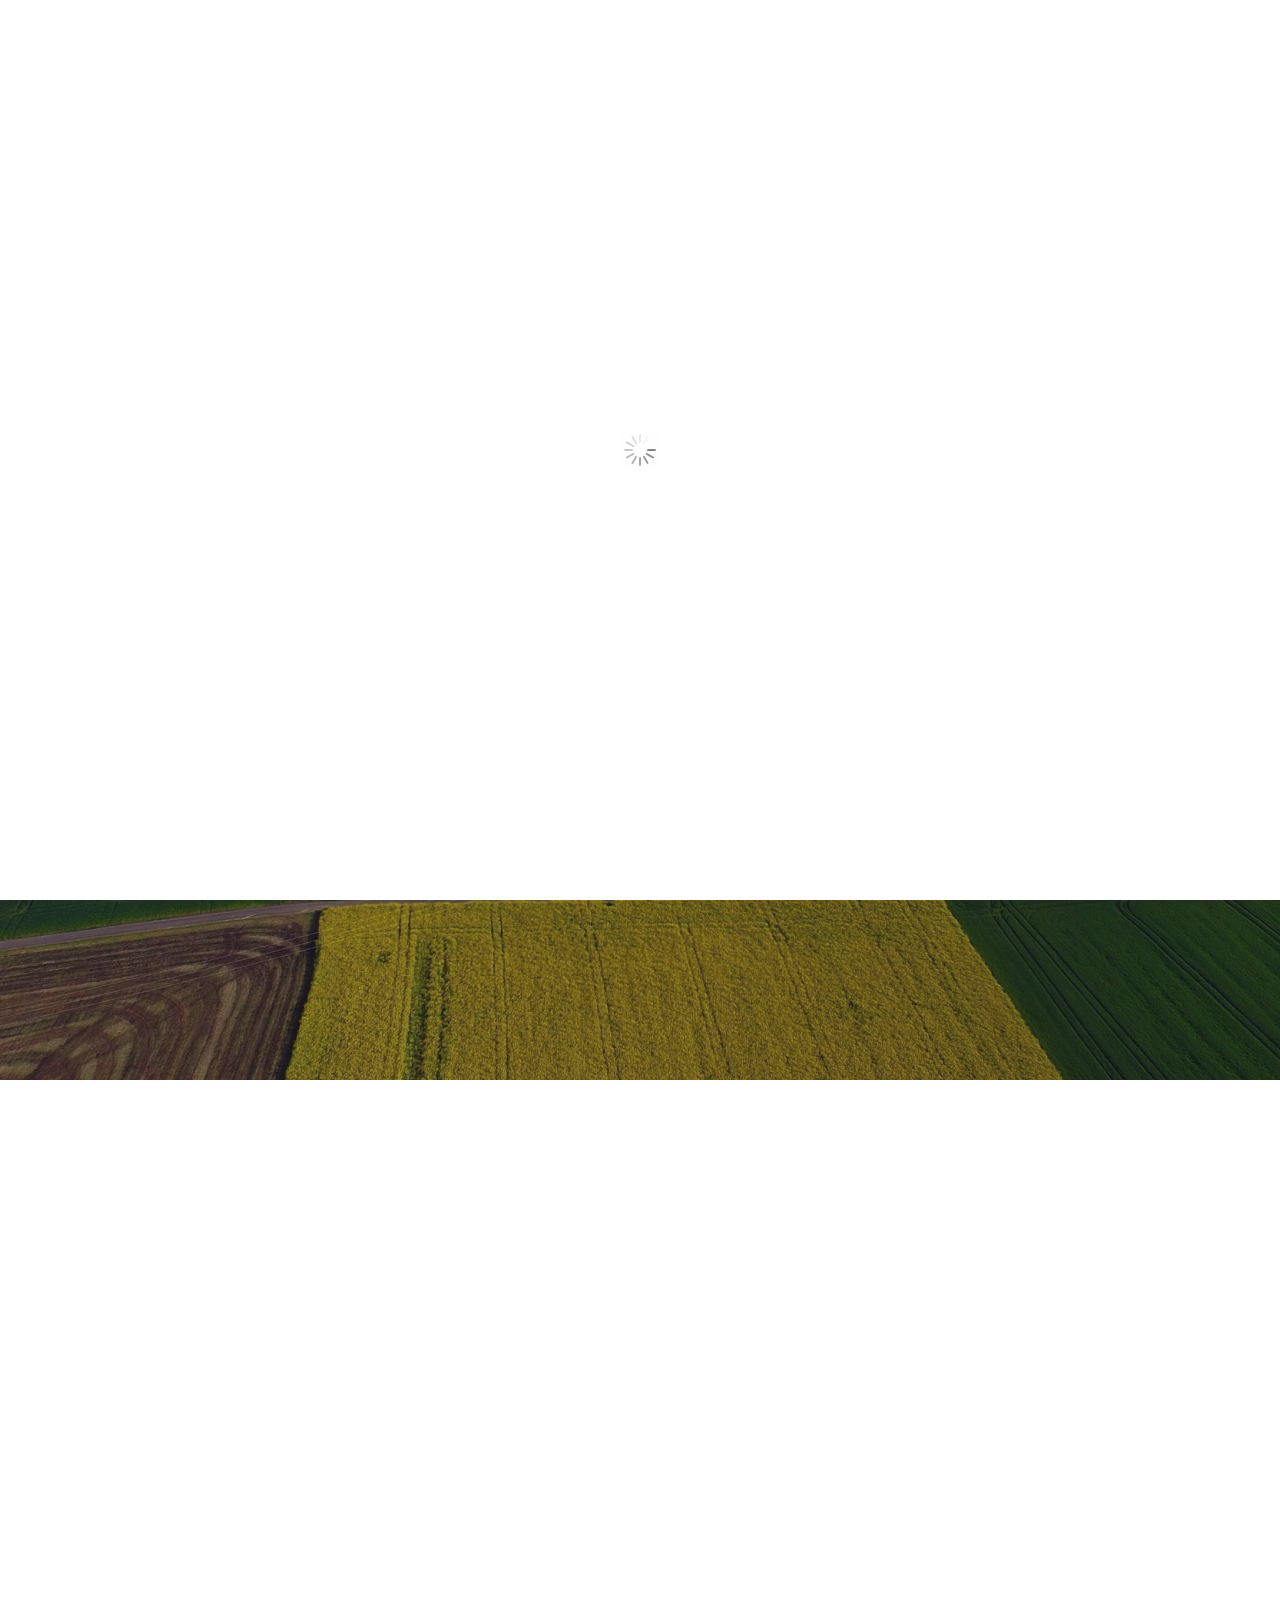
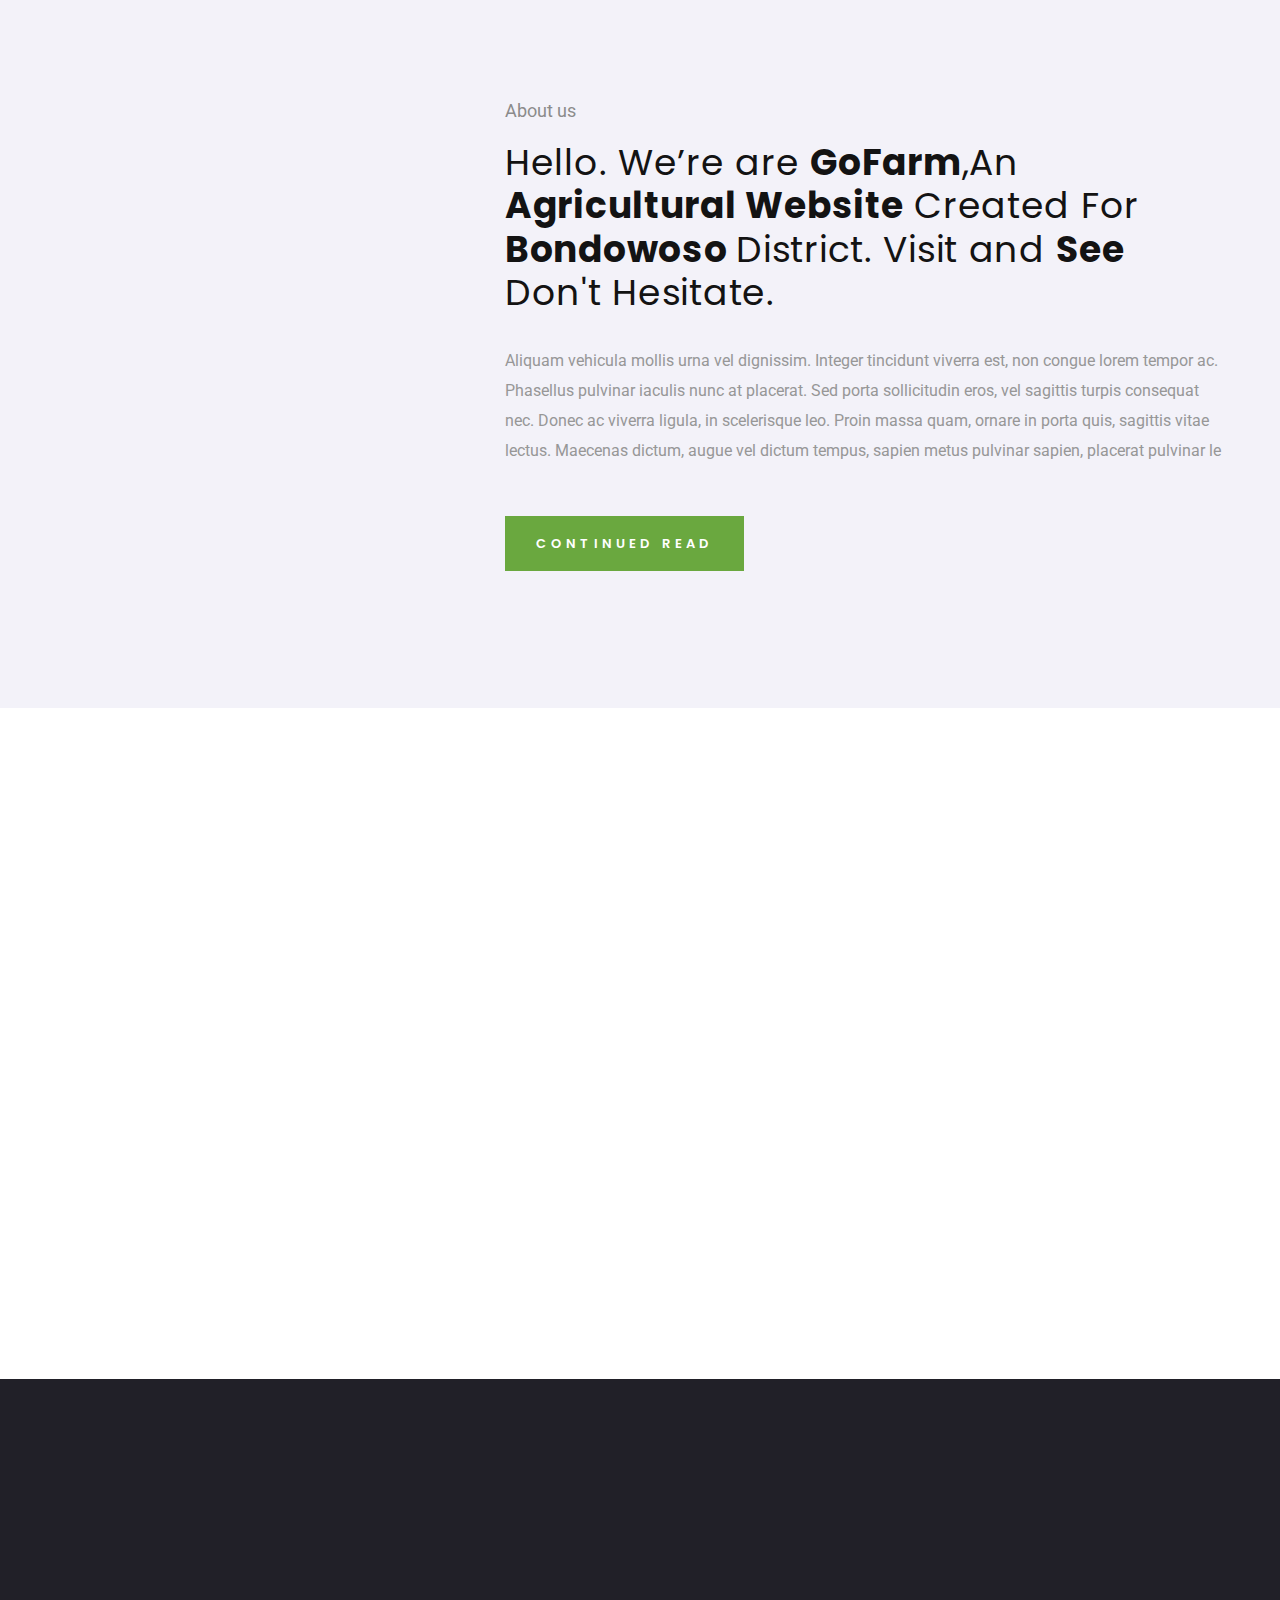
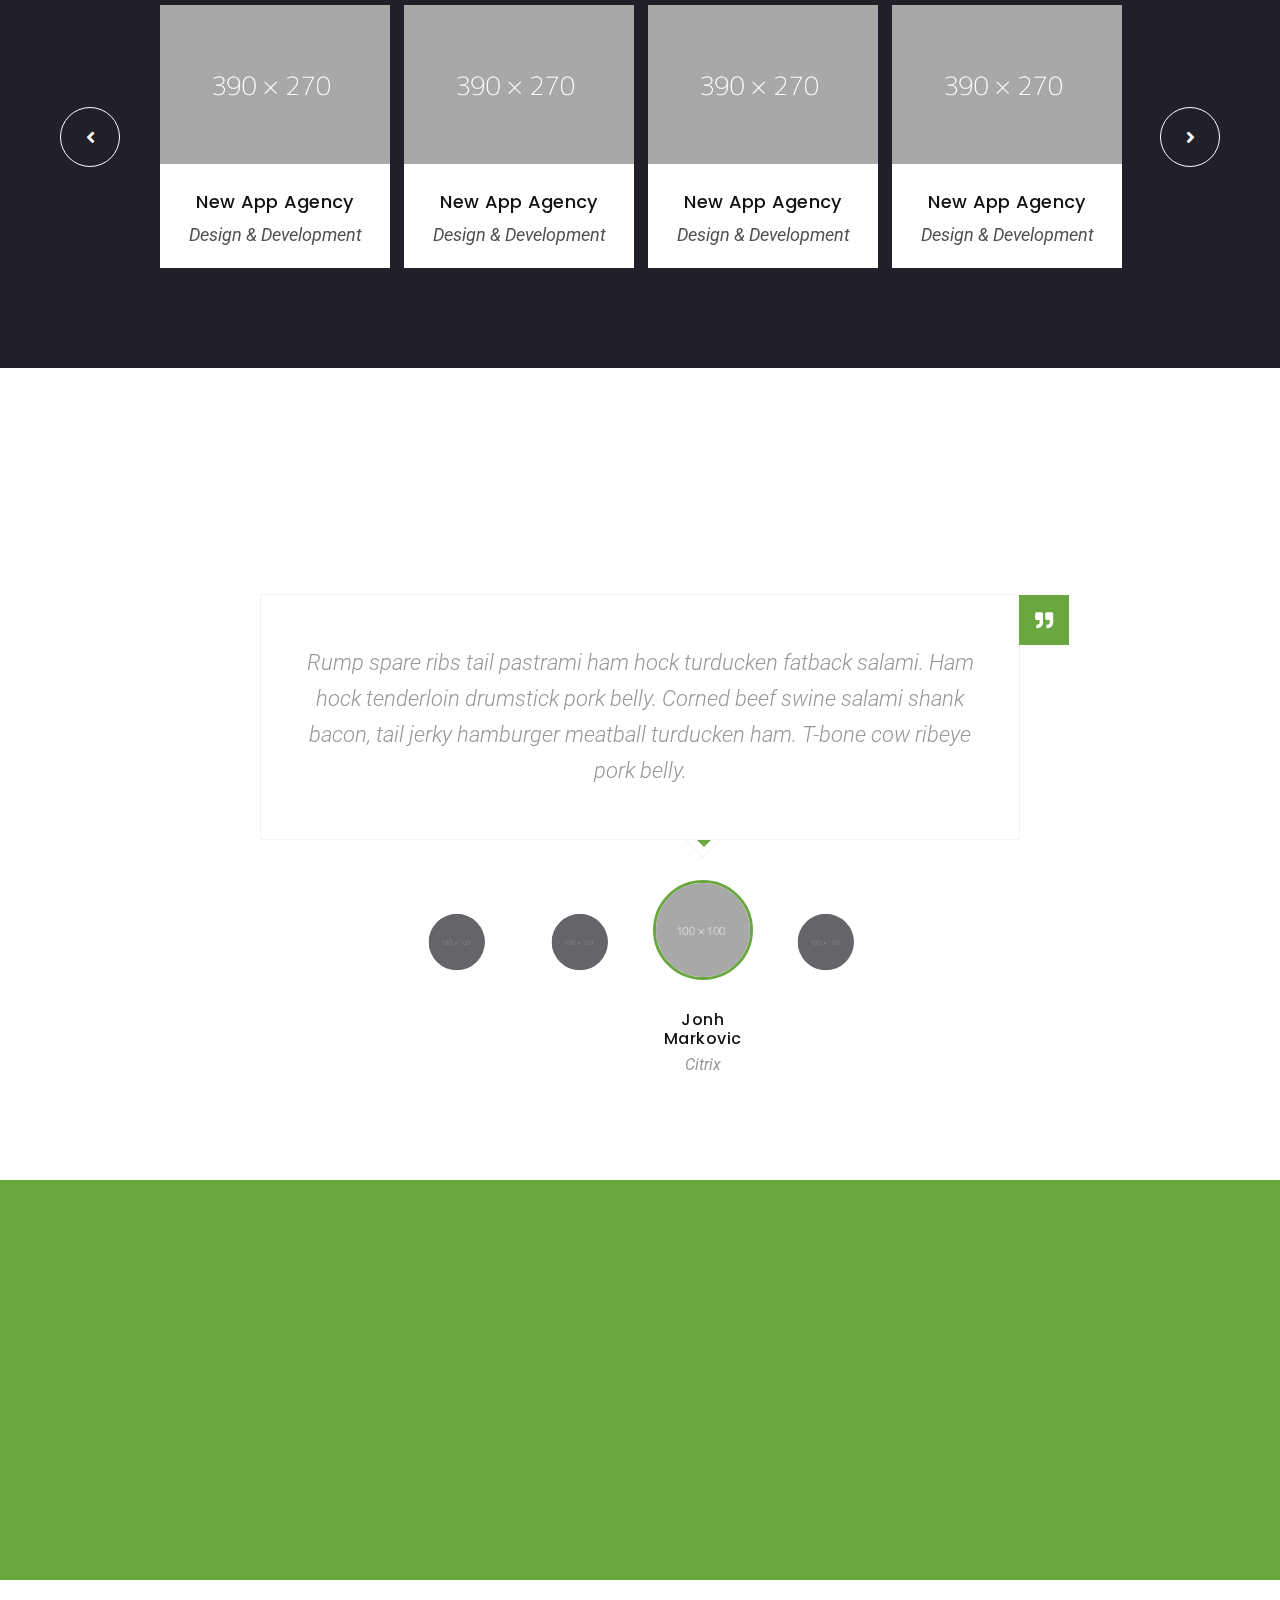
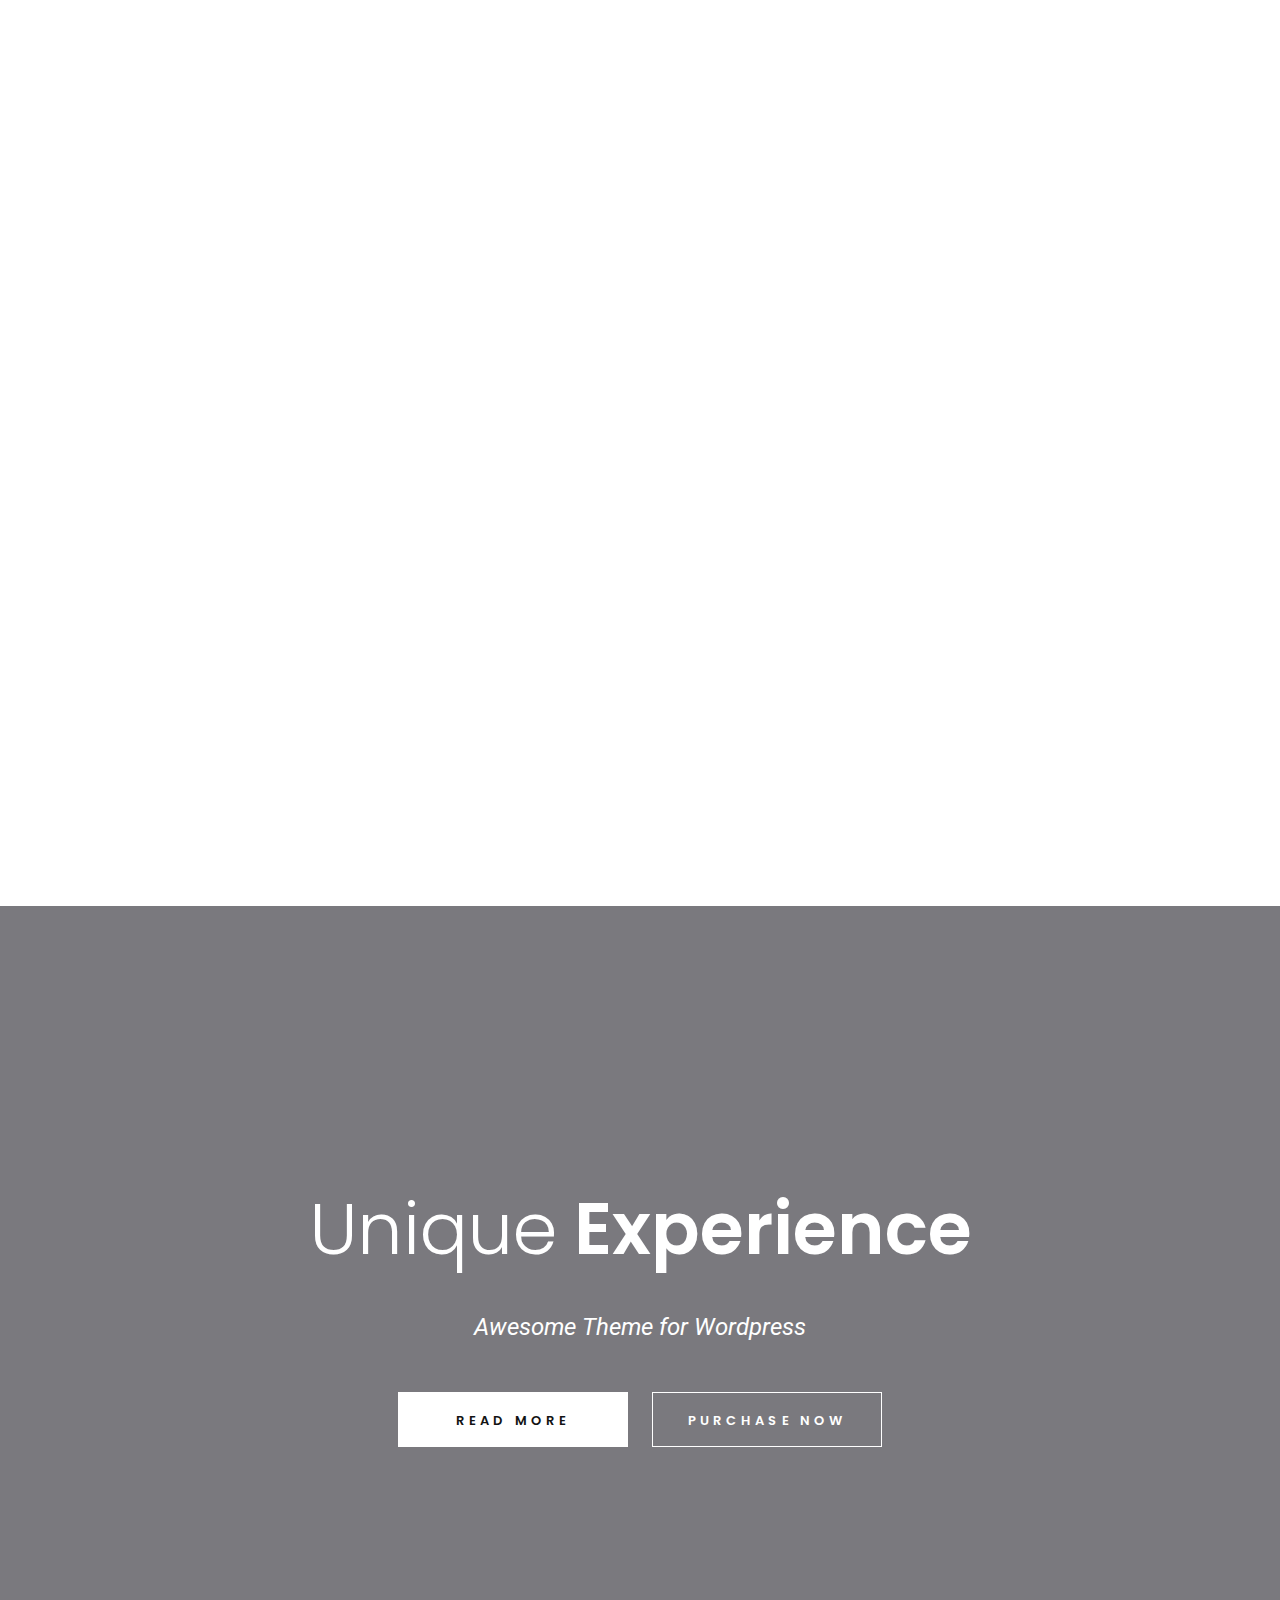
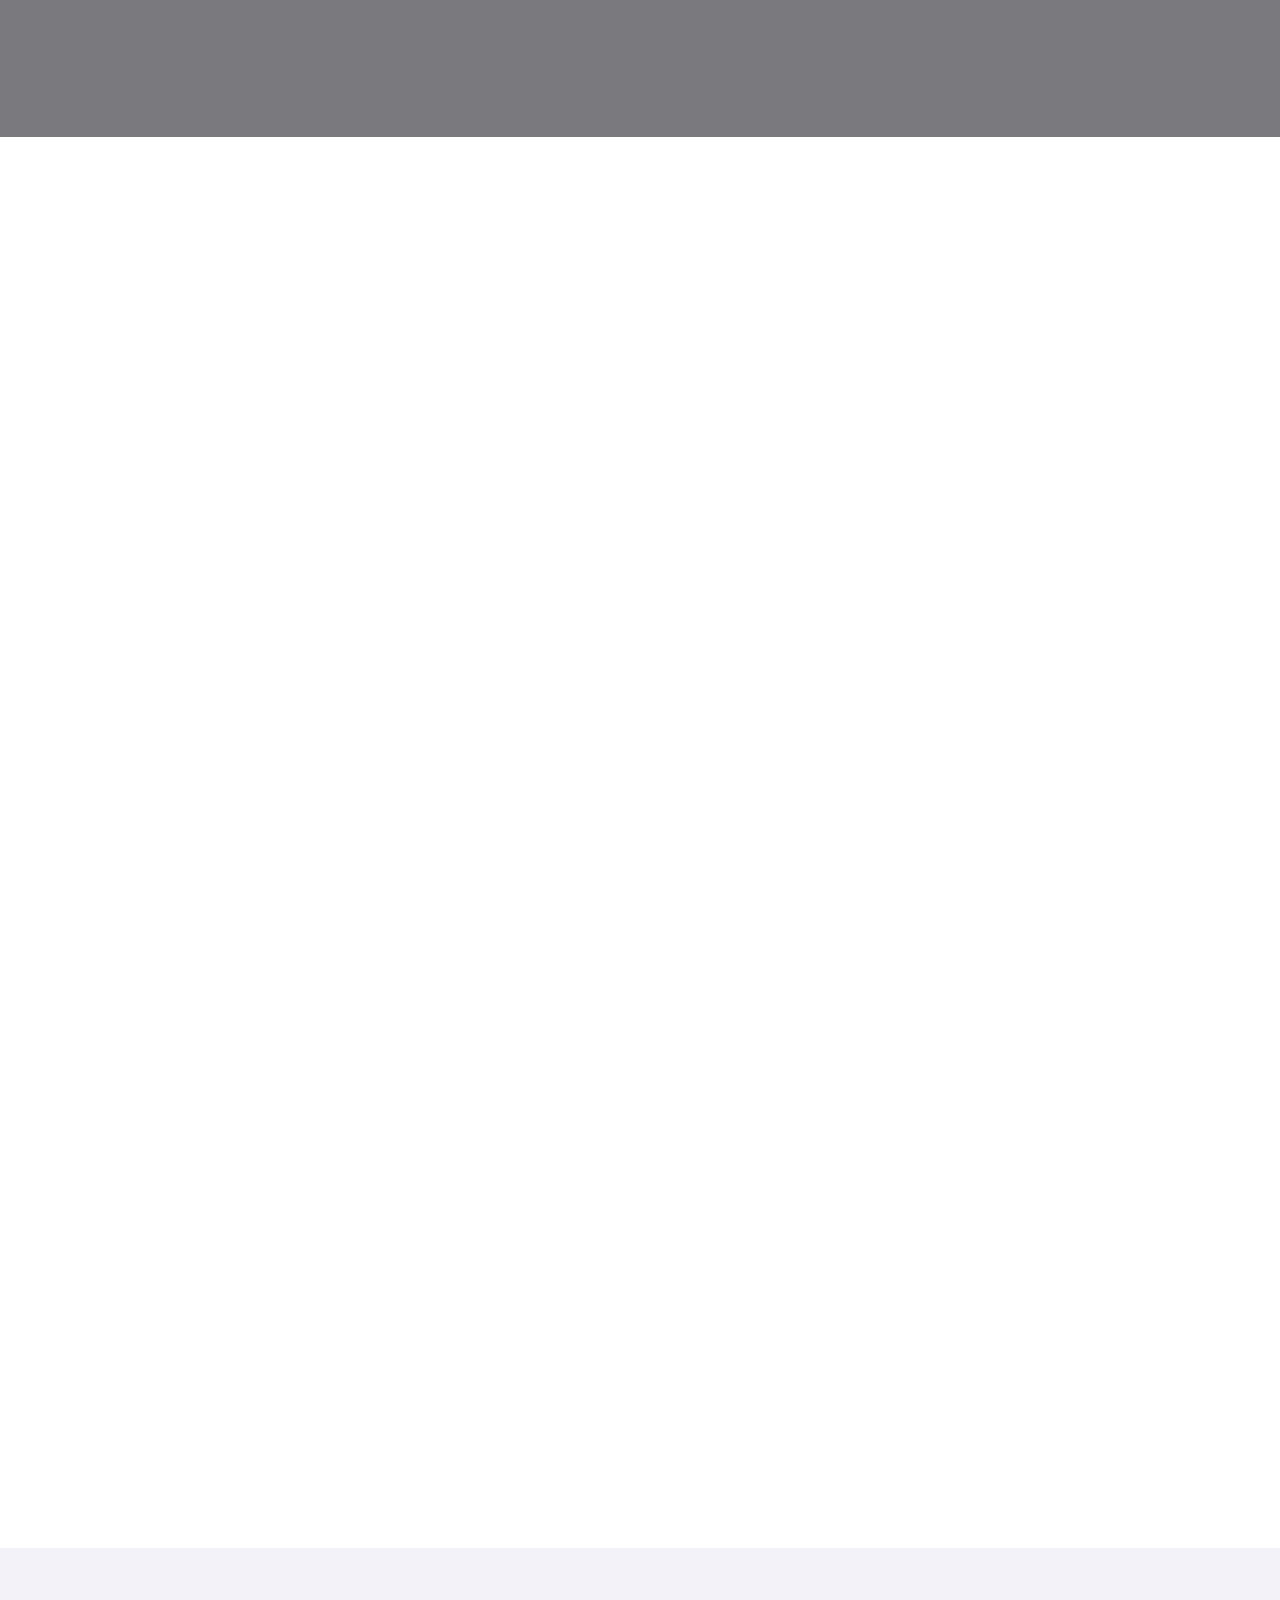
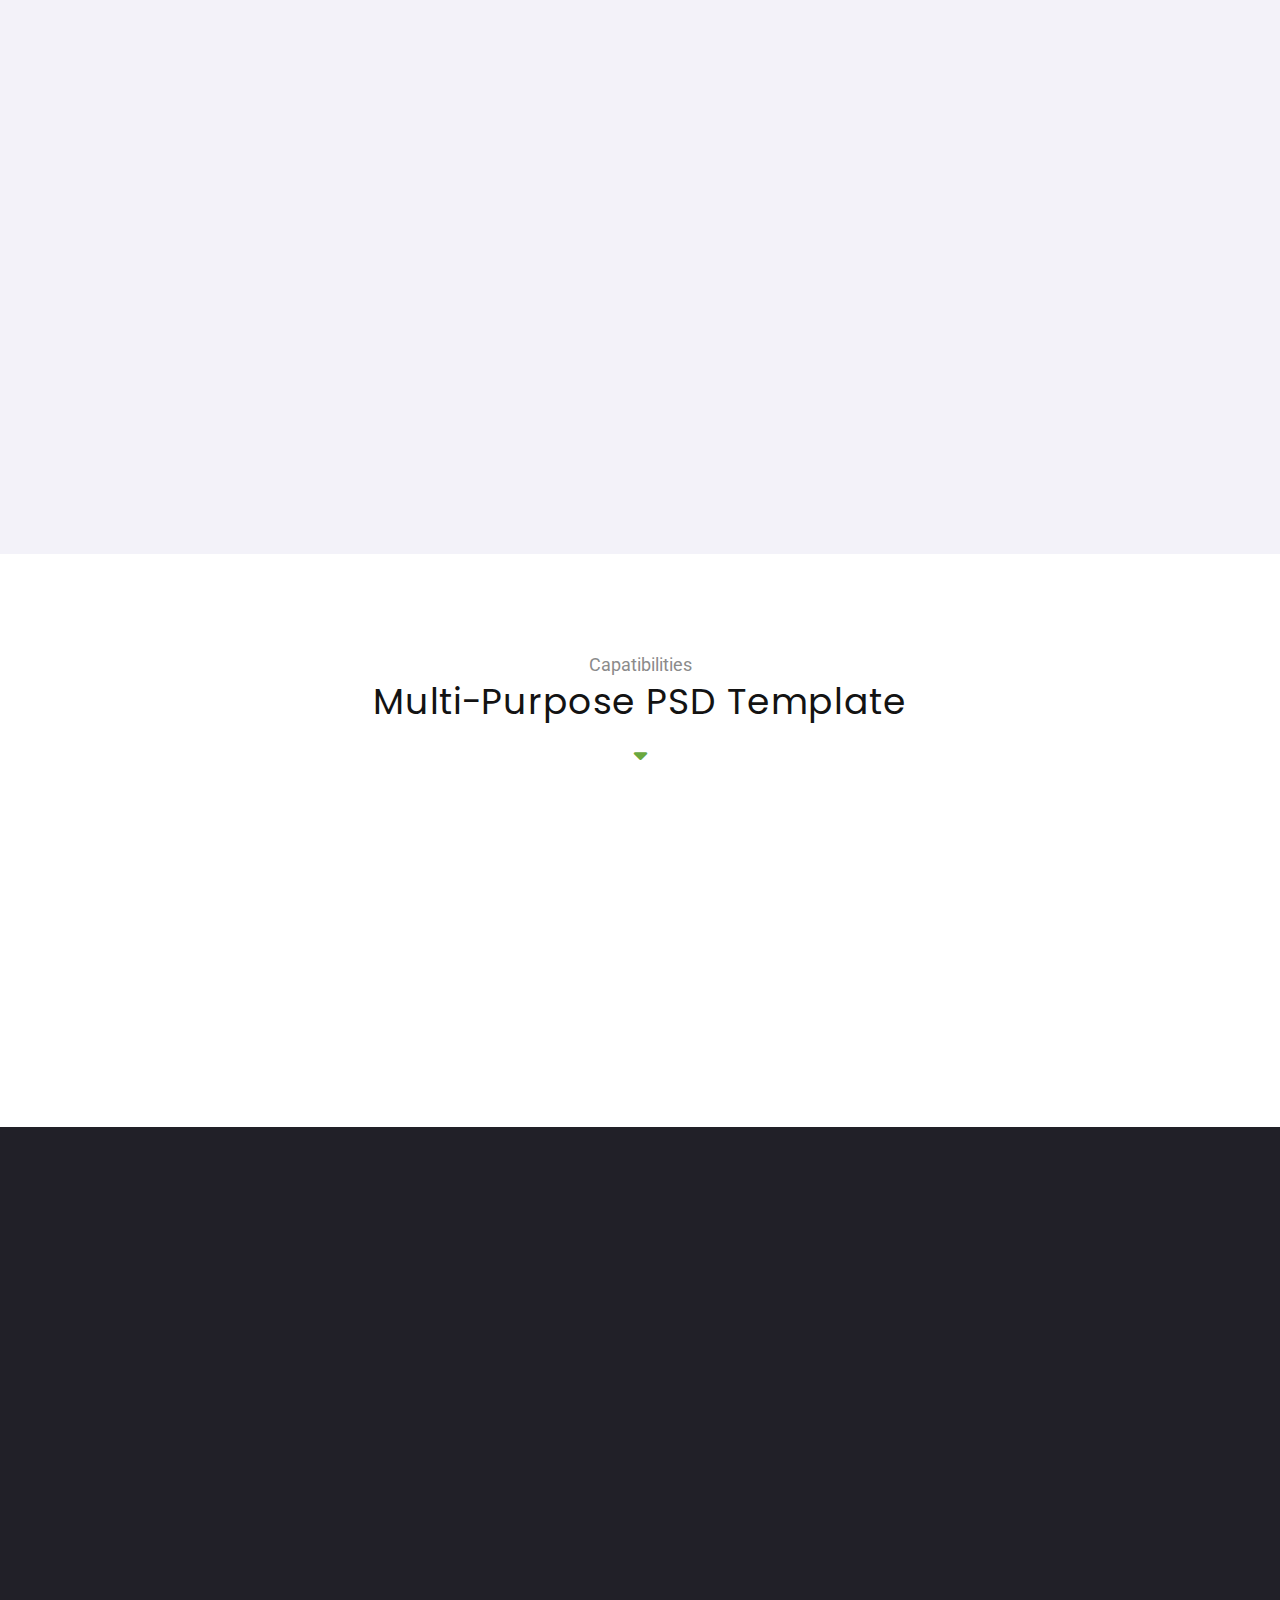
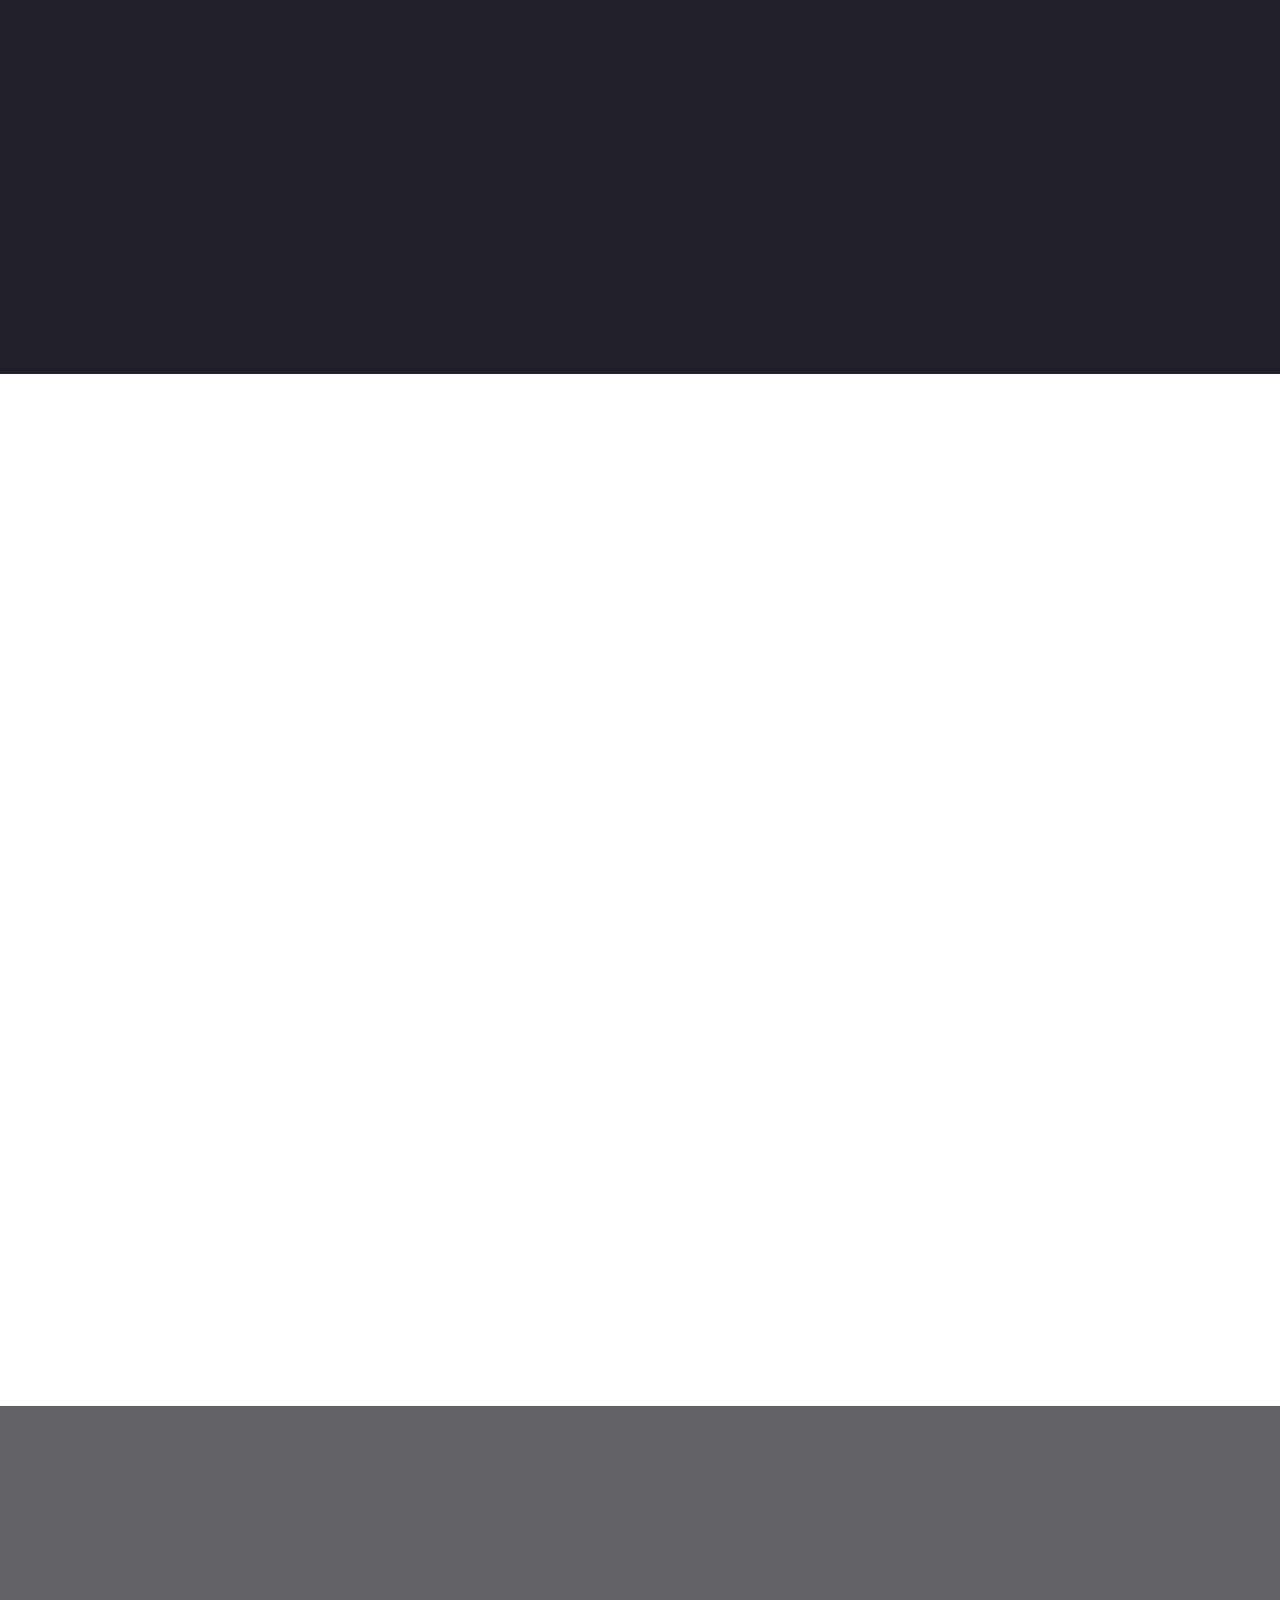
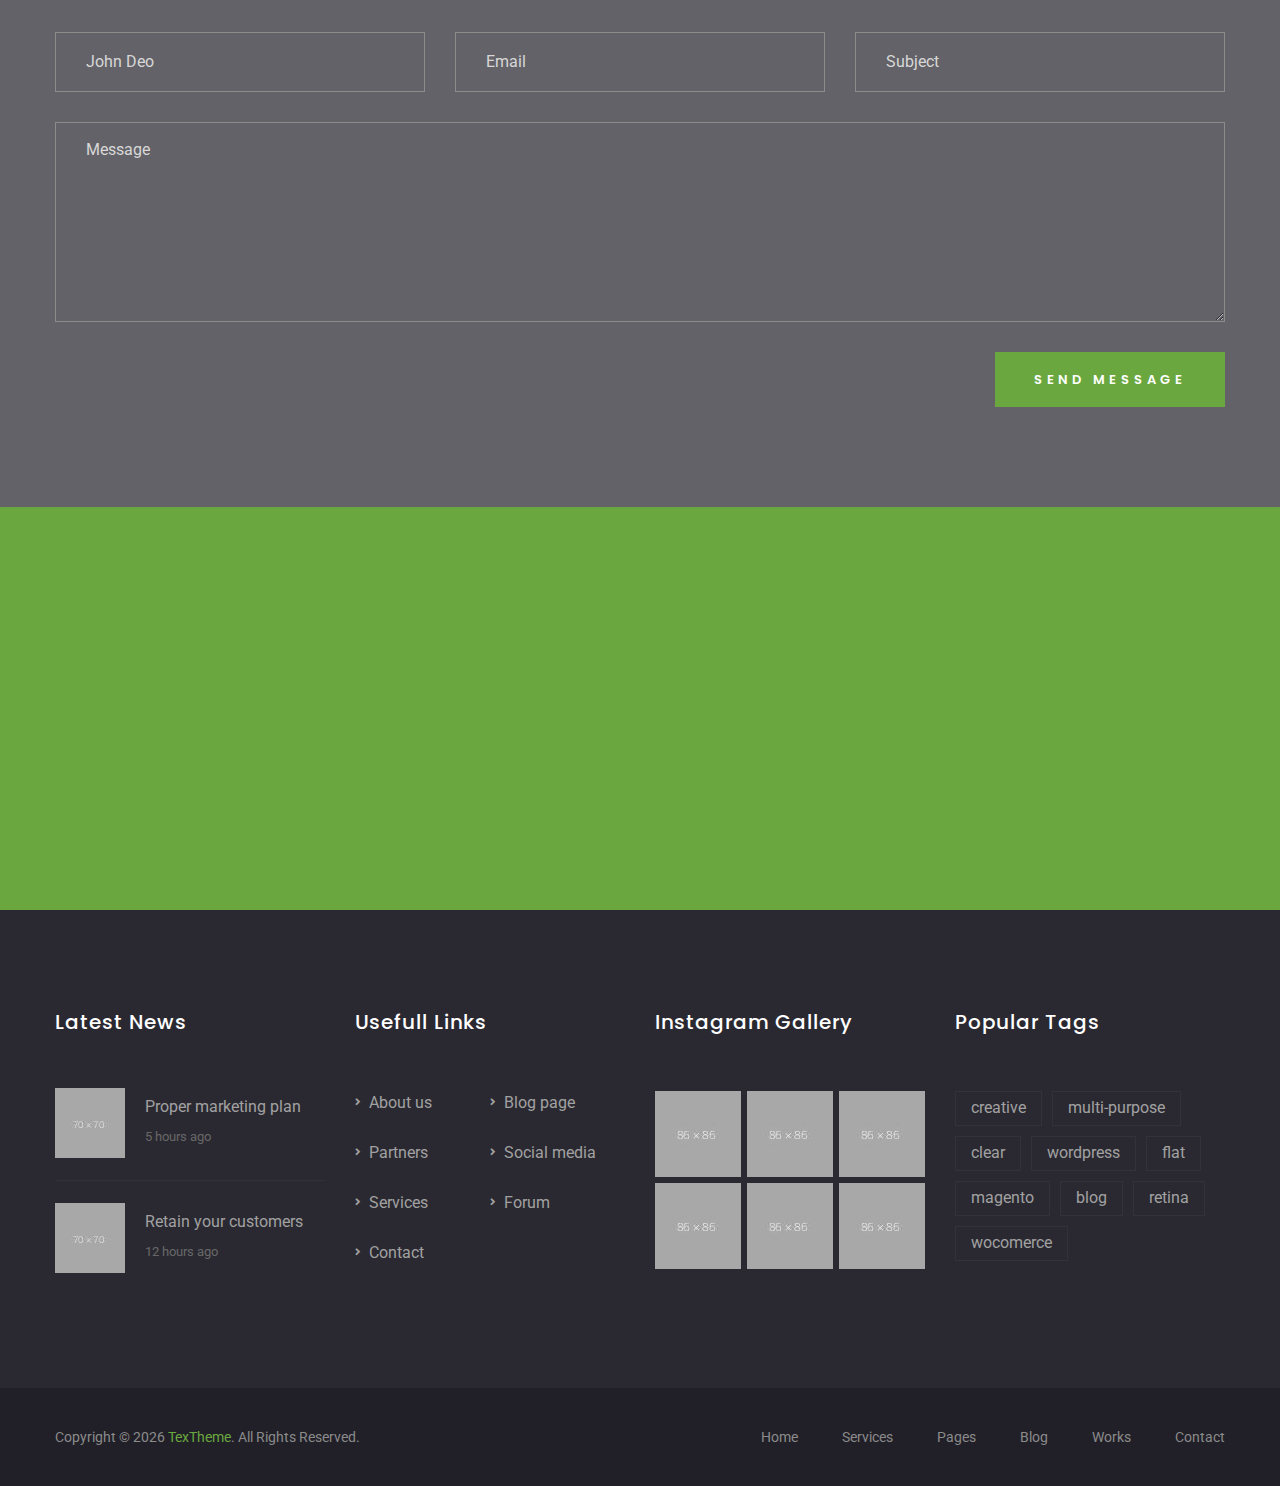
==== commit eeafde7f: "edit index" ====
--- a/GoFarm/index.html
+++ b/GoFarm/index.html
@@ -149,10 +149,10 @@
             <div class="container">
               <div class="slider_text text-center">
                 <h2 data-animation="fadeInUp" data-delay="0.1s">
-                  Citrix studio
+                  GoFarm
                 </h2>
                 <h3 data-animation="fadeInUp" data-delay="0.3s">
-                  We make dope and Clean things
+                  Aplikasi Penyuluhan di Bidang Pertanian
                 </h3>
                 <div class="slider_btn">
                   <a
@@ -183,7 +183,7 @@
             <div class="container">
               <div class="slider_text slider_text_two">
                 <h3 data-animation="fadeInUp" data-delay="0.1s">
-                  We make dope and Clean things
+                  We Have a Chat Feature
                 </h3>
                 <h2 data-animation="fadeInUp" data-delay="0.2s">
                   The Creative <span>Solutions</span>
@@ -221,16 +221,13 @@
                 </h2>
                 <ul class="list-unstyled">
                   <li data-animation="fadeInLeft" data-delay="0.3s">
-                    <i class="fas fa-check-square"></i> PSD template extremely
-                    easy to customize and modify
+                    <i class="fas fa-check-square"></i> Penyedia artikel-artikel pertanian
                   </li>
                   <li data-animation="fadeInLeft" data-delay="0.4s">
-                    <i class="fas fa-check-square"></i> Response devices and
-                    100% compatible with browsers
+                    <i class="fas fa-check-square"></i> Penyedia informasi berup gambar dan video pertanian
                   </li>
                   <li data-animation="fadeInLeft" data-delay="0.5s">
-                    <i class="fas fa-check-square"></i> This PSD only has to
-                    drag and drop in the program
+                    <i class="fas fa-check-square"></i> Penyedia informasi yang akurat tentang pertanian
                   </li>
                 </ul>
                 <div class="slider_btn">
@@ -289,10 +286,10 @@
             <div class="container">
               <div class="slider_text text-center slider_text_five">
                 <h2 data-animation="fadeInUp" data-delay="0.2s">
-                  Here is Citrix Theme
+                  Selamat Datang
                 </h2>
                 <h3 data-animation="fadeInUp" data-delay="0.1s">
-                  The Most Beautiful WordPress Theme.
+                  di Sistem Informasi Penyuluhan Pertanian.
                 </h3>
                 <div class="slider_btn">
                   <a
@@ -327,9 +324,10 @@
                 <div class="round">
                   <i class="fab fa-dropbox"></i>
                 </div>
-                <a href="#"><h3>Creative Idea</h3></a>
+                <a href="#"><h3>Petani</h3></a>
                 <p>
-                  Proin massa quam, ornare in porta quis, sagittis vitae lectus.
+                  Halaman petani diakses oleh petani, digunakan sebagai sarana berkomunikasi 
+                  dan mendapatkan ilmu seputar pertanian.
                 </p>
               </div>
             </div>
@@ -341,9 +339,10 @@
                 <div class="round">
                   <i class="far fa-gem"></i>
                 </div>
-                <a href="#"><h3>Best PSD</h3></a>
+                <a href="#"><h3>Petugas</h3></a>
                 <p>
-                  Proin massa quam, ornare in porta quis, sagittis vitae lectus.
+                  Halaman petugas diakses oleh pihak POPT, digunakan untuk membagikan informasi 
+                  terkait pertanian dan sarana berkomunikasi.
                 </p>
               </div>
             </div>
@@ -355,9 +354,9 @@
                 <div class="round">
                   <i class="fab fa-envira"></i>
                 </div>
-                <a href="#"><h3>User Experience</h3></a>
+                <a href="#"><h3>Landing Page</h3></a>
                 <p>
-                  Proin massa quam, ornare in porta quis, sagittis vitae lectus.
+                  Landing page untuk pengenalan aplikasi GoFarm.
                 </p>
               </div>
             </div>
@@ -369,9 +368,10 @@
                 <div class="round">
                   <i class="fas fa-desktop"></i>
                 </div>
-                <a href="#"><h3>Full Devices</h3></a>
+                <a href="#"><h3>Admin</h3></a>
                 <p>
-                  Proin massa quam, ornare in porta quis, sagittis vitae lectus.
+                  Halaman admin diakses oleh pengembang untuk mengontrol dan 
+                  cek aktivitas di dalam aplikasi GoFarm.
                 </p>
               </div>
             </div>
@@ -401,9 +401,9 @@
               <div class="about_content">
                 <h6>About us</h6>
                 <h2>
-                  Hello. We’re <span>Citrix</span>,a
-                  <span>Creative</span> Located in <span>Australia</span>. Take
-                  and <span>Look</span> And Don’t Be Shy.
+                  Hello. We’re are <span>GoFarm</span>,An
+                  <span>Agricultural Website</span> Created For <span>Bondowoso </span>District. Visit 
+                  and <span>See</span> Don't Hesitate.
                 </h2>
                 <p>
                   Aliquam vehicula mollis urna vel dignissim. Integer tincidunt
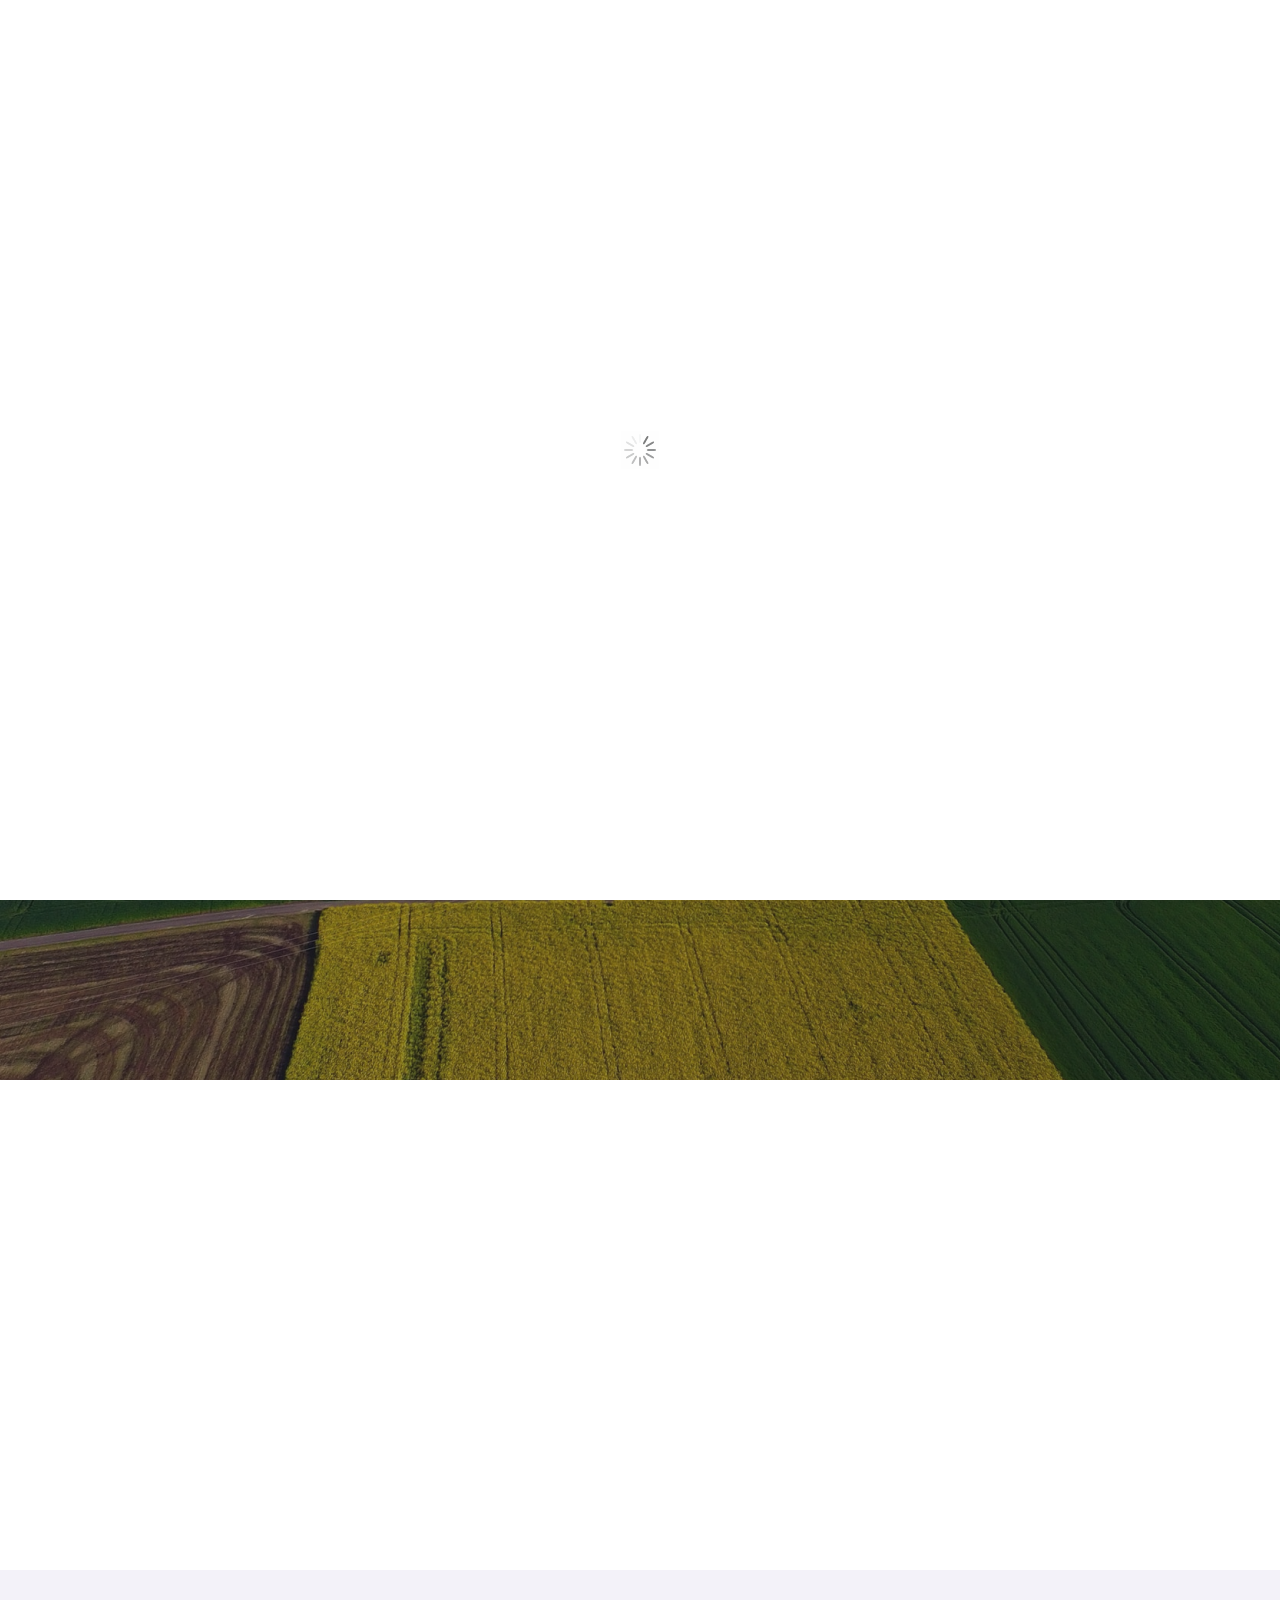
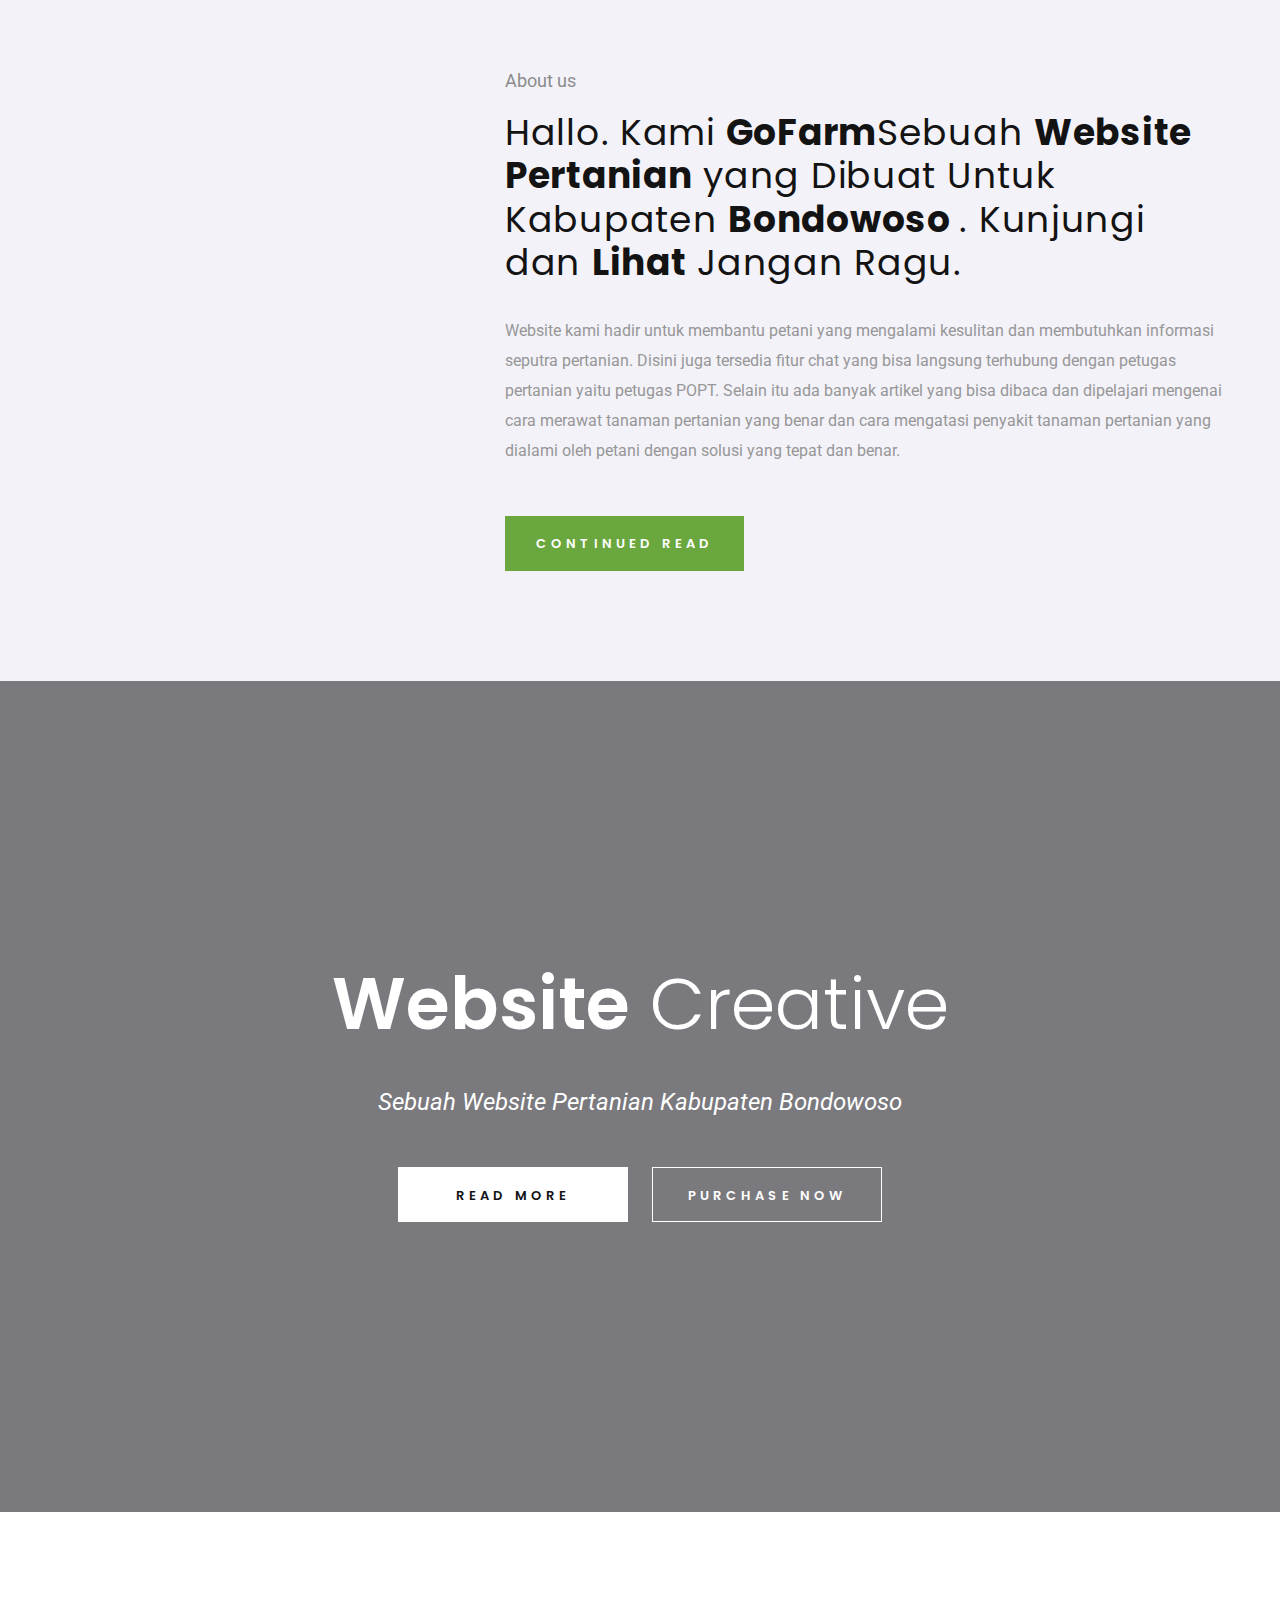
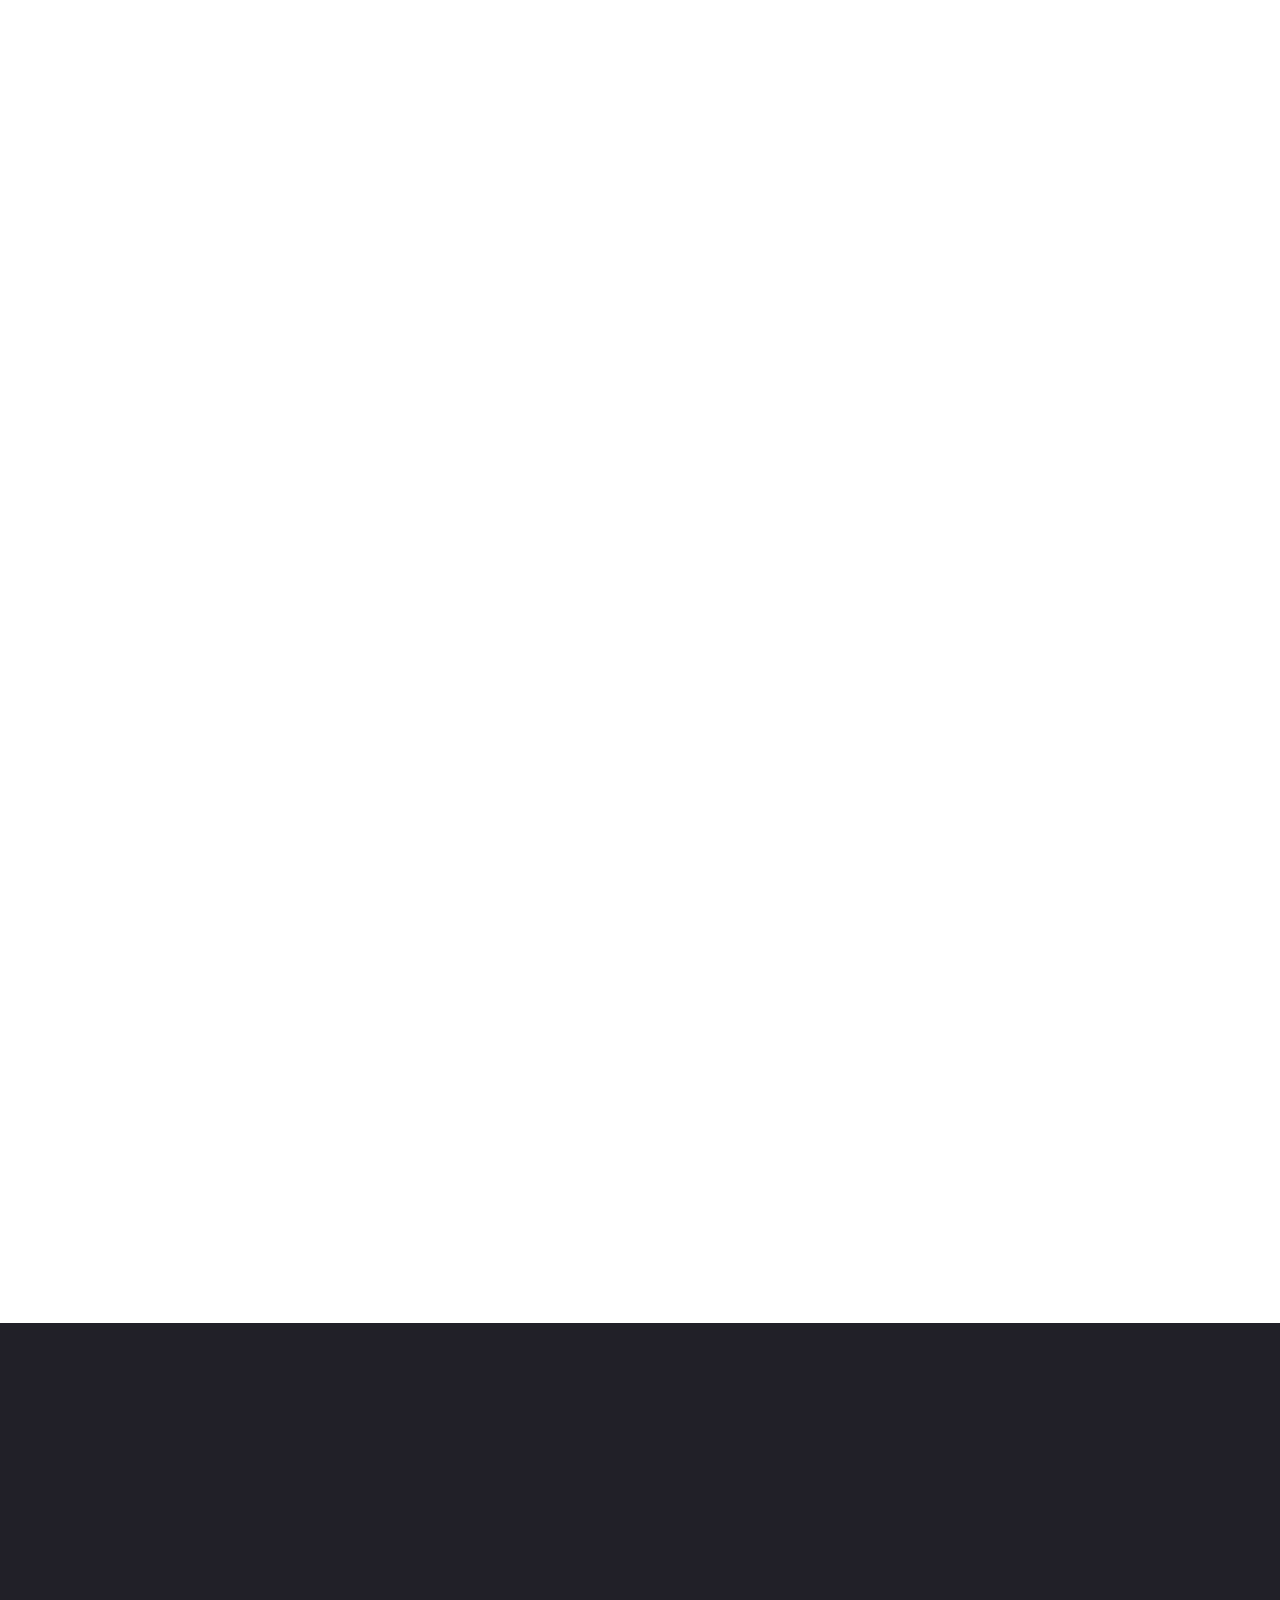
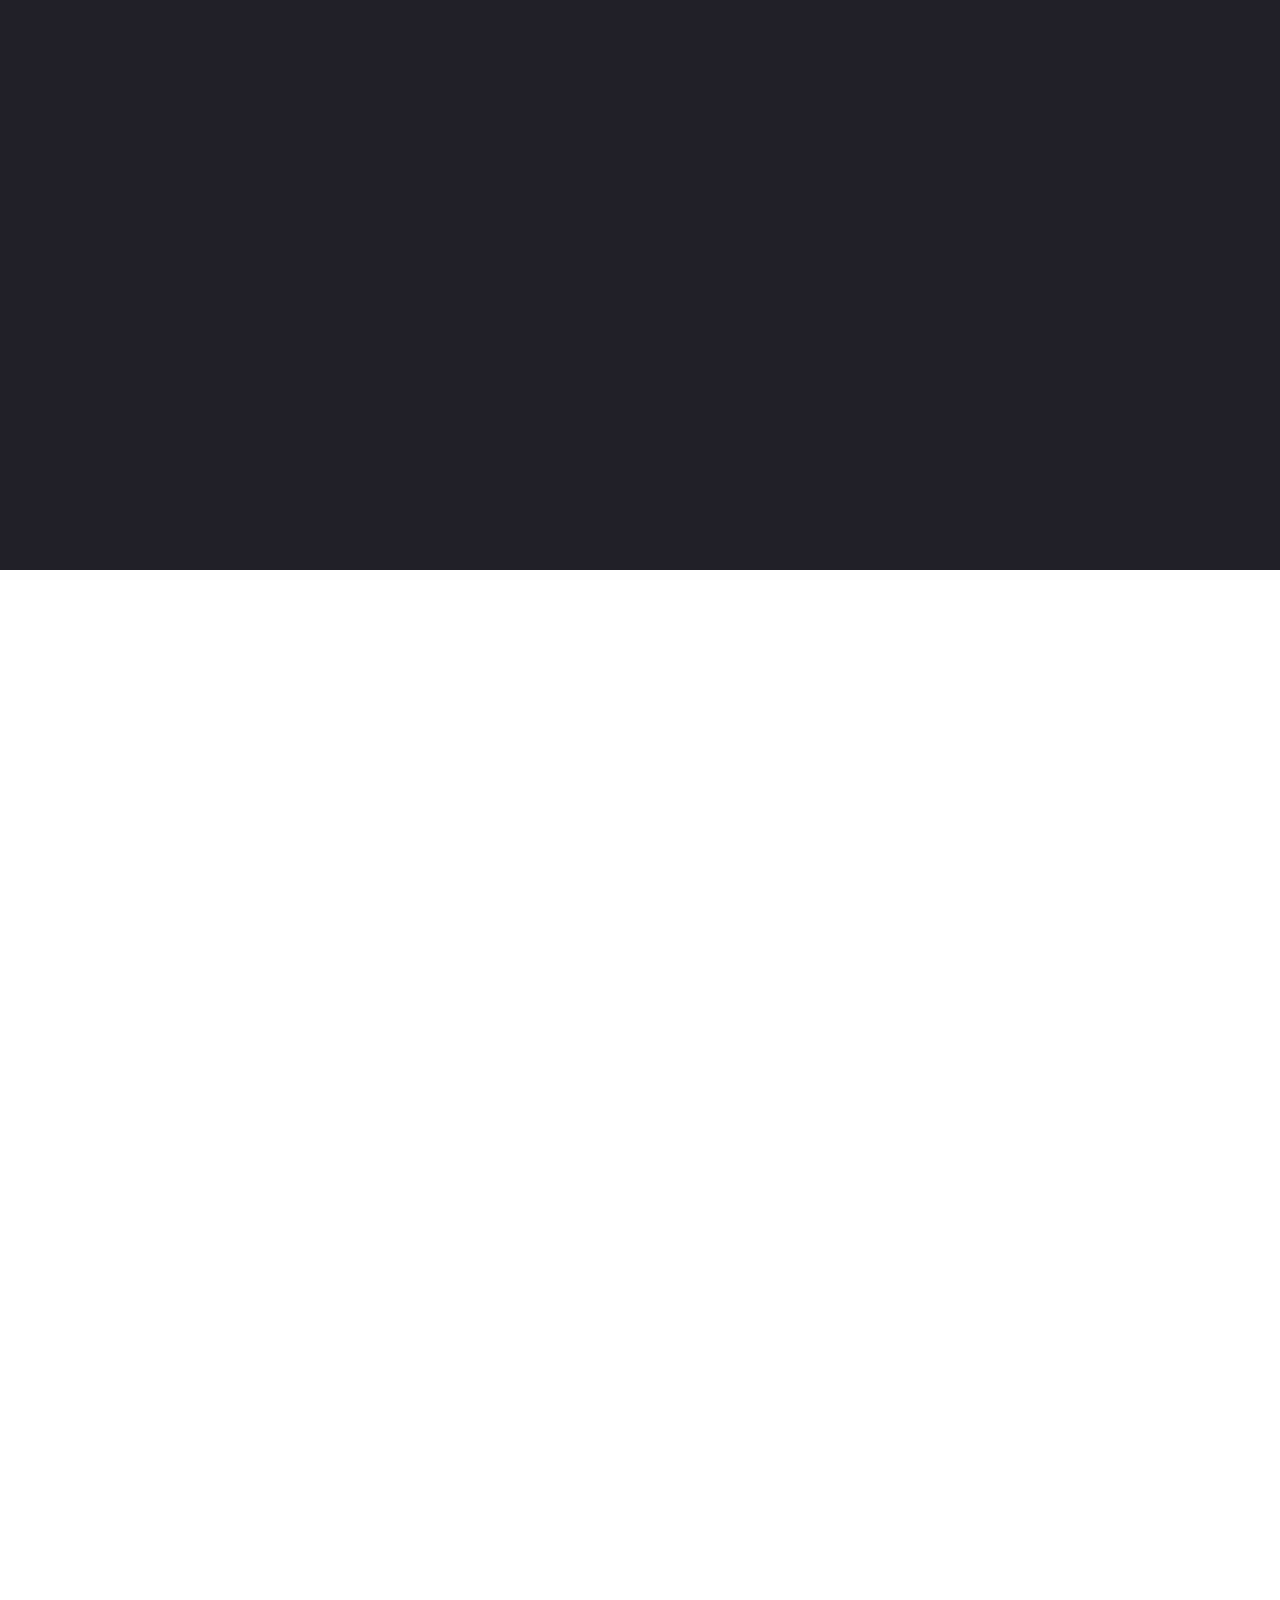
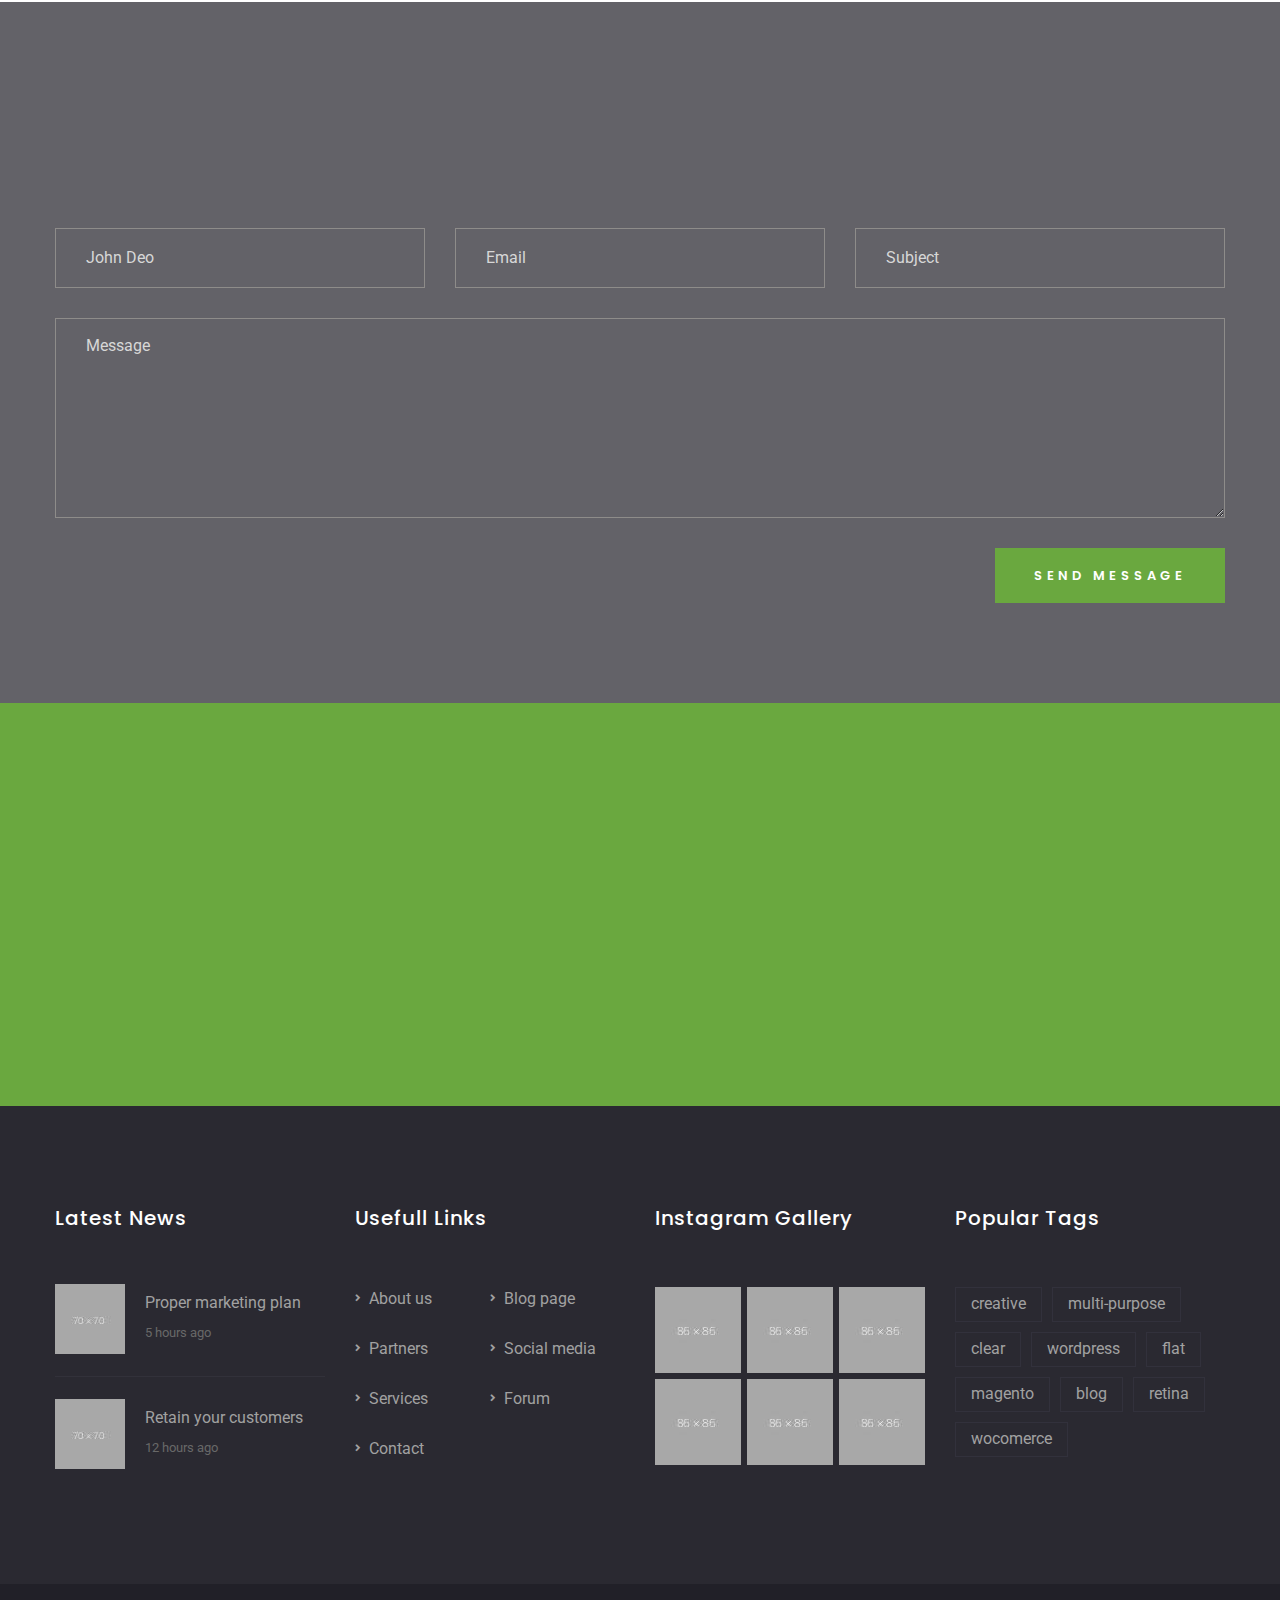
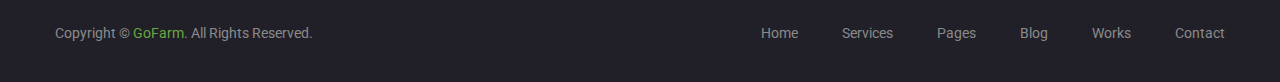
==== commit 27323910: "edit tampilan" ====
--- a/GoFarm/index.html
+++ b/GoFarm/index.html
@@ -7,7 +7,7 @@
       name="viewport"
       content="width=device-width, initial-scale=1, shrink-to-fit=no"
     />
-    <link rel="shortcut icon" href="assets/img/favicon.png" />
+    <link rel="shortcut icon" href="assets/img/Group5.png" />
 
     <!-- Bootstrap CSS -->
     <link rel="stylesheet" href="assets/vendors/bootstrap/css/bootstrap.min.css" />
@@ -183,10 +183,10 @@
             <div class="container">
               <div class="slider_text slider_text_two">
                 <h3 data-animation="fadeInUp" data-delay="0.1s">
-                  We Have a Chat Feature
+                  Kita Hadir dengan Fitur Chat
                 </h3>
                 <h2 data-animation="fadeInUp" data-delay="0.2s">
-                  The Creative <span>Solutions</span>
+                  <span>Solusi</span> yang Kreatif
                 </h2>
                 <div class="slider_btn">
                   <a
@@ -217,14 +217,14 @@
             <div class="container">
               <div class="slider_text slider_text_three">
                 <h2 data-animation="fadeInLeft" data-delay="0.2s">
-                  Slider Revolution
+                  Memberikan beberapa Fasilitas
                 </h2>
                 <ul class="list-unstyled">
                   <li data-animation="fadeInLeft" data-delay="0.3s">
                     <i class="fas fa-check-square"></i> Penyedia artikel-artikel pertanian
                   </li>
                   <li data-animation="fadeInLeft" data-delay="0.4s">
-                    <i class="fas fa-check-square"></i> Penyedia informasi berup gambar dan video pertanian
+                    <i class="fas fa-check-square"></i> Penyedia informasi berupa gambar dan video pertanian
                   </li>
                   <li data-animation="fadeInLeft" data-delay="0.5s">
                     <i class="fas fa-check-square"></i> Penyedia informasi yang akurat tentang pertanian
@@ -259,10 +259,10 @@
             <div class="container">
               <div class="slider_text slider_text_four">
                 <h3 data-animation="fadeInUp" data-delay="0.1s">
-                  We make dope and Clean things
+                  Hadir Untuk Memberi Solusi
                 </h3>
                 <h2 data-animation="fadeInUp" data-delay="0.2s">
-                  Muti-Purpose <strong>Wordpress Theme</strong>
+                  Mengatasi Masalah yang Dialami Seputar <strong>Pertanian</strong>
                 </h2>
                 <div class="slider_btn">
                   <a
@@ -324,11 +324,12 @@
                 <div class="round">
                   <i class="fab fa-dropbox"></i>
                 </div>
-                <a href="#"><h3>Petani</h3></a>
+                <a href="#"><h3>Artikel</h3></a>
                 <p>
-                  Halaman petani diakses oleh petani, digunakan sebagai sarana berkomunikasi 
-                  dan mendapatkan ilmu seputar pertanian.
+                  Menyediakan Informasi Seputar Bidang Pertanian.
                 </p>
+                <!-- Halaman petani diakses oleh petani, digunakan sebagai sarana berkomunikasi 
+                  dan mendapatkan ilmu seputar pertanian. -->
               </div>
             </div>
             <div class="col-lg-3 col-sm-6">
@@ -339,11 +340,12 @@
                 <div class="round">
                   <i class="far fa-gem"></i>
                 </div>
-                <a href="#"><h3>Petugas</h3></a>
+                <a href="#"><h3>Chat</h3></a>
                 <p>
-                  Halaman petugas diakses oleh pihak POPT, digunakan untuk membagikan informasi 
-                  terkait pertanian dan sarana berkomunikasi.
-                </p>
+                  Menyediakan Wadah Komunikasi Antara Petani dan POPT.
+                </p> 
+                <!-- Halaman petugas diakses oleh pihak POPT, digunakan untuk membagikan informasi 
+                terkait pertanian dan sarana berkomunikasi. -->
               </div>
             </div>
             <div class="col-lg-3 col-sm-6">
@@ -354,10 +356,11 @@
                 <div class="round">
                   <i class="fab fa-envira"></i>
                 </div>
-                <a href="#"><h3>Landing Page</h3></a>
+                <a href="#"><h3>Login</h3></a>
                 <p>
-                  Landing page untuk pengenalan aplikasi GoFarm.
+                  Mmemberikan Hak Akses Untuk Masuk ke Website GoFram.
                 </p>
+                <!-- Landing page untuk pengenalan aplikasi GoFarm. -->
               </div>
             </div>
             <div class="col-lg-3 col-sm-6">
@@ -368,11 +371,12 @@
                 <div class="round">
                   <i class="fas fa-desktop"></i>
                 </div>
-                <a href="#"><h3>Admin</h3></a>
+                <a href="#"><h3>Register</h3></a>
                 <p>
-                  Halaman admin diakses oleh pengembang untuk mengontrol dan 
-                  cek aktivitas di dalam aplikasi GoFarm.
+                  Melakukan Pendaftaran Untuk Mendapatkan Hak Akses Untuk Masuk ke Website GoFram.
                 </p>
+                <!-- Halaman admin diakses oleh pengembang untuk mengontrol dan 
+                  cek aktivitas di dalam aplikasi GoFarm. -->
               </div>
             </div>
           </div>
@@ -401,18 +405,16 @@
               <div class="about_content">
                 <h6>About us</h6>
                 <h2>
-                  Hello. We’re are <span>GoFarm</span>,An
-                  <span>Agricultural Website</span> Created For <span>Bondowoso </span>District. Visit 
-                  and <span>See</span> Don't Hesitate.
+                  Hallo. Kami <span>GoFarm</span>Sebuah
+                  <span>Website Pertanian</span> yang Dibuat Untuk Kabupaten <span>Bondowoso </span>. Kunjungi 
+                  dan <span>Lihat</span> Jangan Ragu.
                 </h2>
                 <p>
-                  Aliquam vehicula mollis urna vel dignissim. Integer tincidunt
-                  viverra est, non congue lorem tempor ac. Phasellus pulvinar
-                  iaculis nunc at placerat. Sed porta sollicitudin eros, vel
-                  sagittis turpis consequat nec. Donec ac viverra ligula, in
-                  scelerisque leo. Proin massa quam, ornare in porta quis,
-                  sagittis vitae lectus. Maecenas dictum, augue vel dictum
-                  tempus, sapien metus pulvinar sapien, placerat pulvinar le
+                  Website kami hadir untuk membantu petani yang mengalami kesulitan dan membutuhkan
+                  informasi seputra pertanian. Disini juga tersedia fitur chat yang bisa langsung
+                  terhubung dengan petugas pertanian yaitu petugas POPT. Selain itu ada banyak artikel yang bisa
+                  dibaca dan dipelajari mengenai cara merawat tanaman pertanian yang benar dan cara mengatasi penyakit
+                  tanaman pertanian yang dialami oleh petani dengan solusi yang tepat dan benar.
                 </p>
                 <a href="#" class="theme_btn">Continued Read</a>
               </div>
@@ -421,529 +423,19 @@
         </div>
       </section>
       <!-- about area -->
-      <!-- service area -->
-      <section class="service_area sec_pad">
-        <div class="container">
-          <div class="row">
-            <div class="col-lg-6">
-              <div
-                class="service_faq_inner wow fadeInLeft"
-                data-wow-delay="0.1s"
-              >
-                <div class="section_title">
-                  <h6>Best Services</h6>
-                  <h2>Our Services</h2>
-                </div>
-                <div id="accordion" class="service_faq_info">
-                  <div class="card">
-                    <div class="card-header" id="headingOne">
-                      <h5 class="mb-0">
-                        <button
-                          class="btn btn-link"
-                          data-toggle="collapse"
-                          data-target="#collapseOne"
-                          aria-expanded="true"
-                          aria-controls="collapseOne"
-                        >
-                          <span class="fas fa-plus pluse"></span>
-                          <span class="fas fa-minus minus"></span>
-                          Web Developmets
-                        </button>
-                      </h5>
-                    </div>
-                    <div
-                      id="collapseOne"
-                      class="collapse show"
-                      aria-labelledby="headingOne"
-                      data-parent="#accordion"
-                    >
-                      <div class="card-body">
-                        Phasellus pulvinar iaculis nunc at placerat. Sed porta
-                        sollicitudin eros, vel sagittis turpis consequat nec.
-                        Donec ac viverra ligula, in scelerisque leo. Proin massa
-                        quam, ornare in porta quis pellentesque porta rutrum
-                        erat nec facilisis
-                      </div>
-                    </div>
-                  </div>
-                  <div class="card">
-                    <div class="card-header" id="headingTwo">
-                      <h5 class="mb-0">
-                        <button
-                          class="btn btn-link collapsed"
-                          data-toggle="collapse"
-                          data-target="#collapseTwo"
-                          aria-expanded="false"
-                          aria-controls="collapseTwo"
-                        >
-                          <span class="fas fa-plus pluse"></span>
-                          <span class="fas fa-minus minus"></span>
-                          Web Design
-                        </button>
-                      </h5>
-                    </div>
-                    <div
-                      id="collapseTwo"
-                      class="collapse"
-                      aria-labelledby="headingTwo"
-                      data-parent="#accordion"
-                    >
-                      <div class="card-body">
-                        Phasellus pulvinar iaculis nunc at placerat. Sed porta
-                        sollicitudin eros, vel sagittis turpis consequat nec.
-                        Donec ac viverra ligula, in scelerisque leo. Proin massa
-                        quam, ornare in porta quis pellentesque porta rutrum
-                        erat nec facilisis
-                      </div>
-                    </div>
-                  </div>
-                  <div class="card">
-                    <div class="card-header" id="headingThree">
-                      <h5 class="mb-0">
-                        <button
-                          class="btn btn-link collapsed"
-                          data-toggle="collapse"
-                          data-target="#collapseThree"
-                          aria-expanded="false"
-                          aria-controls="collapseThree"
-                        >
-                          <span class="fas fa-plus pluse"></span>
-                          <span class="fas fa-minus minus"></span>
-                          Ilustrator Graphic
-                        </button>
-                      </h5>
-                    </div>
-                    <div
-                      id="collapseThree"
-                      class="collapse"
-                      aria-labelledby="headingThree"
-                      data-parent="#accordion"
-                    >
-                      <div class="card-body">
-                        Phasellus pulvinar iaculis nunc at placerat. Sed porta
-                        sollicitudin eros, vel sagittis turpis consequat nec.
-                        Donec ac viverra ligula, in scelerisque leo. Proin massa
-                        quam, ornare in porta quis pellentesque porta rutrum
-                        erat nec facilisis
-                      </div>
-                    </div>
-                  </div>
-                </div>
-              </div>
-            </div>
-            <div class="col-lg-6">
-              <div
-                class="service_faq_inner wow fadeInRight"
-                data-wow-delay="0.4s"
-              >
-                <div class="section_title">
-                  <h6>Our Choose</h6>
-                  <h2>We Choose Citrix</h2>
-                </div>
-                <div
-                  class="nav nav-tabs service_tab"
-                  id="nav-tab"
-                  role="tablist"
-                >
-                  <a
-                    class="nav-item nav-link active"
-                    id="nav-home-tab"
-                    data-toggle="tab"
-                    href="#nav-home"
-                    role="tab"
-                    aria-controls="nav-home"
-                    aria-selected="true"
-                    >Retina Ready</a
-                  >
-                  <a
-                    class="nav-item nav-link"
-                    id="nav-profile-tab"
-                    data-toggle="tab"
-                    href="#nav-profile"
-                    role="tab"
-                    aria-controls="nav-profile"
-                    aria-selected="false"
-                    >Free Support</a
-                  >
-                  <a
-                    class="nav-item nav-link"
-                    id="nav-contact-tab"
-                    data-toggle="tab"
-                    href="#nav-contact"
-                    role="tab"
-                    aria-controls="nav-contact"
-                    aria-selected="false"
-                    >PSD Included</a
-                  >
-                </div>
-                <div
-                  class="tab-content service_tab_content"
-                  id="nav-tabContent"
-                >
-                  <div
-                    class="tab-pane fade show active"
-                    id="nav-home"
-                    role="tabpanel"
-                    aria-labelledby="nav-home-tab"
-                  >
-                    <p>
-                      <img src="assets/img/tab_img.png" alt="" /> Phasellus
-                      pulvinar iaculis nunc at placerat. Sed porta sollicitudin
-                      eros, vel sagittis turpis consequat nec. Donec ac viverra
-                      ligula, in scelerisque leo. Proin massa quam, ornare in
-                      porta quis, sagittis vitae lectus. Maecenas dictum, augue
-                      vel dictum tempus, sapien metus pulvinar sapien, placerat
-                      pulvinar lectus risus eu erat. Morbi semper, dui sodales
-                      aliquet imperdiet.
-                    </p>
-                  </div>
-                  <div
-                    class="tab-pane fade"
-                    id="nav-profile"
-                    role="tabpanel"
-                    aria-labelledby="nav-profile-tab"
-                  >
-                    <p>
-                      <img src="assets/img/tab_img.png" alt="" /> Phasellus
-                      pulvinar iaculis nunc at placerat. Sed porta sollicitudin
-                      eros, vel sagittis turpis consequat nec. Donec ac viverra
-                      ligula, in scelerisque leo. Proin massa quam, ornare in
-                      porta quis, sagittis vitae lectus. Maecenas dictum, augue
-                      vel dictum tempus, sapien metus pulvinar sapien, placerat
-                      pulvinar lectus risus eu erat. Morbi semper, dui sodales
-                      aliquet imperdiet.
-                    </p>
-                  </div>
-                  <div
-                    class="tab-pane fade"
-                    id="nav-contact"
-                    role="tabpanel"
-                    aria-labelledby="nav-contact-tab"
-                  >
-                    <p>
-                      <img src="assets/img/tab_img.png" alt="" /> Phasellus
-                      pulvinar iaculis nunc at placerat. Sed porta sollicitudin
-                      eros, vel sagittis turpis consequat nec. Donec ac viverra
-                      ligula, in scelerisque leo. Proin massa quam, ornare in
-                      porta quis, sagittis vitae lectus. Maecenas dictum, augue
-                      vel dictum tempus, sapien metus pulvinar sapien, placerat
-                      pulvinar lectus risus eu erat. Morbi semper, dui sodales
-                      aliquet imperdiet.
-                    </p>
-                  </div>
-                </div>
-              </div>
-            </div>
-          </div>
-        </div>
-      </section>
-      <!-- service area -->
-      <!-- portfolio area -->
-      <section class="portfolio_area sec_pad">
-        <div
-          class="section_title text-center color_w wow fadeInUp"
-          data-wow-delay="0.2s"
-        >
-          <h6>Our Choose</h6>
-          <h2>We Choose Citrix</h2>
-        </div>
-        <div class="p_slider_inner">
-          <div class="portfolio_slider">
-            <div class="item">
-              <div class="pr_slider_item">
-                <div class="img img_hover">
-                  <img src="assets/img/home-one/portfolio1.jpg" alt="" />
-                  <a
-                    href="assets/img/home-one/portfolio1.jpg"
-                    class="icon popup"
-                    ><i class="fas fa-plus"></i
-                  ></a>
-                </div>
-                <div class="item_content">
-                  <a href="#"><h4>New App Agency</h4></a>
-                  <p>Design & Development</p>
-                </div>
-              </div>
-            </div>
-            <div class="item">
-              <div class="pr_slider_item">
-                <div class="img img_hover">
-                  <img src="assets/img/home-one/portfolio2.jpg" alt="" />
-                  <a
-                    href="assets/img/home-one/portfolio2.jpg"
-                    class="icon popup"
-                    ><i class="fas fa-plus"></i
-                  ></a>
-                </div>
-                <div class="item_content">
-                  <a href="#"><h4>New App Agency</h4></a>
-                  <p>Design & Development</p>
-                </div>
-              </div>
-            </div>
-            <div class="item">
-              <div class="pr_slider_item">
-                <div class="img img_hover">
-                  <img src="assets/img/home-one/portfolio3.jpg" alt="" />
-                  <a
-                    href="assets/img/home-one/portfolio3.jpg"
-                    class="icon popup"
-                    ><i class="fas fa-plus"></i
-                  ></a>
-                </div>
-                <div class="item_content">
-                  <a href="#"><h4>New App Agency</h4></a>
-                  <p>Design & Development</p>
-                </div>
-              </div>
-            </div>
-            <div class="item">
-              <div class="pr_slider_item">
-                <div class="img img_hover">
-                  <img src="assets/img/home-one/portfolio4.jpg" alt="" />
-                  <a
-                    href="assets/img/home-one/portfolio4.jpg"
-                    class="icon popup"
-                    ><i class="fas fa-plus"></i
-                  ></a>
-                </div>
-                <div class="item_content">
-                  <a href="#"><h4>New App Agency</h4></a>
-                  <p>Design & Development</p>
-                </div>
-              </div>
-            </div>
-            <div class="item">
-              <div class="pr_slider_item">
-                <div class="img img_hover">
-                  <img src="assets/img/home-one/portfolio4.jpg" alt="" />
-                  <a
-                    href="assets/img/home-one/portfolio4.jpg"
-                    class="icon popup"
-                    ><i class="fas fa-plus"></i
-                  ></a>
-                </div>
-                <div class="item_content">
-                  <a href="#"><h4>New App Agency</h4></a>
-                  <p>Design & Development</p>
-                </div>
-              </div>
-            </div>
-          </div>
-          <div class="slider_nav">
-            <i class="fas fa-angle-left prev"></i>
-            <i class="fas fa-angle-right next"></i>
-          </div>
-        </div>
-      </section>
-      <!-- portfolio area -->
-      <!-- Testimonial area -->
-      <section class="testimonial_area sec_pad">
-        <div class="container">
-          <div
-            class="section_title text-center wow fadeInUp"
-            data-wow-delay="0.2s"
-          >
-            <h6>Clients Say</h6>
-            <h2>Testimonials</h2>
-          </div>
-          <div class="testimonial_slider">
-            <div class="item">
-              <div class="testimonial_content">
-                <i class="fas fa-quote-right icon"></i>
-                <p>
-                  Rump spare ribs tail pastrami ham hock turducken fatback
-                  salami. Ham hock tenderloin drumstick pork belly. Corned beef
-                  swine salami shank bacon, tail jerky hamburger meatball
-                  turducken ham. T-bone cow ribeye pork belly.
-                </p>
-              </div>
-            </div>
-            <div class="item">
-              <div class="testimonial_content">
-                <i class="fas fa-quote-right icon"></i>
-                <p>
-                  Rump spare ribs tail pastrami ham hock turducken fatback
-                  salami. Ham hock tenderloin drumstick pork belly. Corned beef
-                  swine salami shank bacon, tail jerky hamburger meatball
-                  turducken ham. T-bone cow ribeye pork belly.
-                </p>
-              </div>
-            </div>
-            <div class="item">
-              <div class="testimonial_content">
-                <i class="fas fa-quote-right icon"></i>
-                <p>
-                  Rump spare ribs tail pastrami ham hock turducken fatback
-                  salami. Ham hock tenderloin drumstick pork belly. Corned beef
-                  swine salami shank bacon, tail jerky hamburger meatball
-                  turducken ham. T-bone cow ribeye pork belly.
-                </p>
-              </div>
-            </div>
-          </div>
-          <div class="testimonial_thumbnil">
-            <div class="item">
-              <div class="round_img">
-                <img src="assets/img/home-one/testimonial_2.png" alt="" />
-              </div>
-              <div class="content">
-                <h6>Jonh Markovic</h6>
-                <p>Citrix</p>
-              </div>
-            </div>
-            <div class="item">
-              <div class="round_img">
-                <img src="assets/img/home-one/testimonial_1.png" alt="" />
-              </div>
-              <div class="content">
-                <h6>Jonh Markovic</h6>
-                <p>Citrix</p>
-              </div>
-            </div>
-            <div class="item">
-              <div class="round_img">
-                <img src="assets/img/home-one/testimonial_3.png" alt="" />
-              </div>
-              <div class="content">
-                <h6>Jonh Markovic</h6>
-                <p>Citrix</p>
-              </div>
-            </div>
-            <div class="item">
-              <div class="round_img">
-                <img src="assets/img/home-one/testimonial_4.png" alt="" />
-              </div>
-              <div class="content">
-                <h6>Jonh Markovic</h6>
-                <p>Citrix</p>
-              </div>
-            </div>
-            <div class="item">
-              <div class="round_img">
-                <img src="assets/img/home-one/testimonial_4.png" alt="" />
-              </div>
-              <div class="content">
-                <h6>Jonh Markovic</h6>
-                <p>Citrix</p>
-              </div>
-            </div>
-          </div>
-        </div>
-      </section>
-      <!-- Testimonial area -->
-      <!-- clients logo area -->
-      <section class="clients_logo_area sec_pad">
-        <div class="container">
-          <div class="row">
-            <div class="col-lg-3 col-sm-6 wow fadeInUp">
-              <a href="#" class="c_logo_item"
-                ><img src="assets/img/home-one/Mountain.png" alt=""
-              /></a>
-            </div>
-            <div class="col-lg-3 col-sm-6 wow fadeInUp" data-wow-delay="0.2s">
-              <a href="#" class="c_logo_item"
-                ><img src="assets/img/home-one/Coffee.png" alt=""
-              /></a>
-            </div>
-            <div class="col-lg-3 col-sm-6 wow fadeInUp" data-wow-delay="0.4s">
-              <a href="#" class="c_logo_item"
-                ><img src="assets/img/home-one/Fisherman.png" alt=""
-              /></a>
-            </div>
-            <div class="col-lg-3 col-sm-6 wow fadeInUp" data-wow-delay="0.6s">
-              <a href="#" class="c_logo_item"
-                ><img src="assets/img/home-one/Mountainbike.png" alt=""
-              /></a>
-            </div>
-          </div>
-        </div>
-      </section>
-      <!-- clients logo area -->
-      <!-- Process area -->
-      <section class="process_area sec_pad">
-        <div class="container">
-          <div
-            class="section_title text-center wow fadeInUp"
-            data-wow-delay="0.2s"
-          >
-            <h6>Our Process of Works</h6>
-            <h2>Our Process</h2>
-          </div>
-          <div class="row align-items-center">
-            <div class="col-lg-6">
-              <div class="process_inner">
-                <div
-                  class="precess_item media wow fadeInUp"
-                  data-wow-delay="0.1s"
-                >
-                  <div class="icon">01</div>
-                  <div class="media-body">
-                    <a href="#"><h6>Upload Your Files</h6></a>
-                    <p>
-                      Morbi semper, dui sodales aliquet imperdiet, lacus ligula
-                      congue neque, quis pretium lectus libero id risus. Fusce
-                      massa erat, consectetur sed eros.
-                    </p>
-                  </div>
-                </div>
-                <div
-                  class="precess_item media wow fadeInUp"
-                  data-wow-delay="0.3s"
-                >
-                  <div class="icon">02</div>
-                  <div class="media-body">
-                    <a href="#"><h6>Chat With Us</h6></a>
-                    <p>
-                      Morbi semper, dui sodales aliquet imperdiet, lacus ligula
-                      congue neque, quis pretium lectus libero id risus. Fusce
-                      massa erat, consectetur sed eros.
-                    </p>
-                  </div>
-                </div>
-                <div
-                  class="precess_item media wow fadeInUp"
-                  data-wow-delay="0.5s"
-                >
-                  <div class="icon">03</div>
-                  <div class="media-body">
-                    <a href="#"><h6>Review Our Ideas</h6></a>
-                    <p>
-                      Morbi semper, dui sodales aliquet imperdiet, lacus ligula
-                      congue neque, quis pretium lectus libero id risus. Fusce
-                      massa erat, consectetur sed eros.
-                    </p>
-                  </div>
-                </div>
-              </div>
-            </div>
-            <div class="col-lg-6">
-              <div
-                class="process_img wow fadeInRight"
-                data-wow-delay="0.5s"
-                style="
-                  background: url('assets/img/home-one/proces.jpg') no-repeat
-                    center center / contain;
-                "
-              ></div>
-            </div>
-          </div>
-        </div>
-      </section>
-      <!-- Process area -->
       <!-- Promo area -->
       <section
         class="promo_area parallax_effect"
         data-background="img/bg.jpg"
         style="
-          background: url('assets/img/home-one/promo_bg.jpg') no-repeat center
+          background: url('assets/img/home-one/bgr.jpg') no-repeat center
             center / cover;
         "
       >
         <div class="container">
           <div class="promo_content text-center">
-            <h2><span>Unique</span> Experience</h2>
-            <p>Awesome Theme for Wordpress</p>
+            <h2>Website<span> Creative</span></h2>
+            <p>Sebuah Website Pertanian Kabupaten Bondowoso</p>
             <a href="#" class="theme_w_btn">Read More</a>
             <a href="#" class="theme_w_btn border_btn">Purchase Now</a>
           </div>
@@ -961,12 +453,12 @@
             <div class="col-lg-4 col-sm-6">
               <div class="team_item wow fadeInUp" data-wow-delay="0.1s">
                 <div class="img img_hover">
-                  <img src="assets/img/home-one/team1.jpg" alt="" />
+                  <img src="assets/img/home-one/avatar2.png" alt="" />
                   <a href="#" class="icon popup"><i class="fas fa-plus"></i></a>
                 </div>
                 <div class="tema_content">
-                  <a href="#"><h6>Miriam Citizen</h6></a>
-                  <p>Ceo & Cofunder</p>
+                  <a href="#"><h6>Widha Astiana</h6></a>
+                  <p>Manajer Tim</p>
                 </div>
                 <div class="team_social_icon">
                   <a href="#"><i class="fab fa-facebook-f"></i></a>
@@ -981,12 +473,12 @@
             <div class="col-lg-4 col-sm-6">
               <div class="team_item wow fadeInUp" data-wow-delay="0.2s">
                 <div class="img img_hover">
-                  <img src="assets/img/home-one/team2.jpg" alt="" />
+                  <img src="assets/img/home-one/avatar3.png" alt="" />
                   <a href="#" class="icon popup"><i class="fas fa-plus"></i></a>
                 </div>
                 <div class="tema_content">
-                  <a href="#"><h6>Miriam Citizen</h6></a>
-                  <p>Ceo & Cofunder</p>
+                  <a href="#"><h6>Dyah Safitri Reswandari</h6></a>
+                  <p>Database Engineer</p>
                 </div>
                 <div class="team_social_icon">
                   <a href="#"><i class="fab fa-facebook-f"></i></a>
@@ -999,14 +491,14 @@
               </div>
             </div>
             <div class="col-lg-4 col-sm-6">
-              <div class="team_item wow fadeInUp" data-wow-delay="0.3s">
+              <div class="team_item wow fadeInUp" data-wow-delay="0.4s">
                 <div class="img img_hover">
-                  <img src="assets/img/home-one/team3.jpg" alt="" />
+                  <img src="assets/img/home-one/avatar1.png" alt="" />
                   <a href="#" class="icon popup"><i class="fas fa-plus"></i></a>
                 </div>
                 <div class="tema_content">
-                  <a href="#"><h6>Miriam Citizen</h6></a>
-                  <p>Ceo & Cofunder</p>
+                  <a href="#"><h6>Nurillahilwafi</h6></a>
+                  <p>Mobile Development</p>
                 </div>
                 <div class="team_social_icon">
                   <a href="#"><i class="fab fa-facebook-f"></i></a>
@@ -1019,14 +511,14 @@
               </div>
             </div>
             <div class="col-lg-4 col-sm-6">
-              <div class="team_item wow fadeInUp" data-wow-delay="0.4s">
+              <div class="team_item wow fadeInUp" data-wow-delay="0.5s">
                 <div class="img img_hover">
-                  <img src="assets/img/home-one/team4.jpg" alt="" />
+                  <img src="assets/img/home-one/avatar4.png" alt="" />
                   <a href="#" class="icon popup"><i class="fas fa-plus"></i></a>
                 </div>
                 <div class="tema_content">
-                  <a href="#"><h6>Miriam Citizen</h6></a>
-                  <p>Ceo & Cofunder</p>
+                  <a href="#"><h6>Ruary Vina Muqorobin</h6></a>
+                  <p>Web Development</p>
                 </div>
                 <div class="team_social_icon">
                   <a href="#"><i class="fab fa-facebook-f"></i></a>
@@ -1039,14 +531,14 @@
               </div>
             </div>
             <div class="col-lg-4 col-sm-6">
-              <div class="team_item wow fadeInUp" data-wow-delay="0.5s">
+              <div class="team_item wow fadeInUp" data-wow-delay="0.2s">
                 <div class="img img_hover">
-                  <img src="assets/img/home-one/team5.jpg" alt="" />
+                  <img src="assets/img/home-one/avatar5.png" alt="" />
                   <a href="#" class="icon popup"><i class="fas fa-plus"></i></a>
                 </div>
                 <div class="tema_content">
-                  <a href="#"><h6>Miriam Citizen</h6></a>
-                  <p>Ceo & Cofunder</p>
+                  <a href="#"><h6>Desti Fitri Aisyah Putri</h6></a>
+                  <p>SQA</p>
                 </div>
                 <div class="team_social_icon">
                   <a href="#"><i class="fab fa-facebook-f"></i></a>
@@ -1058,150 +550,16 @@
                 </div>
               </div>
             </div>
-            <div class="col-lg-4 col-sm-6">
-              <div class="team_item wow fadeInUp" data-wow-delay="0.2s">
-                <div class="img img_hover">
-                  <img src="assets/img/home-one/team6.jpg" alt="" />
-                  <a href="#" class="icon popup"><i class="fas fa-plus"></i></a>
-                </div>
-                <div class="tema_content">
-                  <a href="#"><h6>Miriam Citizen</h6></a>
-                  <p>Ceo & Cofunder</p>
-                </div>
-                <div class="team_social_icon">
-                  <a href="#"><i class="fab fa-facebook-f"></i></a>
-                  <a href="#"><i class="fab fa-twitter"></i></a>
-                  <a href="#"><i class="fab fa-behance"></i></a>
-                  <a href="#"><i class="fab fa-dribbble"></i></a>
-                  <a href="#"><i class="fab fa-tumblr"></i></a>
-                  <a href="#"><i class="fab fa-pinterest-p"></i></a>
-                </div>
-              </div>
-            </div>
           </div>
         </div>
       </section>
       <!-- team area -->
-      <!-- skill area -->
-      <section class="skill_area bg_color sec_pad">
-        <div class="container">
-          <div class="section_title text-center wow fadeInUp">
-            <h6>Capatibilities</h6>
-            <h2>Our Skills</h2>
-          </div>
-          <div class="row justify-content-center">
-            <div
-              class="col-lg-3 col-md-4 col-sm-6 wow fadeInUp"
-              data-wow-delay="0.1s"
-            >
-              <div class="skill_item">
-                <div class="count_main">
-                  <div class="circle1">
-                    <div class="counter_content">
-                      <span class="counter">75</span>%
-                    </div>
-                  </div>
-                </div>
-                <h6>Wordpress</h6>
-                <p>
-                  Ut iaculis lectus urna, sit amet porttitor erat auctor at.
-                </p>
-              </div>
-            </div>
-            <div
-              class="col-lg-3 col-md-4 col-sm-6 wow fadeInUp"
-              data-wow-delay="0.3s"
-            >
-              <div class="skill_item">
-                <div class="count_main">
-                  <div class="circle2">
-                    <div class="counter_content">
-                      <span class="counter">50</span>%
-                    </div>
-                  </div>
-                </div>
-                <h6>Magento</h6>
-                <p>
-                  Ut iaculis lectus urna, sit amet porttitor erat auctor at.
-                </p>
-              </div>
-            </div>
-            <div
-              class="col-lg-3 col-md-4 col-sm-6 wow fadeInUp"
-              data-wow-delay="0.5s"
-            >
-              <div class="skill_item">
-                <div class="count_main">
-                  <div class="circle3">
-                    <div class="counter_content">
-                      <span class="counter">62</span>%
-                    </div>
-                  </div>
-                </div>
-                <h6>Budypress</h6>
-                <p>
-                  Ut iaculis lectus urna, sit amet porttitor erat auctor at.
-                </p>
-              </div>
-            </div>
-            <div
-              class="col-lg-3 col-md-4 col-sm-6 wow fadeInUp"
-              data-wow-delay="0.6s"
-            >
-              <div class="skill_item">
-                <div class="count_main">
-                  <div class="circle4">
-                    <div class="counter_content">
-                      <span class="counter">92</span>%
-                    </div>
-                  </div>
-                </div>
-                <h6>bbpress</h6>
-                <p>
-                  Ut iaculis lectus urna, sit amet porttitor erat auctor at.
-                </p>
-              </div>
-            </div>
-          </div>
-        </div>
-      </section>
-      <!-- skill area -->
-      <!-- Mockup frame area -->
-      <section class="mockup_frame_area">
-        <div class="container">
-          <div class="section_title text-center">
-            <h6>Capatibilities</h6>
-            <h2>Multi-Purpose PSD Template</h2>
-            <i class="fas fa-sort-down"></i>
-          </div>
-          <div class="mockup_box">
-            <img
-              class="frame_one wow fadeInLeft"
-              src="assets/img/home-one/frame2.jpg"
-              alt=""
-            />
-            <img
-              class="frame_two wow fadeInUp"
-              data-wow-delay="0.2s"
-              src="assets/img/home-one/frame1.jpg"
-              alt=""
-            />
-            <img
-              class="frame_three wow fadeInRight"
-              data-wow-delay="0.1s"
-              src="assets/img/home-one/frame3.jpg"
-              alt=""
-            />
-          </div>
-        </div>
-      </section>
-      <!-- Mockup frame area -->
       <!-- h_blog post area -->
       <section class="h_blog_post_area sec_pad">
         <div class="container">
           <div class="section_title text-center color_w wow fadeInUp">
-            <h6>News Blog</h6>
-            <h2>Our Blog Updates</h2>
+            <h6>Artikel Baru</h6>
+            <h2>Pembaruan Artikel Kami</h2>
           </div>
           <div class="row justify-content-center">
             <div class="col-lg-4 col-md-6">
@@ -1282,7 +640,7 @@
             <div class="col-lg-4 col-sm-6">
               <div class="h_price_item wow fadeInUp" data-wow-delay="0.2s">
                 <div class="price_head">
-                  <div class="p_top"><h6>Personal</h6></div>
+                  <div class="p_top"><h6>Petani</h6></div>
                   <div class="price">
                     79<sup>$</sup>
                     <span>Monthly</span>
@@ -1309,7 +667,7 @@
             <div class="col-lg-4 col-sm-6">
               <div class="h_price_item wow fadeInUp" data-wow-delay="0.2s">
                 <div class="price_head">
-                  <div class="p_top"><h6>Enterprise</h6></div>
+                  <div class="p_top"><h6>Petugas</h6></div>
                   <div class="price">
                     148<sup>$</sup>
                     <span>Monthly</span>
@@ -1336,7 +694,7 @@
             <div class="col-lg-4 col-sm-6">
               <div class="h_price_item wow fadeInUp" data-wow-delay="0.2s">
                 <div class="price_head">
-                  <div class="p_top"><h6>Business Pro</h6></div>
+                  <div class="p_top"><h6>Admin</h6></div>
                   <div class="price">
                     250<sup>$</sup>
                     <span>Monthly</span>
@@ -1435,7 +793,7 @@
       <!--theme_promo_area-->
       <section class="theme_promo_area">
         <div class="container">
-          <h2 class="wow fadeInUp">The most impressive template you’ll find</h2>
+          <h2 class="wow fadeInUp">Website Pertanian Kabupaten Bondowoso</h2>
           <a
             href="#"
             class="theme_w_btn border_btn wow fadeInUp"
@@ -1609,10 +967,7 @@
               <div class="col-lg-5 col-md-6">
                 <p>
                   Copyright ©
-                  <script>
-                    document.write(new Date().getFullYear());
-                  </script>
-                  <a href="#"> TexTheme</a>. All Rights Reserved.
+                  <a href="#"> GoFarm</a>. All Rights Reserved.
                 </p>
               </div>
               <div class="col-lg-7 col-md-6">
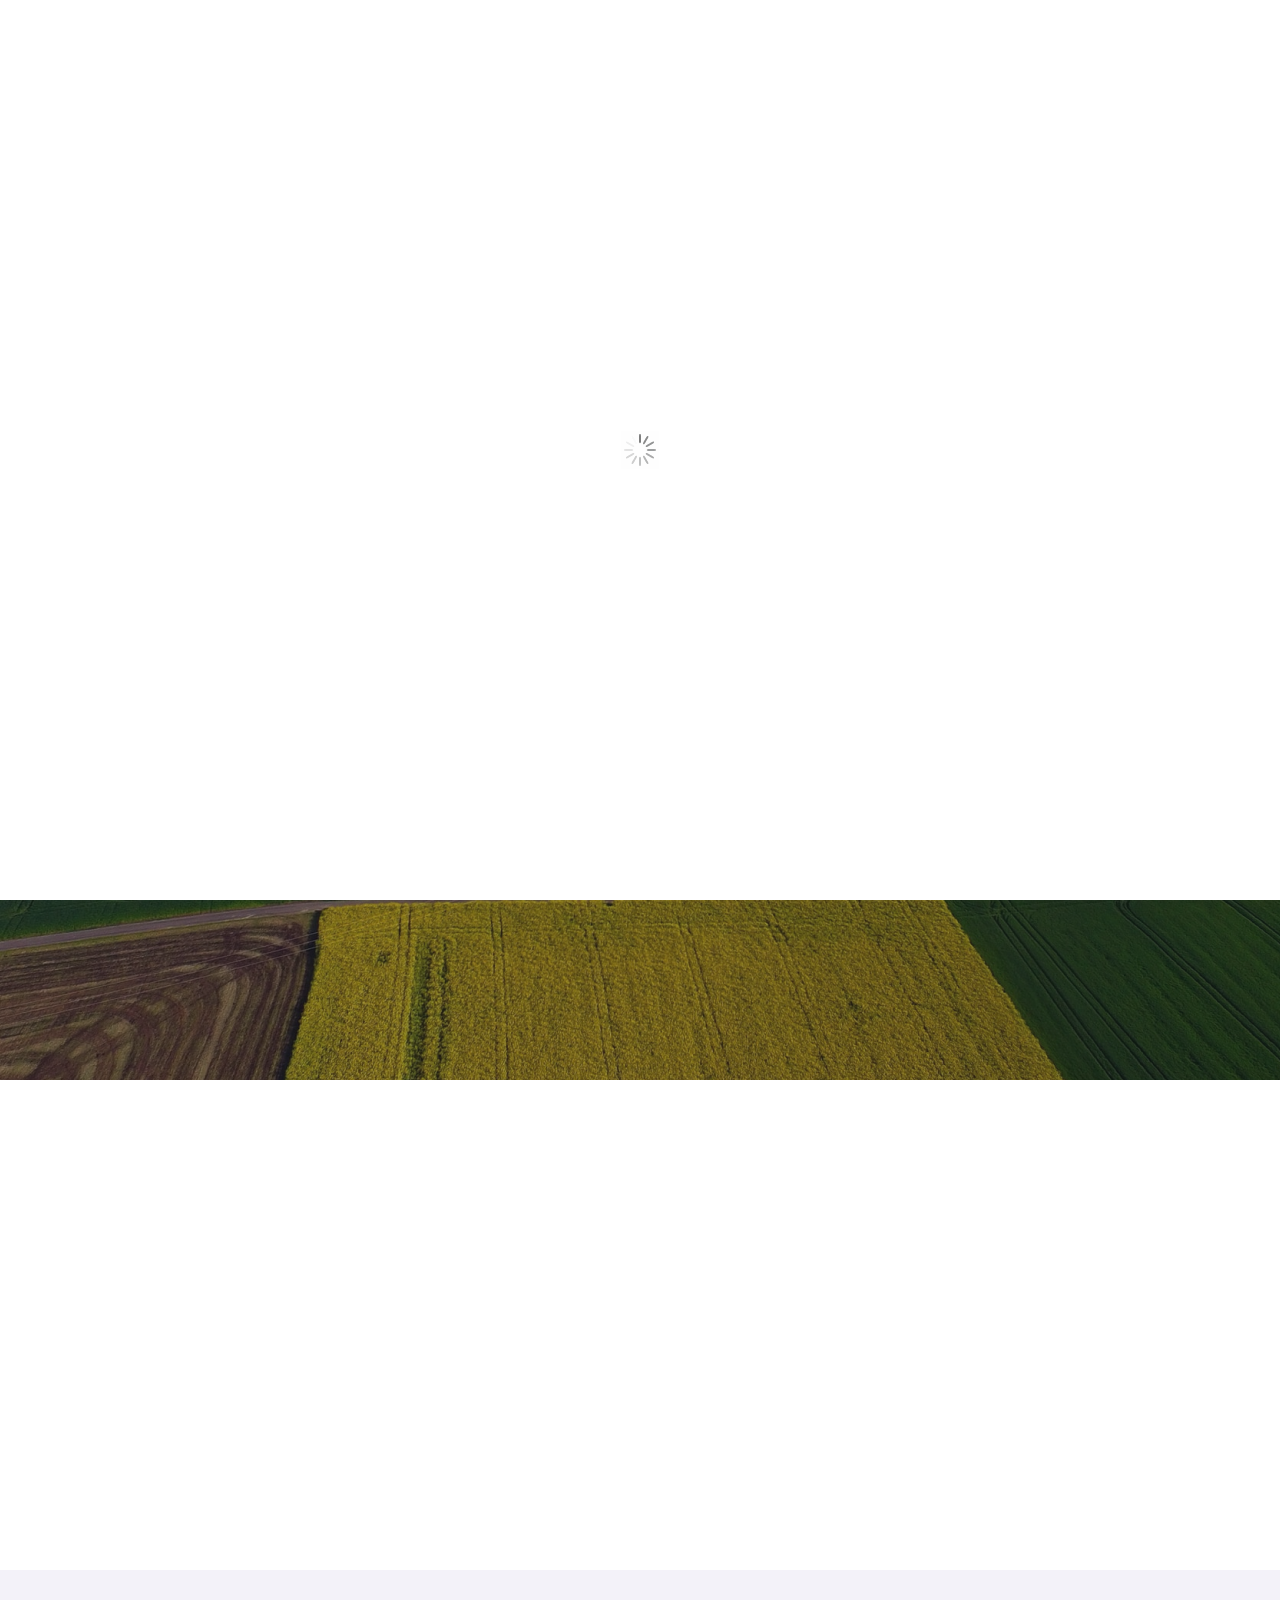
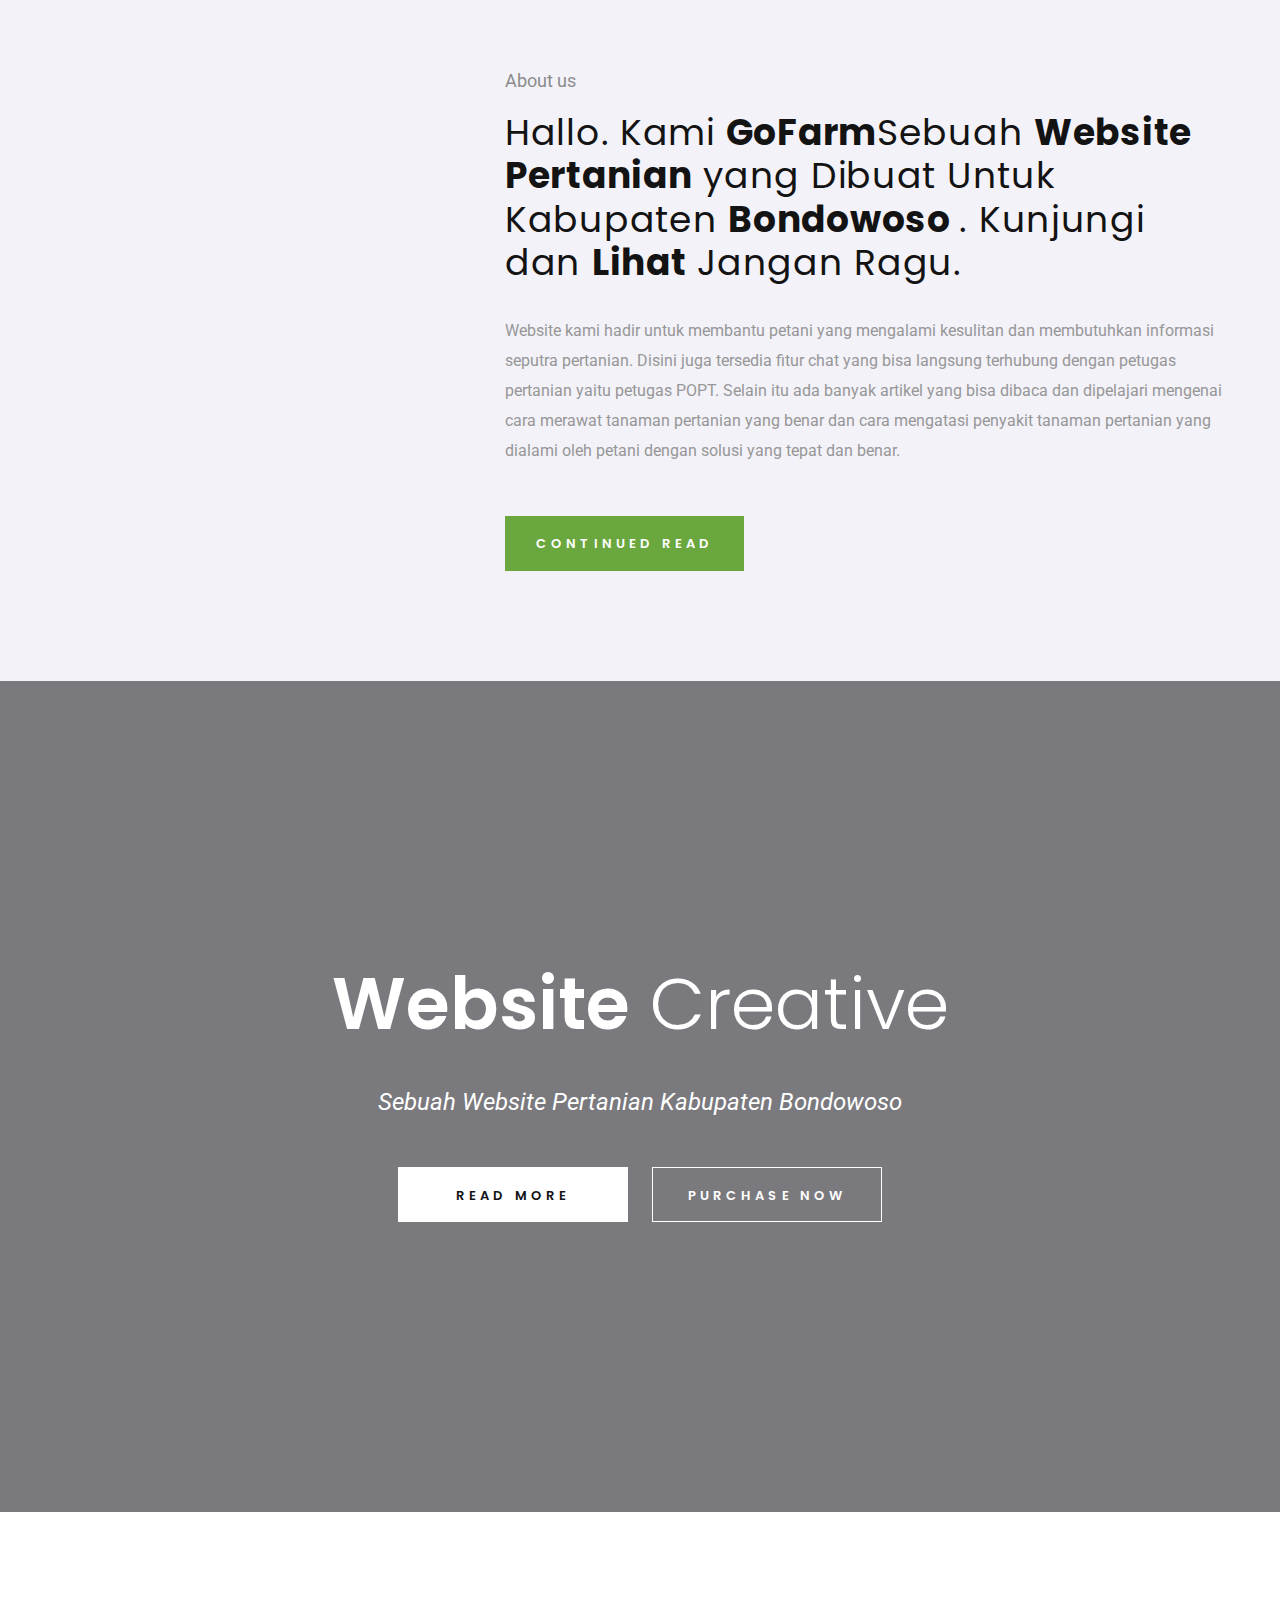
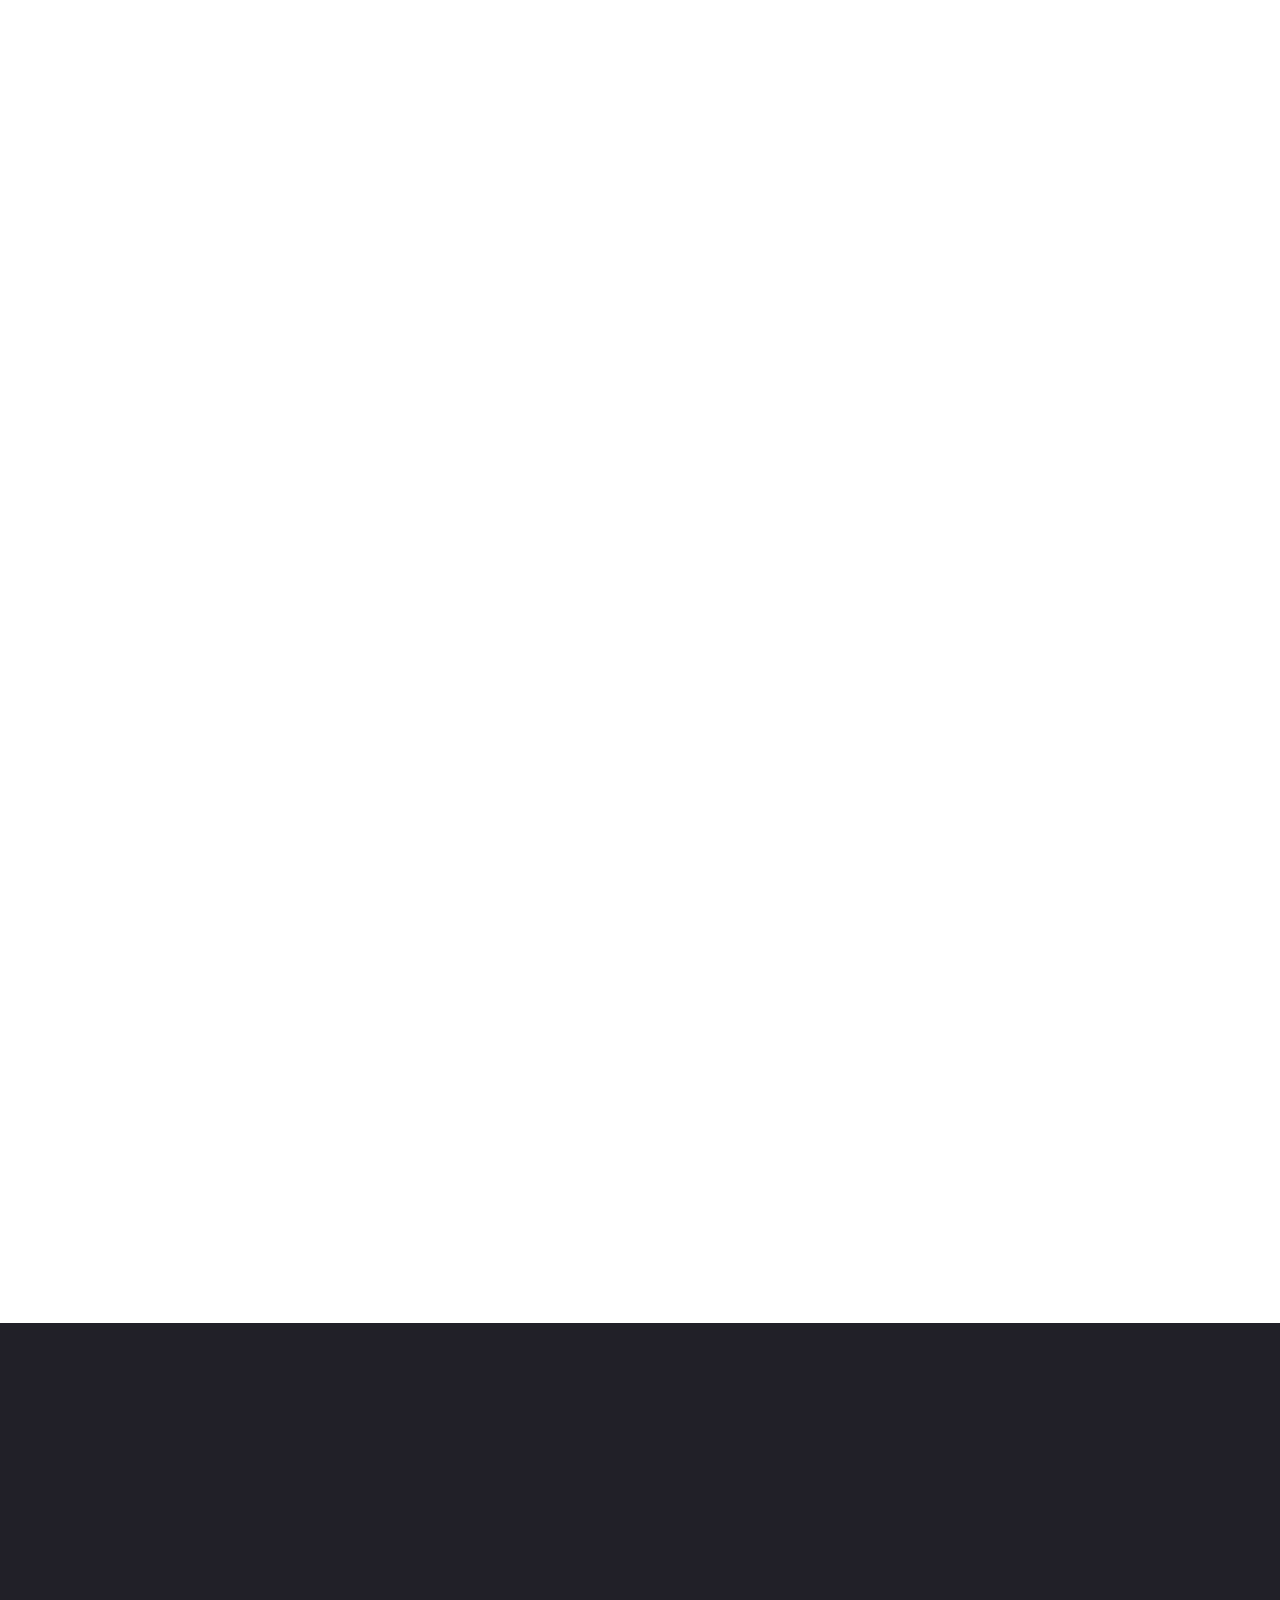
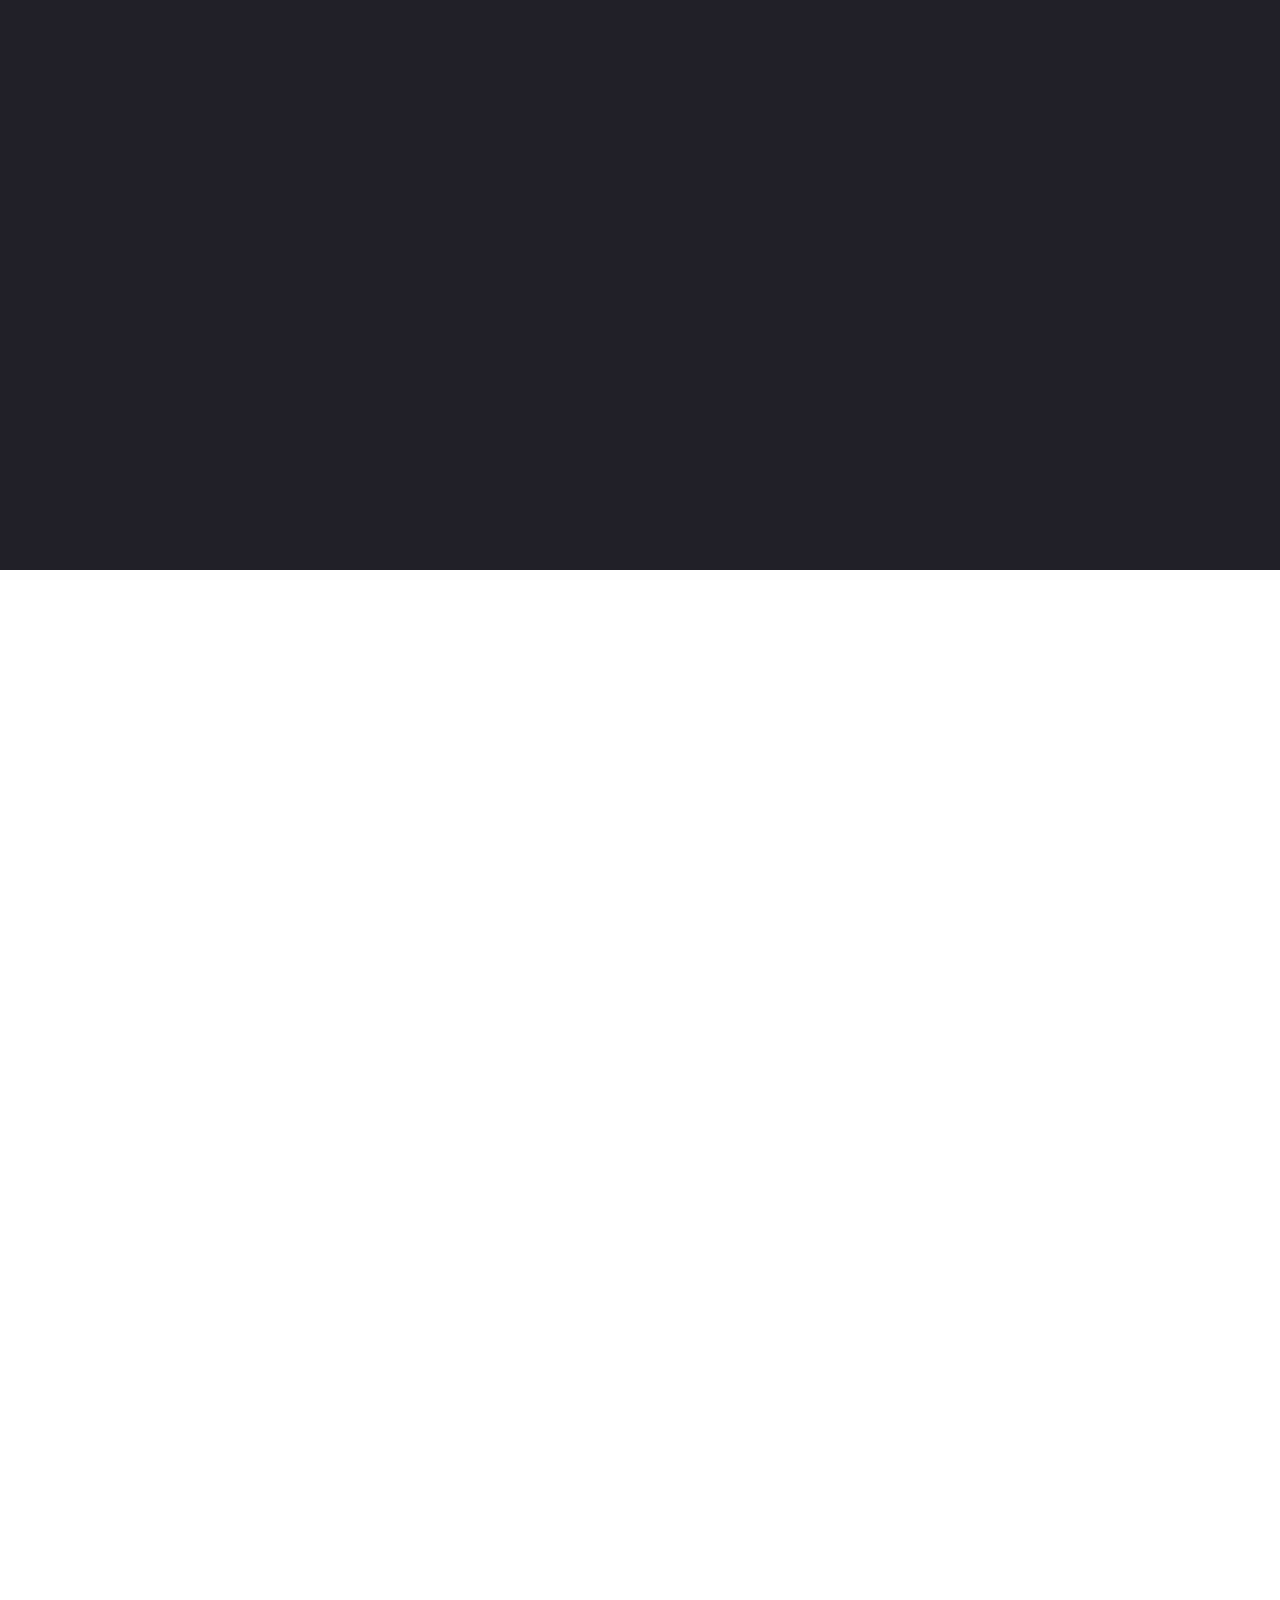
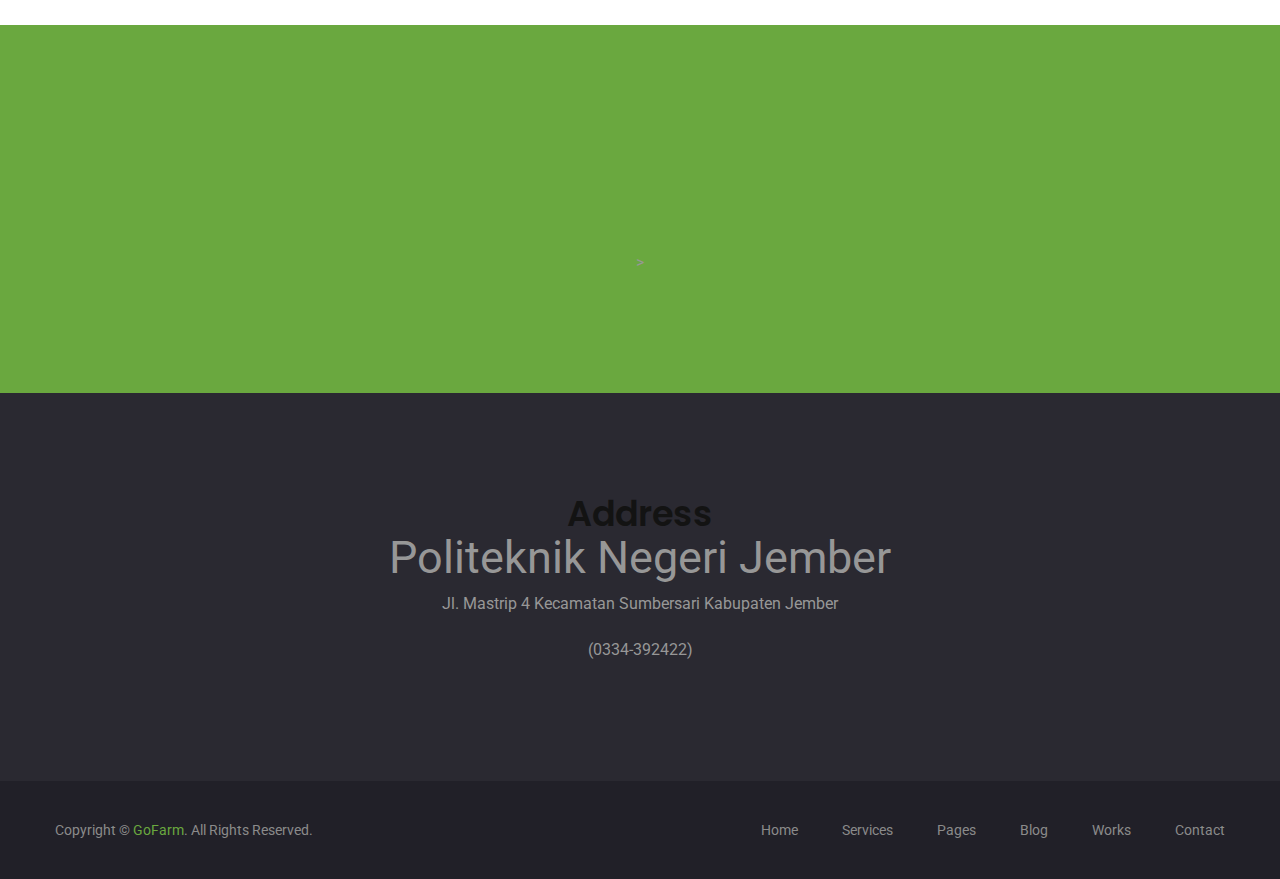
==== commit ffe64ef3: "edit profile company" ====
--- a/GoFarm/index.html
+++ b/GoFarm/index.html
@@ -78,29 +78,7 @@
                 <li class="nav-item">
                   <a class="nav-link" href="service.html">Services</a>
                 </li>
-                <li class="nav-item dropdown submenu">
-                  <a
-                    class="nav-link dropdown-toggle"
-                    href="#"
-                    role="button"
-                    data-toggle="dropdown"
-                    aria-haspopup="true"
-                    aria-expanded="false"
-                  >
-                    portfolio
-                  </a>
-                  <i class="fas fa-angle-down mobile_dropdown_icon"></i>
-                  <ul class="dropdown-menu">
-                    <li class="nav-item">
-                      <a href="portfolio.html" class="nav-link">portfolio</a>
-                    </li>
-                    <li class="nav-item">
-                      <a href="portfolio-details.html" class="nav-link"
-                        >portfolio Details</a
-                      >
-                    </li>
-                  </ul>
-                </li>
+                
                 <li class="nav-item dropdown submenu">
                   <a
                     class="nav-link dropdown-toggle"
@@ -162,12 +140,7 @@
                     data-delay="0.5s"
                     >Get started</a
                   >
-                  <a
-                    href="#"
-                    class="theme_w_btn border_btn"
-                    data-animation="fadeInUp"
-                    data-delay="0.5s"
-                    >Buy Now</a
+                  
                   >
                 </div>
               </div>
@@ -196,12 +169,7 @@
                     data-delay="0.5s"
                     >Get started</a
                   >
-                  <a
-                    href="#"
-                    class="theme_w_btn border_btn"
-                    data-animation="fadeInUp"
-                    data-delay="0.5s"
-                    >Buy Now</a
+                  
                   >
                 </div>
               </div>
@@ -238,12 +206,7 @@
                     data-delay="0.5s"
                     >Get started</a
                   >
-                  <a
-                    href="#"
-                    class="theme_w_btn"
-                    data-animation="fadeInUp"
-                    data-delay="0.5s"
-                    >Buy Now</a
+                  
                   >
                 </div>
               </div>
@@ -299,12 +262,7 @@
                     data-delay="0.5s"
                     >Get started</a
                   >
-                  <a
-                    href="#"
-                    class="theme_w_btn border_btn"
-                    data-animation="fadeInUp"
-                    data-delay="0.5s"
-                    >Buy Now</a
+                  
                   >
                 </div>
               </div>
@@ -328,8 +286,7 @@
                 <p>
                   Menyediakan Informasi Seputar Bidang Pertanian.
                 </p>
-                <!-- Halaman petani diakses oleh petani, digunakan sebagai sarana berkomunikasi 
-                  dan mendapatkan ilmu seputar pertanian. -->
+                
               </div>
             </div>
             <div class="col-lg-3 col-sm-6">
@@ -344,8 +301,6 @@
                 <p>
                   Menyediakan Wadah Komunikasi Antara Petani dan POPT.
                 </p> 
-                <!-- Halaman petugas diakses oleh pihak POPT, digunakan untuk membagikan informasi 
-                terkait pertanian dan sarana berkomunikasi. -->
               </div>
             </div>
             <div class="col-lg-3 col-sm-6">
@@ -360,7 +315,7 @@
                 <p>
                   Mmemberikan Hak Akses Untuk Masuk ke Website GoFram.
                 </p>
-                <!-- Landing page untuk pengenalan aplikasi GoFarm. -->
+
               </div>
             </div>
             <div class="col-lg-3 col-sm-6">
@@ -375,8 +330,7 @@
                 <p>
                   Melakukan Pendaftaran Untuk Mendapatkan Hak Akses Untuk Masuk ke Website GoFram.
                 </p>
-                <!-- Halaman admin diakses oleh pengembang untuk mengontrol dan 
-                  cek aktivitas di dalam aplikasi GoFarm. -->
+
               </div>
             </div>
           </div>
@@ -633,172 +587,118 @@
       <section class="h_pricing_area sec_pad">
         <div class="container">
           <div class="section_title text-center wow fadeInUp">
-            <h6>Pricing Plans</h6>
-            <h2>Pricing Tables</h2>
+            <h6></h6>
+            <h2>Tabel Halaman Website</h2>
           </div>
           <div class="row justify-content-center">
             <div class="col-lg-4 col-sm-6">
               <div class="h_price_item wow fadeInUp" data-wow-delay="0.2s">
                 <div class="price_head">
                   <div class="p_top"><h6>Petani</h6></div>
-                  <div class="price">
-                    79<sup>$</sup>
-                    <span>Monthly</span>
-                  </div>
+                  
                 </div>
                 <ul class="list-unstyled">
                   <li class="p_list">
-                    <h6> 01 Landing Page</h6>
-                    <p>
-                      We will design a landing page with 4 sections
-                    </p>
-                  </li>
-                  <li class="p_list">
-                    <h6>Social Media</h6>
-                    <p>
-                      We will create 2 article for your social networks per month
-                    </p>
-                  </li>
-                  
+                    <h6> Landing Page</h6>
+                    <p>
+                      Kita memiliki landingpage untuk pengenalan website
+                    </p>
+                  </li>
+                  <li class="p_list">
+                    <h6>Chat</h6>
+                    <p>
+                      Kita menyediakan fitur chat sebagai akses penghubung petani dan POPT
+                    </p>
+                  </li>
+                  <li class="p_list">
+                    <h6> Artikel</h6>
+                    <p>
+                      Kita menyediakan halaman artikel sebagai media penyebaran informasi dari POPT
+                    </p>
+                  </li>
                 </ul>
-                <a href="#" class="theme_btn">Order Now</a>
+                
               </div>
             </div>
             <div class="col-lg-4 col-sm-6">
               <div class="h_price_item wow fadeInUp" data-wow-delay="0.2s">
                 <div class="price_head">
                   <div class="p_top"><h6>Petugas</h6></div>
-                  <div class="price">
-                    148<sup>$</sup>
-                    <span>Monthly</span>
-                  </div>
+                  
                 </div>
                 <ul class="list-unstyled">
                   <li class="p_list">
-                    <h6> 05 Landing Page</h6>
-                    <p>
-                      We will design a landing page with 10 sections
-                    </p>
-                  </li>
-                  <li class="p_list">
-                    <h6>Social Media</h6>
-                    <p>
-                      We will create 10 article for your social networks per month
-                    </p>
-                  </li>
-                  
+                    <h6> Dashboard</h6>
+                    <p>
+                      Menyediakan tampilan dahsboard untuk pihak POPT 
+                    </p>
+                  </li>
+                  <li class="p_list">
+                    <h6>Artikel</h6>
+                    <p>
+                      Kami menyediakan fitur artikel untuk POPT agar dapat membagikan informasi mengenai pertanian
+                    </p>
+                  </li>
+                  <li class="p_list">
+                    <h6>Kecamatan dan Desa</h6>
+                    <p>
+                      Mencatat data kecamatan dan desa
+                    </p>
+                  </li>
+                  <li class="p_list">
+                    <h6>Chat</h6>
+                    <p>
+                      Kita menyediakan fitur chat sebagai akses penghubung petani dan POPT
+                    </p>
+                  </li>
                 </ul>
-                <a href="#" class="theme_btn">Order Now</a>
+                
               </div>
             </div>
             <div class="col-lg-4 col-sm-6">
               <div class="h_price_item wow fadeInUp" data-wow-delay="0.2s">
                 <div class="price_head">
                   <div class="p_top"><h6>Admin</h6></div>
-                  <div class="price">
-                    250<sup>$</sup>
-                    <span>Monthly</span>
-                  </div>
+                  
                 </div>
                 <ul class="list-unstyled">
                   <li class="p_list">
-                    <h6>01 Full website</h6>
-                    <p>
-                      We will build a complete website for your company
-                    </p>
-                  </li>
-                  <li class="p_list">
-                    <h6>Social Media Pro</h6>
-                    <p>
-                      We will create 15 article for your social networks per month
-                    </p>
-                  </li>
-                  
+                    <h6>Dashboard</h6>
+                    <p>
+                      Menyediakan dashboard untuk admin memantau aktivitas website
+                    </p>
+                  </li>
+                  <li class="p_list">
+                    <h6>Petugas</h6>
+                    <p>
+                      Mencatat data petugas yang memegang website petugas
+                    </p>
+                  </li>
+                  <li class="p_list">
+                    <h6>Kecamatan dan Desa</h6>
+                    <p>
+                      Mencatat data kecamatan dan desa
+                    </p>
+                  </li>
+                  <li class="p_list">
+                    <h6>Artikel</h6>
+                    <p>
+                      Kami menyediakan fitur artikel untuk POPT agar dapat membagikan informasi mengenai pertanian
+                    </p>
+                  </li>
                 </ul>
-                <a href="#" class="theme_btn">Order Now</a>
+                
               </div>
             </div>
         </div>
       </section>
       <!-- h_pricing area -->
-      <!--contact_area-->
-      <section
-        class="h_contact_area parallax_effect sec_pad"
-        data-background="img/bg.jpg"
-        style="
-          background: url(assets/img/home-one/contact_bg.jpg) no-repeat center
-            center / cover;
-        "
-      >
-        <div class="overlay_bg"></div>
-        <div class="container">
-          <div class="section_title text-center color_w">
-            <h6 class="wow fadeInUp">Get in Touch</h6>
-            <h2 class="wow fadeInUp" data-wow-delay="0.2s">Contact Form</h2>
-          </div>
-
-          <form
-            action="contact_process.php"
-            id="contactForm"
-            class="row h_contact_form"
-          >
-            <div class="col-lg-4 col-md-6 form-group">
-              <input
-                class="form-control"
-                type="text"
-                id="name"
-                name="name"
-                placeholder="John Deo"
-              />
-            </div>
-            <div class="col-lg-4 col-md-6 form-group">
-              <input
-                class="form-control"
-                type="email"
-                id="email"
-                name="email"
-                placeholder="Email"
-              />
-            </div>
-            <div class="col-lg-4 col-md-12 form-group">
-              <input
-                class="form-control"
-                type="text"
-                id="subject"
-                name="subject"
-                placeholder="Subject"
-              />
-            </div>
-            <div class="col-lg-12 form-group">
-              <textarea
-                class="form-control"
-                name="message"
-                id="message"
-                cols="30"
-                rows="10"
-                placeholder="Message"
-              ></textarea>
-            </div>
-            <div class="col-lg-12 text-right form-group">
-              <button type="submit" class="theme_btn">
-                Send Message
-              </button>
-            </div>
-          </form>
-          <div id="success">Your message succesfully sent!</div>
-          <div id="error">Opps! There is something wrong. Please try again</div>
-        </div>
-      </section>
-      <!--contact_area-->
+      
       <!--theme_promo_area-->
       <section class="theme_promo_area">
         <div class="container">
           <h2 class="wow fadeInUp">Website Pertanian Kabupaten Bondowoso</h2>
-          <a
-            href="#"
-            class="theme_w_btn border_btn wow fadeInUp"
-            data-wow-delay="0.2s"
-            >Buy This Now</a
+          
           >
         </div>
       </section>
@@ -807,158 +707,17 @@
       <footer class="footer_area">
         <div class="footer_top">
           <div class="container">
-            <div class="row">
-              <div class="col-lg-3 col-sm-6">
-                <div class="f_widget f_latest_widget">
-                  <h3 class="f-title">Latest News</h3>
-                  <div class="f_latest_info">
-                    <div class="media f_latest_item">
-                      <div class="img_hover">
-                        <i class="fas fa-plus"></i>
-                        <img src="assets/img/home-one/f_post_1.jpg" alt="" />
-                      </div>
-                      <div class="media-body">
-                        <a href="#"
-                          ><h5>
-                            Proper marketing plan
-                          </h5></a
-                        >
-                        <a href="#" class="l_date">5 hours ago</a>
-                      </div>
-                    </div>
-                    <div class="media f_latest_item">
-                      <div class="img_hover">
-                        <i class="fas fa-plus"></i>
-                        <img src="assets/img/home-one/f_post_2.jpg" alt="" />
-                      </div>
-                      <div class="media-body">
-                        <a href="#"
-                          ><h5>
-                            Retain your customers
-                          </h5></a
-                        >
-                        <a href="#" class="l_date">12 hours ago</a>
-                      </div>
-                    </div>
-                    
-                  </div>
-                </div>
-              </div>
-              <div class="col-lg-3 col-sm-6">
-                <div class="f_widget f_link_widget">
-                  <h3 class="f-title">Usefull Links</h3>
-                  <ul class="list-unstyled">
-                    <li>
-                      <a href="#"
-                        ><i class="fas fa-angle-right"></i>About us</a
-                      >
-                    </li>
-                    <li>
-                      <a href="#"
-                        ><i class="fas fa-angle-right"></i>Blog page</a
-                      >
-                    </li>
-                    <li>
-                      <a href="#"
-                        ><i class="fas fa-angle-right"></i>Partners</a
-                      >
-                    </li>
-                    <li>
-                      <a href="#"
-                        ><i class="fas fa-angle-right"></i>Social media</a
-                      >
-                    </li>
-                    <li>
-                      <a href="#"
-                        ><i class="fas fa-angle-right"></i>Services</a
-                      >
-                    </li>
-                    <li>
-                      <a href="#"
-                        ><i class="fas fa-angle-right"></i>Forum</a
-                      >
-                    </li>
-                    <li>
-                      <a href="#"
-                        ><i class="fas fa-angle-right"></i>Contact</a
-                      >
-                    </li>
-                  </ul>
-                </div>
-              </div>
-              <div class="col-lg-3 col-sm-6">
-                <div class="f_widget f_recnt_widget">
-                  <h3 class="f-title">Instagram Gallery</h3>
-                  <ul class="list-unstyled recent_post_gallery">
-                    <li>
-                      <a href="#">
-                        <i class="fas fa-plus"></i>
-                        <img
-                          src="assets/img/home-one/f_recent_post1.jpg"
-                          alt=""
-                      /></a>
-                    </li>
-                    <li>
-                      <a href="#">
-                        <i class="fas fa-plus"></i>
-                        <img
-                          src="assets/img/home-one/f_recent_post2.jpg"
-                          alt=""
-                      /></a>
-                    </li>
-                    <li>
-                      <a href="#">
-                        <i class="fas fa-plus"></i>
-                        <img
-                          src="assets/img/home-one/f_recent_post3.jpg"
-                          alt=""
-                      /></a>
-                    </li>
-                    <li>
-                      <a href="#">
-                        <i class="fas fa-plus"></i>
-                        <img
-                          src="assets/img/home-one/f_recent_post4.jpg"
-                          alt=""
-                      /></a>
-                    </li>
-                    <li>
-                      <a href="#">
-                        <i class="fas fa-plus"></i>
-                        <img
-                          src="assets/img/home-one/f_recent_post5.jpg"
-                          alt=""
-                      /></a>
-                    </li>
-                    <li>
-                      <a href="#"
-                        ><i class="fas fa-plus"></i>
-                        <img
-                          src="assets/img/home-one/f_recent_post6.jpg"
-                          alt=""
-                      /></a>
-                    </li>
-                    
-                  </ul>
-                </div>
-              </div>
-              <div class="col-lg-3 col-sm-6">
-                <div class="f_widget f_tag_widget">
-                  <h3 class="f-title">Popular Tags</h3>
-                  <ul class="list-unstyled">
-                    <li><a href="#">creative</a></li>
-                    <li><a href="#">multi-purpose</a></li>
-                    <li><a href="#">clear</a></li>
-                    <li><a href="#">wordpress</a></li>
-                    <li><a href="#">flat</a></li>
-                    <li><a href="#">magento</a></li>
-                    <li><a href="#">blog</a></li>
-                    <li><a href="#">retina</a></li>
-                    <li><a href="#">wocomerce</a></li>
-                  </ul>
-                </div>
-              </div>
-            </div>
+            <div class="row pdn-top-30">
+              <div class="col-md-12 ">
+              <div class="headinga">
+                <h3 style="font-size: 35px; text-align: center;">Address</h3>
+                <span></span>
+                <p style="font-size: 45px; text-align: center;">Politeknik Negeri Jember</p>
+                <p style="text-align: center;">Jl. Mastrip 4 Kecamatan Sumbersari Kabupaten Jember </p>
+                <p style="text-align: center;">(0334-392422)</p>
+             </div>
+            </div>
+          </div>
           </div>
         </div>
         <div class="footer_bottom">
